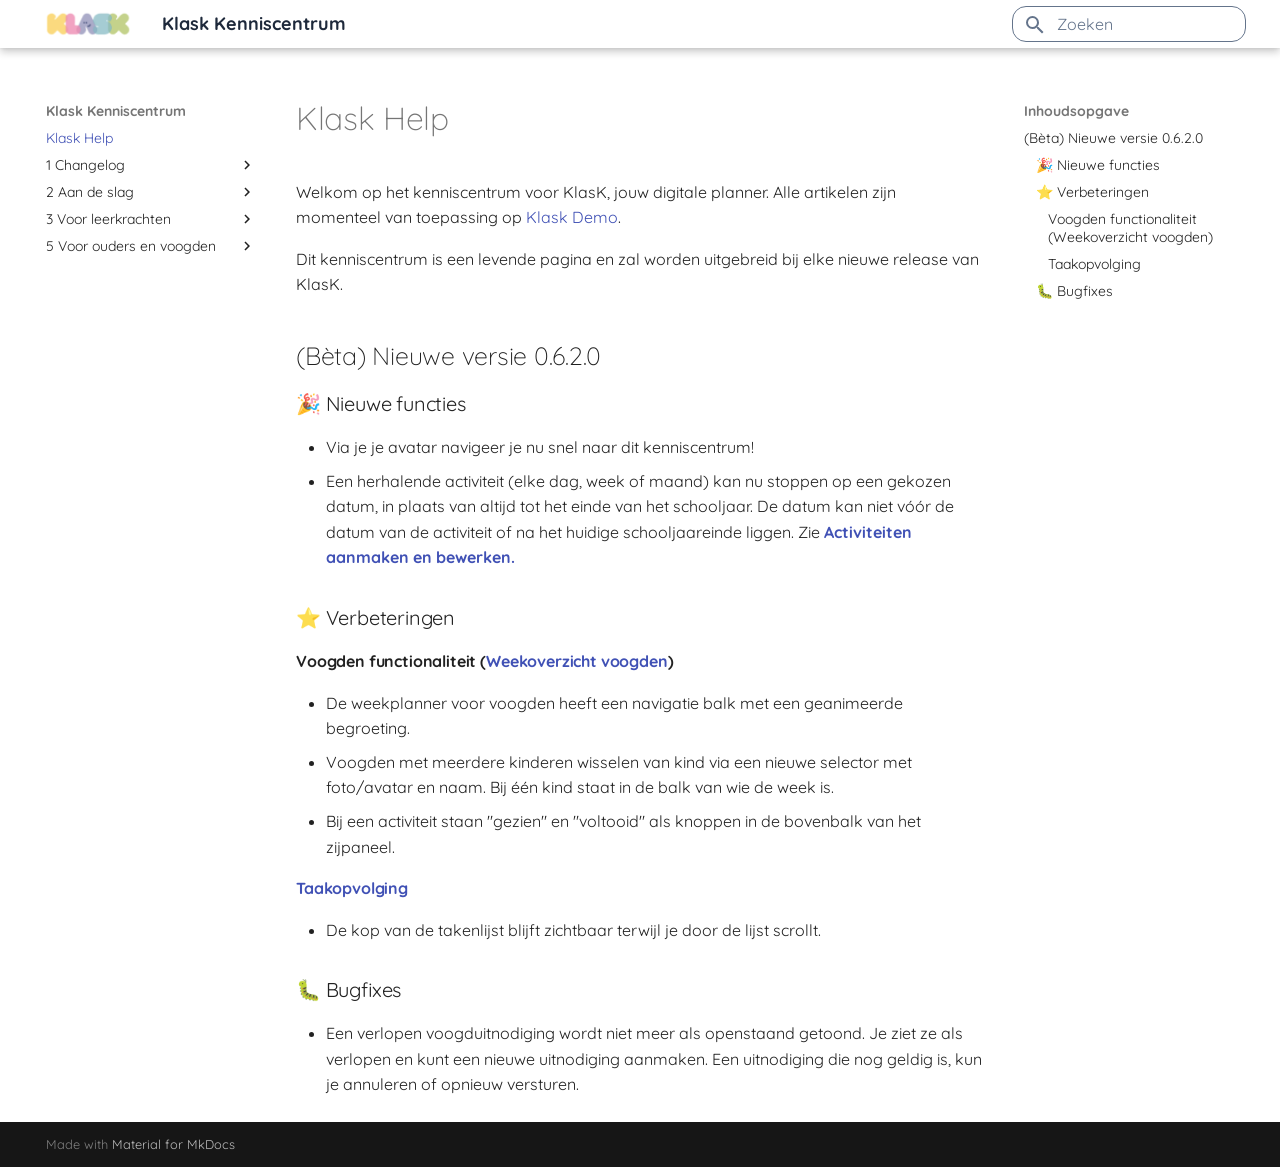
==== index.html @ 97e8dbfc "Deployed 56a7f25 with MkDocs version: 1.6.1" ====
<!doctype html>
<html lang="nl" class="no-js">
  <head>
    
      <meta charset="utf-8">
      <meta name="viewport" content="width=device-width,initial-scale=1">
      
      
      
      
      
        <link rel="next" href="1%20Changelog/v_0_6_2_0/">
      
      
        
      
      
      <link rel="icon" href="assets/favicon.png">
      <meta name="generator" content="mkdocs-1.6.1, mkdocs-material-9.7.7">
    
    
      
        <title>Klask Kenniscentrum</title>
      
    
    
      <link rel="stylesheet" href="assets/stylesheets/main.ec1eaa64.min.css">
      
      


    
    
      
    
    
      
        
        
        <link rel="preconnect" href="https://fonts.gstatic.com" crossorigin>
        <link rel="stylesheet" href="https://fonts.googleapis.com/css?family=Roboto:300,300i,400,400i,700,700i%7CRoboto+Mono:400,400i,700,700i&display=fallback">
        <style>:root{--md-text-font:"Roboto";--md-code-font:"Roboto Mono"}</style>
      
    
    
      <link rel="stylesheet" href="stylesheets/master-design-system.css">
    
      <link rel="stylesheet" href="stylesheets/material-overrides.css">
    
    <script>__md_scope=new URL(".",location),__md_hash=e=>[...e].reduce(((e,_)=>(e<<5)-e+_.charCodeAt(0)),0),__md_get=(e,_=localStorage,t=__md_scope)=>JSON.parse(_.getItem(t.pathname+"."+e)),__md_set=(e,_,t=localStorage,a=__md_scope)=>{try{t.setItem(a.pathname+"."+e,JSON.stringify(_))}catch(e){}}</script>
    
      

    
    
  </head>
  
  
    <body dir="ltr">
  
    
    <input class="md-toggle" data-md-toggle="drawer" type="checkbox" id="__drawer" autocomplete="off">
    <input class="md-toggle" data-md-toggle="search" type="checkbox" id="__search" autocomplete="off">
    <label class="md-overlay" for="__drawer"></label>
    <div data-md-component="skip">
      
        
        <a href="#klask-help" class="md-skip">
          Ga naar inhoud
        </a>
      
    </div>
    <div data-md-component="announce">
      
    </div>
    
    
      

  

<header class="md-header md-header--shadow" data-md-component="header">
  <nav class="md-header__inner md-grid" aria-label="Header">
    <a href="." title="Klask Kenniscentrum" class="md-header__button md-logo" aria-label="Klask Kenniscentrum" data-md-component="logo">
      
  <img src="assets/Logo_KLASK.webp" alt="logo">

    </a>
    <label class="md-header__button md-icon" for="__drawer">
      
      <svg xmlns="http://www.w3.org/2000/svg" viewBox="0 0 24 24"><path d="M3 6h18v2H3zm0 5h18v2H3zm0 5h18v2H3z"/></svg>
    </label>
    <div class="md-header__title" data-md-component="header-title">
      <div class="md-header__ellipsis">
        <div class="md-header__topic">
          <span class="md-ellipsis">
            Klask Kenniscentrum
          </span>
        </div>
        <div class="md-header__topic" data-md-component="header-topic">
          <span class="md-ellipsis">
            
              Klask Help
            
          </span>
        </div>
      </div>
    </div>
    
    
      <script>var palette=__md_get("__palette");if(palette&&palette.color){if("(prefers-color-scheme)"===palette.color.media){var media=matchMedia("(prefers-color-scheme: light)"),input=document.querySelector(media.matches?"[data-md-color-media='(prefers-color-scheme: light)']":"[data-md-color-media='(prefers-color-scheme: dark)']");palette.color.media=input.getAttribute("data-md-color-media"),palette.color.scheme=input.getAttribute("data-md-color-scheme"),palette.color.primary=input.getAttribute("data-md-color-primary"),palette.color.accent=input.getAttribute("data-md-color-accent")}for(var[key,value]of Object.entries(palette.color))document.body.setAttribute("data-md-color-"+key,value)}</script>
    
    
    
      
      
        <label class="md-header__button md-icon" for="__search">
          
          <svg xmlns="http://www.w3.org/2000/svg" viewBox="0 0 24 24"><path d="M9.5 3A6.5 6.5 0 0 1 16 9.5c0 1.61-.59 3.09-1.56 4.23l.27.27h.79l5 5-1.5 1.5-5-5v-.79l-.27-.27A6.52 6.52 0 0 1 9.5 16 6.5 6.5 0 0 1 3 9.5 6.5 6.5 0 0 1 9.5 3m0 2C7 5 5 7 5 9.5S7 14 9.5 14 14 12 14 9.5 12 5 9.5 5"/></svg>
        </label>
        <div class="md-search" data-md-component="search" role="dialog">
  <label class="md-search__overlay" for="__search"></label>
  <div class="md-search__inner" role="search">
    <form class="md-search__form" name="search">
      <input type="text" class="md-search__input" name="query" aria-label="Zoeken" placeholder="Zoeken" autocapitalize="off" autocorrect="off" autocomplete="off" spellcheck="false" data-md-component="search-query" required>
      <label class="md-search__icon md-icon" for="__search">
        
        <svg xmlns="http://www.w3.org/2000/svg" viewBox="0 0 24 24"><path d="M9.5 3A6.5 6.5 0 0 1 16 9.5c0 1.61-.59 3.09-1.56 4.23l.27.27h.79l5 5-1.5 1.5-5-5v-.79l-.27-.27A6.52 6.52 0 0 1 9.5 16 6.5 6.5 0 0 1 3 9.5 6.5 6.5 0 0 1 9.5 3m0 2C7 5 5 7 5 9.5S7 14 9.5 14 14 12 14 9.5 12 5 9.5 5"/></svg>
        
        <svg xmlns="http://www.w3.org/2000/svg" viewBox="0 0 24 24"><path d="M20 11v2H8l5.5 5.5-1.42 1.42L4.16 12l7.92-7.92L13.5 5.5 8 11z"/></svg>
      </label>
      <nav class="md-search__options" aria-label="Zoeken">
        
        <button type="reset" class="md-search__icon md-icon" title="Leegmaken" aria-label="Leegmaken" tabindex="-1">
          
          <svg xmlns="http://www.w3.org/2000/svg" viewBox="0 0 24 24"><path d="M19 6.41 17.59 5 12 10.59 6.41 5 5 6.41 10.59 12 5 17.59 6.41 19 12 13.41 17.59 19 19 17.59 13.41 12z"/></svg>
        </button>
      </nav>
      
    </form>
    <div class="md-search__output">
      <div class="md-search__scrollwrap" tabindex="0" data-md-scrollfix>
        <div class="md-search-result" data-md-component="search-result">
          <div class="md-search-result__meta">
            Zoeken initialiseren
          </div>
          <ol class="md-search-result__list" role="presentation"></ol>
        </div>
      </div>
    </div>
  </div>
</div>
      
    
    
  </nav>
  
</header>
    
    <div class="md-container" data-md-component="container">
      
      
        
          
        
      
      <main class="md-main" data-md-component="main">
        <div class="md-main__inner md-grid">
          
            
              
              <div class="md-sidebar md-sidebar--primary" data-md-component="sidebar" data-md-type="navigation" >
                <div class="md-sidebar__scrollwrap">
                  <div class="md-sidebar__inner">
                    



<nav class="md-nav md-nav--primary" aria-label="Navigatie" data-md-level="0">
  <label class="md-nav__title" for="__drawer">
    <a href="." title="Klask Kenniscentrum" class="md-nav__button md-logo" aria-label="Klask Kenniscentrum" data-md-component="logo">
      
  <img src="assets/Logo_KLASK.webp" alt="logo">

    </a>
    Klask Kenniscentrum
  </label>
  
  <ul class="md-nav__list" data-md-scrollfix>
    
      
      
  
  
    
  
  
  
    <li class="md-nav__item md-nav__item--active">
      
      <input class="md-nav__toggle md-toggle" type="checkbox" id="__toc">
      
      
        
      
      
        <label class="md-nav__link md-nav__link--active" for="__toc">
          
  
  
  <span class="md-ellipsis">
    
  
    Klask Help
  

    
  </span>
  
  

          <span class="md-nav__icon md-icon"></span>
        </label>
      
      <a href="." class="md-nav__link md-nav__link--active">
        
  
  
  <span class="md-ellipsis">
    
  
    Klask Help
  

    
  </span>
  
  

      </a>
      
        

<nav class="md-nav md-nav--secondary" aria-label="Inhoudsopgave">
  
  
  
    
  
  
    <label class="md-nav__title" for="__toc">
      <span class="md-nav__icon md-icon"></span>
      Inhoudsopgave
    </label>
    <ul class="md-nav__list" data-md-component="toc" data-md-scrollfix>
      
        <li class="md-nav__item">
  <a href="#beta-nieuwe-versie-0620" class="md-nav__link">
    <span class="md-ellipsis">
      
        (Bèta) Nieuwe versie 0.6.2.0
      
    </span>
  </a>
  
    <nav class="md-nav" aria-label="(Bèta) Nieuwe versie 0.6.2.0">
      <ul class="md-nav__list">
        
          <li class="md-nav__item">
  <a href="#nieuwe-functies" class="md-nav__link">
    <span class="md-ellipsis">
      
        🎉 Nieuwe functies
      
    </span>
  </a>
  
</li>
        
          <li class="md-nav__item">
  <a href="#verbeteringen" class="md-nav__link">
    <span class="md-ellipsis">
      
        ⭐ Verbeteringen
      
    </span>
  </a>
  
    <nav class="md-nav" aria-label="⭐ Verbeteringen">
      <ul class="md-nav__list">
        
          <li class="md-nav__item">
  <a href="#voogden-functionaliteit-weekoverzicht-voogden" class="md-nav__link">
    <span class="md-ellipsis">
      
        Voogden functionaliteit (Weekoverzicht voogden)
      
    </span>
  </a>
  
</li>
        
          <li class="md-nav__item">
  <a href="#taakopvolging" class="md-nav__link">
    <span class="md-ellipsis">
      
        Taakopvolging
      
    </span>
  </a>
  
</li>
        
      </ul>
    </nav>
  
</li>
        
          <li class="md-nav__item">
  <a href="#bugfixes" class="md-nav__link">
    <span class="md-ellipsis">
      
        🐛 Bugfixes
      
    </span>
  </a>
  
</li>
        
      </ul>
    </nav>
  
</li>
      
    </ul>
  
</nav>
      
    </li>
  

    
      
      
  
  
  
  
    
    
    
    
    
    <li class="md-nav__item md-nav__item--nested">
      
        
        
        <input class="md-nav__toggle md-toggle " type="checkbox" id="__nav_2" >
        
          
          <label class="md-nav__link" for="__nav_2" id="__nav_2_label" tabindex="0">
            
  
  
  <span class="md-ellipsis">
    
  
    1 Changelog
  

    
  </span>
  
  

            <span class="md-nav__icon md-icon"></span>
          </label>
        
        <nav class="md-nav" data-md-level="1" aria-labelledby="__nav_2_label" aria-expanded="false">
          <label class="md-nav__title" for="__nav_2">
            <span class="md-nav__icon md-icon"></span>
            
  
    1 Changelog
  

          </label>
          <ul class="md-nav__list" data-md-scrollfix>
            
              
                
  
  
  
  
    <li class="md-nav__item">
      <a href="1%20Changelog/v_0_6_2_0/" class="md-nav__link">
        
  
  
  <span class="md-ellipsis">
    
  
    05/10/2026
  

    
  </span>
  
  

      </a>
    </li>
  

              
            
          </ul>
        </nav>
      
    </li>
  

    
      
      
  
  
  
  
    
    
    
    
    
    <li class="md-nav__item md-nav__item--nested">
      
        
        
        <input class="md-nav__toggle md-toggle " type="checkbox" id="__nav_3" >
        
          
          <label class="md-nav__link" for="__nav_3" id="__nav_3_label" tabindex="0">
            
  
  
  <span class="md-ellipsis">
    
  
    2 Aan de slag
  

    
  </span>
  
  

            <span class="md-nav__icon md-icon"></span>
          </label>
        
        <nav class="md-nav" data-md-level="1" aria-labelledby="__nav_3_label" aria-expanded="false">
          <label class="md-nav__title" for="__nav_3">
            <span class="md-nav__icon md-icon"></span>
            
  
    2 Aan de slag
  

          </label>
          <ul class="md-nav__list" data-md-scrollfix>
            
              
                
  
  
  
  
    <li class="md-nav__item">
      <a href="2%20Aan%20de%20slag/aanmelden/" class="md-nav__link">
        
  
  
  <span class="md-ellipsis">
    
  
    Aanmelden
  

    
  </span>
  
  

      </a>
    </li>
  

              
            
          </ul>
        </nav>
      
    </li>
  

    
      
      
  
  
  
  
    
    
    
    
    
    <li class="md-nav__item md-nav__item--nested">
      
        
        
        <input class="md-nav__toggle md-toggle " type="checkbox" id="__nav_4" >
        
          
          <label class="md-nav__link" for="__nav_4" id="__nav_4_label" tabindex="0">
            
  
  
  <span class="md-ellipsis">
    
  
    3 Voor leerkrachten
  

    
  </span>
  
  

            <span class="md-nav__icon md-icon"></span>
          </label>
        
        <nav class="md-nav" data-md-level="1" aria-labelledby="__nav_4_label" aria-expanded="false">
          <label class="md-nav__title" for="__nav_4">
            <span class="md-nav__icon md-icon"></span>
            
  
    3 Voor leerkrachten
  

          </label>
          <ul class="md-nav__list" data-md-scrollfix>
            
              
                
  
  
  
  
    <li class="md-nav__item">
      <a href="3%20Voor%20leerkrachten/Activiteiten-aanmaken-en-bewerken/" class="md-nav__link">
        
  
  
  <span class="md-ellipsis">
    
  
    Activiteiten aanmaken en bewerken
  

    
  </span>
  
  

      </a>
    </li>
  

              
            
              
                
  
  
  
  
    <li class="md-nav__item">
      <a href="3%20Voor%20leerkrachten/Taakopvolging/" class="md-nav__link">
        
  
  
  <span class="md-ellipsis">
    
  
    Taakopvolging
  

    
  </span>
  
  

      </a>
    </li>
  

              
            
          </ul>
        </nav>
      
    </li>
  

    
      
      
  
  
  
  
    
    
    
    
    
    <li class="md-nav__item md-nav__item--nested">
      
        
        
        <input class="md-nav__toggle md-toggle " type="checkbox" id="__nav_5" >
        
          
          <label class="md-nav__link" for="__nav_5" id="__nav_5_label" tabindex="0">
            
  
  
  <span class="md-ellipsis">
    
  
    5 Voor ouders en voogden
  

    
  </span>
  
  

            <span class="md-nav__icon md-icon"></span>
          </label>
        
        <nav class="md-nav" data-md-level="1" aria-labelledby="__nav_5_label" aria-expanded="false">
          <label class="md-nav__title" for="__nav_5">
            <span class="md-nav__icon md-icon"></span>
            
  
    5 Voor ouders en voogden
  

          </label>
          <ul class="md-nav__list" data-md-scrollfix>
            
              
                
  
  
  
  
    <li class="md-nav__item">
      <a href="5%20Voor%20ouders%20en%20voogden/Uitnodigingen/" class="md-nav__link">
        
  
  
  <span class="md-ellipsis">
    
  
    Uitnodigingen
  

    
  </span>
  
  

      </a>
    </li>
  

              
            
              
                
  
  
  
  
    <li class="md-nav__item">
      <a href="5%20Voor%20ouders%20en%20voogden/Weekoverzicht/" class="md-nav__link">
        
  
  
  <span class="md-ellipsis">
    
  
    Weekoverzicht
  

    
  </span>
  
  

      </a>
    </li>
  

              
            
          </ul>
        </nav>
      
    </li>
  

    
  </ul>
</nav>
                  </div>
                </div>
              </div>
            
            
              
              <div class="md-sidebar md-sidebar--secondary" data-md-component="sidebar" data-md-type="toc" >
                <div class="md-sidebar__scrollwrap">
                  <div class="md-sidebar__inner">
                    

<nav class="md-nav md-nav--secondary" aria-label="Inhoudsopgave">
  
  
  
    
  
  
    <label class="md-nav__title" for="__toc">
      <span class="md-nav__icon md-icon"></span>
      Inhoudsopgave
    </label>
    <ul class="md-nav__list" data-md-component="toc" data-md-scrollfix>
      
        <li class="md-nav__item">
  <a href="#beta-nieuwe-versie-0620" class="md-nav__link">
    <span class="md-ellipsis">
      
        (Bèta) Nieuwe versie 0.6.2.0
      
    </span>
  </a>
  
    <nav class="md-nav" aria-label="(Bèta) Nieuwe versie 0.6.2.0">
      <ul class="md-nav__list">
        
          <li class="md-nav__item">
  <a href="#nieuwe-functies" class="md-nav__link">
    <span class="md-ellipsis">
      
        🎉 Nieuwe functies
      
    </span>
  </a>
  
</li>
        
          <li class="md-nav__item">
  <a href="#verbeteringen" class="md-nav__link">
    <span class="md-ellipsis">
      
        ⭐ Verbeteringen
      
    </span>
  </a>
  
    <nav class="md-nav" aria-label="⭐ Verbeteringen">
      <ul class="md-nav__list">
        
          <li class="md-nav__item">
  <a href="#voogden-functionaliteit-weekoverzicht-voogden" class="md-nav__link">
    <span class="md-ellipsis">
      
        Voogden functionaliteit (Weekoverzicht voogden)
      
    </span>
  </a>
  
</li>
        
          <li class="md-nav__item">
  <a href="#taakopvolging" class="md-nav__link">
    <span class="md-ellipsis">
      
        Taakopvolging
      
    </span>
  </a>
  
</li>
        
      </ul>
    </nav>
  
</li>
        
          <li class="md-nav__item">
  <a href="#bugfixes" class="md-nav__link">
    <span class="md-ellipsis">
      
        🐛 Bugfixes
      
    </span>
  </a>
  
</li>
        
      </ul>
    </nav>
  
</li>
      
    </ul>
  
</nav>
                  </div>
                </div>
              </div>
            
          
          
            <div class="md-content" data-md-component="content">
              
              <article class="md-content__inner md-typeset">
                
                  



<h1 id="klask-help">Klask Help</h1>
<p>Welkom op het kenniscentrum voor KlasK, jouw digitale planner.
Alle artikelen zijn momenteel van toepassing op <a href="https://klask-demo.be">Klask Demo</a>.</p>
<p>Dit kenniscentrum is een levende pagina en zal worden uitgebreid bij elke nieuwe release van KlasK. </p>
<h2 id="beta-nieuwe-versie-0620">(Bèta) Nieuwe versie 0.6.2.0</h2>
<h3 id="nieuwe-functies">🎉 Nieuwe functies</h3>
<ul>
<li>Via je je avatar navigeer je nu snel naar dit kenniscentrum!</li>
<li>Een herhalende activiteit (elke dag, week of maand) kan nu stoppen op een gekozen datum, in plaats van altijd tot het einde van het schooljaar. De datum kan niet vóór de datum van de activiteit of na het huidige schooljaareinde liggen. Zie <a href="3%20Voor%20leerkrachten/Activiteiten-aanmaken-en-bewerken/"><strong>Activiteiten aanmaken en bewerken.</strong></a></li>
</ul>
<h3 id="verbeteringen">⭐ Verbeteringen</h3>
<h4 id="voogden-functionaliteit-weekoverzicht-voogden">Voogden functionaliteit (<a href="5%20Voor%20ouders%20en%20voogden/Weekoverzicht/"><strong>Weekoverzicht voogden</strong></a>)</h4>
<ul>
<li>De weekplanner voor voogden heeft een navigatie balk met een geanimeerde begroeting.</li>
<li>Voogden met meerdere kinderen wisselen van kind via een nieuwe selector met foto/avatar en naam. Bij één kind staat in de balk van wie de week is.</li>
<li>Bij een activiteit staan "gezien" en "voltooid" als knoppen in de bovenbalk van het zijpaneel.</li>
</ul>
<h4 id="taakopvolging"><a href="3%20Voor%20leerkrachten/Taakopvolging/"><strong>Taakopvolging</strong></a></h4>
<ul>
<li>De kop van de takenlijst blijft zichtbaar terwijl je door de lijst scrollt.</li>
</ul>
<h3 id="bugfixes">🐛 Bugfixes</h3>
<ul>
<li>Een verlopen voogduitnodiging wordt niet meer als openstaand getoond. Je ziet ze als verlopen en kunt een nieuwe uitnodiging aanmaken. Een uitnodiging die nog geldig is, kun je annuleren of opnieuw versturen.</li>
</ul>












                
              </article>
            </div>
          
          
<script>var target=document.getElementById(location.hash.slice(1));target&&target.name&&(target.checked=target.name.startsWith("__tabbed_"))</script>
        </div>
        
      </main>
      
        <footer class="md-footer">
  
  <div class="md-footer-meta md-typeset">
    <div class="md-footer-meta__inner md-grid">
      <div class="md-copyright">
  
  
    Made with
    <a href="https://squidfunk.github.io/mkdocs-material/" target="_blank" rel="noopener">
      Material for MkDocs
    </a>
  
</div>
      
    </div>
  </div>
</footer>
      
    </div>
    <div class="md-dialog" data-md-component="dialog">
      <div class="md-dialog__inner md-typeset"></div>
    </div>
    
    
    
      
      
      <script id="__config" type="application/json">{"annotate": null, "base": ".", "features": [], "search": "assets/javascripts/workers/search.2c215733.min.js", "tags": null, "translations": {"clipboard.copied": "Gekopieerd naar klembord", "clipboard.copy": "Kopi\u00ebren naar klembord", "search.result.more.one": "1 extra overeenkomst op deze pagina", "search.result.more.other": "# extra overeenkomsten op deze pagina", "search.result.none": "Geen overeenkomende documenten", "search.result.one": "1 overeenkomende document", "search.result.other": "# overeenkomende documenten", "search.result.placeholder": "Typ om te beginnen met zoeken", "search.result.term.missing": "Ontbreekt", "select.version": "Selecteer versie"}, "version": null}</script>
    
    
      <script src="assets/javascripts/bundle.d7400e89.min.js"></script>
      
    
  </body>
</html>
---- assets/stylesheets/main.ec1eaa64.min.css ----
@charset "UTF-8";html{-webkit-text-size-adjust:none;-moz-text-size-adjust:none;text-size-adjust:none;box-sizing:border-box}*,:after,:before{box-sizing:inherit}@media (prefers-reduced-motion){*,:after,:before{transition:none!important}}body{margin:0}a,button,input,label{-webkit-tap-highlight-color:transparent}a{color:inherit;text-decoration:none}hr{border:0;box-sizing:initial;display:block;height:.05rem;overflow:visible;padding:0}small{font-size:80%}sub,sup{line-height:1em}img{border-style:none}table{border-collapse:initial;border-spacing:0}td,th{font-weight:400;vertical-align:top}button{background:#0000;border:0;font-family:inherit;font-size:inherit;margin:0;padding:0}input{border:0;outline:none}:root{--md-primary-fg-color:#4051b5;--md-primary-fg-color--light:#5d6cc0;--md-primary-fg-color--dark:#303fa1;--md-primary-bg-color:#fff;--md-primary-bg-color--light:#ffffffb3;--md-accent-fg-color:#526cfe;--md-accent-fg-color--transparent:#526cfe1a;--md-accent-bg-color:#fff;--md-accent-bg-color--light:#ffffffb3}[data-md-color-scheme=default]{color-scheme:light}[data-md-color-scheme=default] img[src$="#gh-dark-mode-only"],[data-md-color-scheme=default] img[src$="#only-dark"]{display:none}:root,[data-md-color-scheme=default]{--md-hue:225deg;--md-default-fg-color:#000000de;--md-default-fg-color--light:#0000008a;--md-default-fg-color--lighter:#00000052;--md-default-fg-color--lightest:#00000012;--md-default-bg-color:#fff;--md-default-bg-color--light:#ffffffb3;--md-default-bg-color--lighter:#ffffff4d;--md-default-bg-color--lightest:#ffffff1f;--md-code-fg-color:#36464e;--md-code-bg-color:#f5f5f5;--md-code-bg-color--light:#f5f5f5b3;--md-code-bg-color--lighter:#f5f5f54d;--md-code-hl-color:#4287ff;--md-code-hl-color--light:#4287ff1a;--md-code-hl-number-color:#d52a2a;--md-code-hl-special-color:#db1457;--md-code-hl-function-color:#a846b9;--md-code-hl-constant-color:#6e59d9;--md-code-hl-keyword-color:#3f6ec6;--md-code-hl-string-color:#1c7d4d;--md-code-hl-name-color:var(--md-code-fg-color);--md-code-hl-operator-color:var(--md-default-fg-color--light);--md-code-hl-punctuation-color:var(--md-default-fg-color--light);--md-code-hl-comment-color:var(--md-default-fg-color--light);--md-code-hl-generic-color:var(--md-default-fg-color--light);--md-code-hl-variable-color:var(--md-default-fg-color--light);--md-typeset-color:var(--md-default-fg-color);--md-typeset-a-color:var(--md-primary-fg-color);--md-typeset-del-color:#f5503d26;--md-typeset-ins-color:#0bd57026;--md-typeset-kbd-color:#fafafa;--md-typeset-kbd-accent-color:#fff;--md-typeset-kbd-border-color:#b8b8b8;--md-typeset-mark-color:#ffff0080;--md-typeset-table-color:#0000001f;--md-typeset-table-color--light:rgba(0,0,0,.035);--md-admonition-fg-color:var(--md-default-fg-color);--md-admonition-bg-color:var(--md-default-bg-color);--md-warning-fg-color:#000000de;--md-warning-bg-color:#ff9;--md-footer-fg-color:#fff;--md-footer-fg-color--light:#ffffffb3;--md-footer-fg-color--lighter:#ffffff73;--md-footer-bg-color:#000000de;--md-footer-bg-color--dark:#00000052;--md-shadow-z1:0 0.2rem 0.5rem #0000000d,0 0 0.05rem #0000001a;--md-shadow-z2:0 0.2rem 0.5rem #0000001a,0 0 0.05rem #00000040;--md-shadow-z3:0 0.2rem 0.5rem #0003,0 0 0.05rem #00000059}.md-icon svg{fill:currentcolor;display:block;height:1.2rem;width:1.2rem}body{-webkit-font-smoothing:antialiased;-moz-osx-font-smoothing:grayscale;--md-text-font-family:var(--md-text-font,_),-apple-system,BlinkMacSystemFont,Helvetica,Arial,sans-serif;--md-code-font-family:var(--md-code-font,_),SFMono-Regular,Consolas,Menlo,monospace}aside,body,input{font-feature-settings:"kern","liga";color:var(--md-typeset-color);font-family:var(--md-text-font-family)}code,kbd,pre{font-feature-settings:"kern";font-family:var(--md-code-font-family)}:root{--md-typeset-table-sort-icon:url('data:image/svg+xml;charset=utf-8,<svg xmlns="http://www.w3.org/2000/svg" viewBox="0 0 24 24"><path d="m18 21-4-4h3V7h-3l4-4 4 4h-3v10h3M2 19v-2h10v2M2 13v-2h7v2M2 7V5h4v2z"/></svg>');--md-typeset-table-sort-icon--asc:url('data:image/svg+xml;charset=utf-8,<svg xmlns="http://www.w3.org/2000/svg" viewBox="0 0 24 24"><path d="M19 17h3l-4 4-4-4h3V3h2M2 17h10v2H2M6 5v2H2V5m0 6h7v2H2z"/></svg>');--md-typeset-table-sort-icon--desc:url('data:image/svg+xml;charset=utf-8,<svg xmlns="http://www.w3.org/2000/svg" viewBox="0 0 24 24"><path d="M19 7h3l-4-4-4 4h3v14h2M2 17h10v2H2M6 5v2H2V5m0 6h7v2H2z"/></svg>')}.md-typeset{-webkit-print-color-adjust:exact;color-adjust:exact;font-size:.8rem;line-height:1.6;overflow-wrap:break-word}@media print{.md-typeset{font-size:.68rem}}.md-typeset blockquote,.md-typeset dl,.md-typeset figure,.md-typeset ol,.md-typeset pre,.md-typeset ul{margin-bottom:1em;margin-top:1em}.md-typeset h1{color:var(--md-default-fg-color--light);font-size:2em;line-height:1.3;margin:0 0 1.25em}.md-typeset h1,.md-typeset h2{font-weight:300;letter-spacing:-.01em}.md-typeset h2{font-size:1.5625em;line-height:1.4;margin:1.6em 0 .64em}.md-typeset h3{font-size:1.25em;font-weight:400;letter-spacing:-.01em;line-height:1.5;margin:1.6em 0 .8em}.md-typeset h2+h3{margin-top:.8em}.md-typeset h4{font-weight:700;letter-spacing:-.01em;margin:1em 0}.md-typeset h5,.md-typeset h6{color:var(--md-default-fg-color--light);font-size:.8em;font-weight:700;letter-spacing:-.01em;margin:1.25em 0}.md-typeset h5{text-transform:uppercase}.md-typeset h5 code{text-transform:none}.md-typeset hr{border-bottom:.05rem solid var(--md-default-fg-color--lightest);display:flow-root;margin:1.5em 0}.md-typeset a{color:var(--md-typeset-a-color);word-break:break-word}.md-typeset a,.md-typeset a:before{transition:color 125ms}.md-typeset a:focus,.md-typeset a:hover{color:var(--md-accent-fg-color)}.md-typeset a:focus code,.md-typeset a:hover code{background-color:var(--md-accent-fg-color--transparent);color:var(--md-accent-fg-color)}.md-typeset a code{color:var(--md-typeset-a-color)}.md-typeset a.focus-visible{outline-color:var(--md-accent-fg-color);outline-offset:.2rem}.md-typeset code,.md-typeset kbd,.md-typeset pre{color:var(--md-code-fg-color);direction:ltr;font-variant-ligatures:none;transition:background-color 125ms}@media print{.md-typeset code,.md-typeset kbd,.md-typeset pre{white-space:pre-wrap}}.md-typeset code{background-color:var(--md-code-bg-color);border-radius:.1rem;-webkit-box-decoration-break:clone;box-decoration-break:clone;font-size:.85em;padding:0 .2941176471em;transition:color 125ms,background-color 125ms;word-break:break-word}.md-typeset code:not(.focus-visible){-webkit-tap-highlight-color:transparent;outline:none}.md-typeset pre{display:flow-root;line-height:1.4;position:relative}.md-typeset pre>code{-webkit-box-decoration-break:slice;box-decoration-break:slice;box-shadow:none;display:block;margin:0;outline-color:var(--md-accent-fg-color);overflow:auto;padding:.7720588235em 1.1764705882em;scrollbar-color:var(--md-default-fg-color--lighter) #0000;scrollbar-width:thin;touch-action:auto;word-break:normal}.md-typeset pre>code:hover{scrollbar-color:var(--md-accent-fg-color) #0000}.md-typeset pre>code::-webkit-scrollbar{height:.2rem;width:.2rem}.md-typeset pre>code::-webkit-scrollbar-thumb{background-color:var(--md-default-fg-color--lighter)}.md-typeset pre>code::-webkit-scrollbar-thumb:hover{background-color:var(--md-accent-fg-color)}.md-typeset kbd{background-color:var(--md-typeset-kbd-color);border-radius:.1rem;box-shadow:0 .1rem 0 .05rem var(--md-typeset-kbd-border-color),0 .1rem 0 var(--md-typeset-kbd-border-color),0 -.1rem .2rem var(--md-typeset-kbd-accent-color) inset;color:var(--md-default-fg-color);display:inline-block;font-size:.75em;padding:0 .6666666667em;vertical-align:text-top;word-break:break-word}.md-typeset mark{background-color:var(--md-typeset-mark-color);-webkit-box-decoration-break:clone;box-decoration-break:clone;color:inherit;word-break:break-word}.md-typeset abbr{cursor:help;text-decoration:none}.md-typeset [data-preview],.md-typeset abbr{border-bottom:.05rem dotted var(--md-default-fg-color--light)}.md-typeset small{opacity:.75}[dir=ltr] .md-typeset sub,[dir=ltr] .md-typeset sup{margin-left:.078125em}[dir=rtl] .md-typeset sub,[dir=rtl] .md-typeset sup{margin-right:.078125em}[dir=ltr] .md-typeset blockquote{padding-left:.6rem}[dir=rtl] .md-typeset blockquote{padding-right:.6rem}[dir=ltr] .md-typeset blockquote{border-left:.2rem solid var(--md-default-fg-color--lighter)}[dir=rtl] .md-typeset blockquote{border-right:.2rem solid var(--md-default-fg-color--lighter)}.md-typeset blockquote{color:var(--md-default-fg-color--light);margin-left:0;margin-right:0}.md-typeset ul{list-style-type:disc}.md-typeset ul[type]{list-style-type:revert-layer}[dir=ltr] .md-typeset ol,[dir=ltr] .md-typeset ul{margin-left:.625em}[dir=rtl] .md-typeset ol,[dir=rtl] .md-typeset ul{margin-right:.625em}.md-typeset ol,.md-typeset ul{padding:0}.md-typeset ol:not([hidden]),.md-typeset ul:not([hidden]){display:flow-root}.md-typeset ol ol,.md-typeset ul ol{list-style-type:lower-alpha}.md-typeset ol ol ol,.md-typeset ul ol ol{list-style-type:lower-roman}.md-typeset ol ol ol ol,.md-typeset ul ol ol ol{list-style-type:upper-alpha}.md-typeset ol ol ol ol ol,.md-typeset ul ol ol ol ol{list-style-type:upper-roman}.md-typeset ol[type],.md-typeset ul[type]{list-style-type:revert-layer}[dir=ltr] .md-typeset ol li,[dir=ltr] .md-typeset ul li{margin-left:1.25em}[dir=rtl] .md-typeset ol li,[dir=rtl] .md-typeset ul li{margin-right:1.25em}.md-typeset ol li,.md-typeset ul li{margin-bottom:.5em}.md-typeset ol li blockquote,.md-typeset ol li p,.md-typeset ul li blockquote,.md-typeset ul li p{margin:.5em 0}.md-typeset ol li:last-child,.md-typeset ul li:last-child{margin-bottom:0}[dir=ltr] .md-typeset ol li ol,[dir=ltr] .md-typeset ol li ul,[dir=ltr] .md-typeset ul li ol,[dir=ltr] .md-typeset ul li ul{margin-left:.625em}[dir=rtl] .md-typeset ol li ol,[dir=rtl] .md-typeset ol li ul,[dir=rtl] .md-typeset ul li ol,[dir=rtl] .md-typeset ul li ul{margin-right:.625em}.md-typeset ol li ol,.md-typeset ol li ul,.md-typeset ul li ol,.md-typeset ul li ul{margin-bottom:.5em;margin-top:.5em}[dir=ltr] .md-typeset dd{margin-left:1.875em}[dir=rtl] .md-typeset dd{margin-right:1.875em}.md-typeset dd{margin-bottom:1.5em;margin-top:1em}.md-typeset img,.md-typeset svg,.md-typeset video{height:auto;max-width:100%}.md-typeset img[align=left]{margin:1em 1em 1em 0}.md-typeset img[align=right]{margin:1em 0 1em 1em}.md-typeset img[align]:only-child{margin-top:0}.md-typeset figure{display:flow-root;margin:1em auto;max-width:100%;text-align:center;width:fit-content}.md-typeset figure img{display:block;margin:0 auto}.md-typeset figcaption{font-style:italic;margin:1em auto;max-width:24rem}.md-typeset iframe{max-width:100%}.md-typeset table:not([class]){background-color:var(--md-default-bg-color);border:.05rem solid var(--md-typeset-table-color);border-radius:.1rem;display:inline-block;font-size:.64rem;max-width:100%;overflow:auto;touch-action:auto}@media print{.md-typeset table:not([class]){display:table}}.md-typeset table:not([class])+*{margin-top:1.5em}.md-typeset table:not([class]) td>:first-child,.md-typeset table:not([class]) th>:first-child{margin-top:0}.md-typeset table:not([class]) td>:last-child,.md-typeset table:not([class]) th>:last-child{margin-bottom:0}.md-typeset table:not([class]) td:not([align]),.md-typeset table:not([class]) th:not([align]){text-align:left}[dir=rtl] .md-typeset table:not([class]) td:not([align]),[dir=rtl] .md-typeset table:not([class]) th:not([align]){text-align:right}.md-typeset table:not([class]) th{font-weight:700;min-width:5rem;padding:.9375em 1.25em;vertical-align:top}.md-typeset table:not([class]) td{border-top:.05rem solid var(--md-typeset-table-color);padding:.9375em 1.25em;vertical-align:top}.md-typeset table:not([class]) tbody tr{transition:background-color 125ms}.md-typeset table:not([class]) tbody tr:hover{background-color:var(--md-typeset-table-color--light);box-shadow:0 .05rem 0 var(--md-default-bg-color) inset}.md-typeset table:not([class]) a{word-break:normal}.md-typeset table th[role=columnheader]{cursor:pointer}[dir=ltr] .md-typeset table th[role=columnheader]:after{margin-left:.5em}[dir=rtl] .md-typeset table th[role=columnheader]:after{margin-right:.5em}.md-typeset table th[role=columnheader]:after{content:"";display:inline-block;height:1.2em;-webkit-mask-image:var(--md-typeset-table-sort-icon);mask-image:var(--md-typeset-table-sort-icon);-webkit-mask-repeat:no-repeat;mask-repeat:no-repeat;-webkit-mask-size:contain;mask-size:contain;transition:background-color 125ms;vertical-align:text-bottom;width:1.2em}.md-typeset table th[role=columnheader]:hover:after{background-color:var(--md-default-fg-color--lighter)}.md-typeset table th[role=columnheader][aria-sort=ascending]:after{background-color:var(--md-default-fg-color--light);-webkit-mask-image:var(--md-typeset-table-sort-icon--asc);mask-image:var(--md-typeset-table-sort-icon--asc)}.md-typeset table th[role=columnheader][aria-sort=descending]:after{background-color:var(--md-default-fg-color--light);-webkit-mask-image:var(--md-typeset-table-sort-icon--desc);mask-image:var(--md-typeset-table-sort-icon--desc)}.md-typeset__scrollwrap{margin:1em -.8rem;overflow-x:auto;touch-action:auto}.md-typeset__table{display:inline-block;margin-bottom:.5em;padding:0 .8rem}@media print{.md-typeset__table{display:block}}html .md-typeset__table table{display:table;margin:0;overflow:hidden;width:100%}@media screen and (max-width:44.984375em){.md-content__inner>pre{margin:1em -.8rem}.md-content__inner>pre code{border-radius:0}}.md-typeset .md-author{border-radius:100%;display:block;flex-shrink:0;height:1.6rem;overflow:hidden;position:relative;transition:color 125ms,transform 125ms;width:1.6rem}.md-typeset .md-author img{display:block}.md-typeset .md-author--more{background:var(--md-default-fg-color--lightest);color:var(--md-default-fg-color--lighter);font-size:.6rem;font-weight:700;line-height:1.6rem;text-align:center}.md-typeset .md-author--long{height:2.4rem;width:2.4rem}.md-typeset a.md-author{transform:scale(1)}.md-typeset a.md-author img{border-radius:100%;filter:grayscale(100%) opacity(75%);transition:filter 125ms}.md-typeset a.md-author:focus,.md-typeset a.md-author:hover{transform:scale(1.1);z-index:1}.md-typeset a.md-author:focus img,.md-typeset a.md-author:hover img{filter:grayscale(0)}.md-banner{background-color:var(--md-footer-bg-color);color:var(--md-footer-fg-color);overflow:auto}@media print{.md-banner{display:none}}.md-banner--warning{background-color:var(--md-warning-bg-color);color:var(--md-warning-fg-color)}.md-banner__inner{font-size:.7rem;margin:.6rem auto;padding:0 .8rem}[dir=ltr] .md-banner__button{float:right}[dir=rtl] .md-banner__button{float:left}.md-banner__button{color:inherit;cursor:pointer;transition:opacity .25s}.no-js .md-banner__button{display:none}.md-banner__button:hover{opacity:.7}html{font-size:125%;height:100%;overflow-x:hidden}@media screen and (min-width:100em){html{font-size:137.5%}}@media screen and (min-width:125em){html{font-size:150%}}body{background-color:var(--md-default-bg-color);display:flex;flex-direction:column;font-size:.5rem;min-height:100%;position:relative;width:100%}@media print{body{display:block}}@media screen and (max-width:59.984375em){body[data-md-scrolllock]{position:fixed}}.md-grid{margin-left:auto;margin-right:auto;max-width:61rem}.md-container{display:flex;flex-direction:column;flex-grow:1}@media print{.md-container{display:block}}.md-main{flex-grow:1}.md-main__inner{display:flex;height:100%;margin-top:1.5rem}.md-ellipsis{overflow:hidden;text-overflow:ellipsis}.md-toggle{display:none}.md-option{height:0;opacity:0;position:absolute;width:0}.md-option:checked+label:not([hidden]){display:block}.md-option.focus-visible+label{outline-color:var(--md-accent-fg-color);outline-style:auto}.md-skip{background-color:var(--md-default-fg-color);border-radius:.1rem;color:var(--md-default-bg-color);font-size:.64rem;margin:.5rem;opacity:0;outline-color:var(--md-accent-fg-color);padding:.3rem .5rem;position:fixed;transform:translateY(.4rem);z-index:-1}.md-skip:focus{opacity:1;transform:translateY(0);transition:transform .25s cubic-bezier(.4,0,.2,1),opacity 175ms 75ms;z-index:10}@page{margin:25mm}:root{--md-clipboard-icon:url('data:image/svg+xml;charset=utf-8,<svg xmlns="http://www.w3.org/2000/svg" viewBox="0 0 24 24"><path d="M19 21H8V7h11m0-2H8a2 2 0 0 0-2 2v14a2 2 0 0 0 2 2h11a2 2 0 0 0 2-2V7a2 2 0 0 0-2-2m-3-4H4a2 2 0 0 0-2 2v14h2V3h12z"/></svg>')}.md-clipboard{border-radius:.1rem;color:var(--md-default-fg-color--lightest);cursor:pointer;height:1.5em;outline-color:var(--md-accent-fg-color);outline-offset:.1rem;transition:color .25s;width:1.5em;z-index:1}@media print{.md-clipboard{display:none}}.md-clipboard:not(.focus-visible){-webkit-tap-highlight-color:transparent;outline:none}:hover>.md-clipboard{color:var(--md-default-fg-color--light)}.md-clipboard:focus,.md-clipboard:hover{color:var(--md-accent-fg-color)}.md-clipboard:after{background-color:currentcolor;content:"";display:block;height:1.125em;margin:0 auto;-webkit-mask-image:var(--md-clipboard-icon);mask-image:var(--md-clipboard-icon);-webkit-mask-position:center;mask-position:center;-webkit-mask-repeat:no-repeat;mask-repeat:no-repeat;-webkit-mask-size:contain;mask-size:contain;width:1.125em}.md-clipboard--inline{cursor:pointer}.md-clipboard--inline code{transition:color .25s,background-color .25s}.md-clipboard--inline:focus code,.md-clipboard--inline:hover code{background-color:var(--md-accent-fg-color--transparent);color:var(--md-accent-fg-color)}:root{--md-code-select-icon:url('data:image/svg+xml;charset=utf-8,<svg xmlns="http://www.w3.org/2000/svg" viewBox="0 0 24 24"><path d="M19 19h-4v2h4c1.1 0 2-.9 2-2v-4h-2m0-12h-4v2h4v4h2V5c0-1.1-.9-2-2-2M5 5h4V3H5c-1.1 0-2 .9-2 2v4h2m0 6H3v4c0 1.1.9 2 2 2h4v-2H5zm2-4h2v2H7zm4 0h2v2h-2zm4 0h2v2h-2zM7 7h2v2H7zm4 0h2v2h-2zm4 0h2v2h-2zm-8 8h2v2H7zm4 0h2v2h-2zm4 0h2v2h-2z"/></svg>');--md-code-copy-icon:url('data:image/svg+xml;charset=utf-8,<svg xmlns="http://www.w3.org/2000/svg" viewBox="0 0 24 24"><path d="M19 21H8V7h11m0-2H8a2 2 0 0 0-2 2v14a2 2 0 0 0 2 2h11a2 2 0 0 0 2-2V7a2 2 0 0 0-2-2m-3-4H4a2 2 0 0 0-2 2v14h2V3h12z"/></svg>')}.md-typeset .md-code__content{display:grid}.md-code__nav{background-color:var(--md-code-bg-color--lighter);border-radius:.1rem;display:flex;gap:.2rem;padding:.2rem;position:absolute;right:.25em;top:.25em;transition:background-color .25s;z-index:1}:hover>.md-code__nav{background-color:var(--md-code-bg-color--light)}.md-code__button{color:var(--md-default-fg-color--lightest);cursor:pointer;display:block;height:1.5em;outline-color:var(--md-accent-fg-color);outline-offset:.1rem;transition:color .25s;width:1.5em}:hover>*>.md-code__button{color:var(--md-default-fg-color--light)}.md-code__button.focus-visible,.md-code__button:hover{color:var(--md-accent-fg-color)}.md-code__button--active{color:var(--md-default-fg-color)!important}.md-code__button:after{background-color:currentcolor;content:"";display:block;height:1.125em;margin:0 auto;-webkit-mask-position:center;mask-position:center;-webkit-mask-repeat:no-repeat;mask-repeat:no-repeat;-webkit-mask-size:contain;mask-size:contain;width:1.125em}.md-code__button[data-md-type=select]:after{-webkit-mask-image:var(--md-code-select-icon);mask-image:var(--md-code-select-icon)}.md-code__button[data-md-type=copy]:after{-webkit-mask-image:var(--md-code-copy-icon);mask-image:var(--md-code-copy-icon)}@keyframes consent{0%{opacity:0;transform:translateY(100%)}to{opacity:1;transform:translateY(0)}}@keyframes overlay{0%{opacity:0}to{opacity:1}}.md-consent__overlay{animation:overlay .25s both;-webkit-backdrop-filter:blur(.1rem);backdrop-filter:blur(.1rem);background-color:#0000008a;height:100%;opacity:1;position:fixed;top:0;width:100%;z-index:5}.md-consent__inner{animation:consent .5s cubic-bezier(.1,.7,.1,1) both;background-color:var(--md-default-bg-color);border:0;border-radius:.1rem;bottom:0;box-shadow:0 0 .2rem #0000001a,0 .2rem .4rem #0003;max-height:100%;overflow:auto;padding:0;position:fixed;width:100%;z-index:5}.md-consent__form{padding:.8rem}.md-consent__settings{display:none;margin:1em 0}input:checked+.md-consent__settings{display:block}.md-consent__controls{margin-bottom:.8rem}.md-typeset .md-consent__controls .md-button{display:inline}@media screen and (max-width:44.984375em){.md-typeset .md-consent__controls .md-button{display:block;margin-top:.4rem;text-align:center;width:100%}}.md-consent label{cursor:pointer}.md-content{flex-grow:1;min-width:0}.md-content__inner{margin:0 .8rem 1.2rem;padding-top:.6rem}@media screen and (min-width:76.25em){[dir=ltr] .md-sidebar--primary:not([hidden])~.md-content>.md-content__inner{margin-left:1.2rem}[dir=ltr] .md-sidebar--secondary:not([hidden])~.md-content>.md-content__inner,[dir=rtl] .md-sidebar--primary:not([hidden])~.md-content>.md-content__inner{margin-right:1.2rem}[dir=rtl] .md-sidebar--secondary:not([hidden])~.md-content>.md-content__inner{margin-left:1.2rem}}.md-content__inner:before{content:"";display:block;height:.4rem}.md-content__inner>:last-child{margin-bottom:0}[dir=ltr] .md-content__button{float:right}[dir=rtl] .md-content__button{float:left}[dir=ltr] .md-content__button{margin-left:.4rem}[dir=rtl] .md-content__button{margin-right:.4rem}.md-content__button{margin:.4rem 0;padding:0}@media print{.md-content__button{display:none}}.md-typeset .md-content__button{color:var(--md-default-fg-color--lighter)}.md-content__button svg{display:inline;vertical-align:top}[dir=rtl] .md-content__button svg{transform:scaleX(-1)}[dir=ltr] .md-dialog{right:.8rem}[dir=rtl] .md-dialog{left:.8rem}.md-dialog{background-color:var(--md-default-fg-color);border-radius:.1rem;bottom:.8rem;box-shadow:var(--md-shadow-z3);min-width:11.1rem;opacity:0;padding:.4rem .6rem;pointer-events:none;position:fixed;transform:translateY(100%);transition:transform 0ms .4s,opacity .4s;z-index:4}@media print{.md-dialog{display:none}}.md-dialog--active{opacity:1;pointer-events:auto;transform:translateY(0);transition:transform .4s cubic-bezier(.075,.85,.175,1),opacity .4s}.md-dialog__inner{color:var(--md-default-bg-color);font-size:.7rem}.md-feedback{margin:2em 0 1em;text-align:center}.md-feedback fieldset{border:none;margin:0;padding:0}.md-feedback__title{font-weight:700;margin:1em auto}.md-feedback__inner{position:relative}.md-feedback__list{display:flex;flex-wrap:wrap;place-content:baseline center;position:relative}.md-feedback__list:hover .md-icon:not(:disabled){color:var(--md-default-fg-color--lighter)}:disabled .md-feedback__list{min-height:1.8rem}.md-feedback__icon{color:var(--md-default-fg-color--light);cursor:pointer;flex-shrink:0;margin:0 .1rem;transition:color 125ms}.md-feedback__icon:not(:disabled).md-icon:hover{color:var(--md-accent-fg-color)}.md-feedback__icon:disabled{color:var(--md-default-fg-color--lightest);pointer-events:none}.md-feedback__note{opacity:0;position:relative;transform:translateY(.4rem);transition:transform .4s cubic-bezier(.1,.7,.1,1),opacity .15s}.md-feedback__note>*{margin:0 auto;max-width:16rem}:disabled .md-feedback__note{opacity:1;transform:translateY(0)}@media print{.md-feedback{display:none}}.md-footer{background-color:var(--md-footer-bg-color);color:var(--md-footer-fg-color)}@media print{.md-footer{display:none}}.md-footer__inner{justify-content:space-between;overflow:auto;padding:.2rem}.md-footer__inner:not([hidden]){display:flex}.md-footer__link{align-items:end;display:flex;flex-grow:0.01;margin-bottom:.4rem;margin-top:1rem;max-width:100%;outline-color:var(--md-accent-fg-color);overflow:hidden;transition:opacity .25s}.md-footer__link:focus,.md-footer__link:hover{opacity:.7}[dir=rtl] .md-footer__link svg{transform:scaleX(-1)}@media screen and (max-width:44.984375em){.md-footer__link--prev{flex-shrink:0}.md-footer__link--prev .md-footer__title{display:none}}[dir=ltr] .md-footer__link--next{margin-left:auto}[dir=rtl] .md-footer__link--next{margin-right:auto}.md-footer__link--next{text-align:right}[dir=rtl] .md-footer__link--next{text-align:left}.md-footer__title{flex-grow:1;font-size:.9rem;margin-bottom:.7rem;max-width:calc(100% - 2.4rem);padding:0 1rem;white-space:nowrap}.md-footer__button{margin:.2rem;padding:.4rem}.md-footer__direction{font-size:.64rem;opacity:.7}.md-footer-meta{background-color:var(--md-footer-bg-color--dark)}.md-footer-meta__inner{display:flex;flex-wrap:wrap;justify-content:space-between;padding:.2rem}html .md-footer-meta.md-typeset a{color:var(--md-footer-fg-color--light)}html .md-footer-meta.md-typeset a:focus,html .md-footer-meta.md-typeset a:hover{color:var(--md-footer-fg-color)}.md-copyright{color:var(--md-footer-fg-color--lighter);font-size:.64rem;margin:auto .6rem;padding:.4rem 0;width:100%}@media screen and (min-width:45em){.md-copyright{width:auto}}.md-copyright__highlight{color:var(--md-footer-fg-color--light)}.md-social{display:inline-flex;gap:.2rem;margin:0 .4rem;padding:.2rem 0 .6rem}@media screen and (min-width:45em){.md-social{padding:.6rem 0}}.md-social__link{display:inline-block;height:1.6rem;text-align:center;width:1.6rem}.md-social__link:before{line-height:1.9}.md-social__link svg{fill:currentcolor;max-height:.8rem;vertical-align:-25%}.md-typeset .md-button{border:.1rem solid;border-radius:.1rem;color:var(--md-primary-fg-color);cursor:pointer;display:inline-block;font-weight:700;padding:.625em 2em;transition:color 125ms,background-color 125ms,border-color 125ms}.md-typeset .md-button--primary{background-color:var(--md-primary-fg-color);border-color:var(--md-primary-fg-color);color:var(--md-primary-bg-color)}.md-typeset .md-button:focus,.md-typeset .md-button:hover{background-color:var(--md-accent-fg-color);border-color:var(--md-accent-fg-color);color:var(--md-accent-bg-color)}[dir=ltr] .md-typeset .md-input{border-top-left-radius:.1rem}[dir=ltr] .md-typeset .md-input,[dir=rtl] .md-typeset .md-input{border-top-right-radius:.1rem}[dir=rtl] .md-typeset .md-input{border-top-left-radius:.1rem}.md-typeset .md-input{border-bottom:.1rem solid var(--md-default-fg-color--lighter);box-shadow:var(--md-shadow-z1);font-size:.8rem;height:1.8rem;padding:0 .6rem;transition:border .25s,box-shadow .25s}.md-typeset .md-input:focus,.md-typeset .md-input:hover{border-bottom-color:var(--md-accent-fg-color);box-shadow:var(--md-shadow-z2)}.md-typeset .md-input--stretch{width:100%}.md-header{background-color:var(--md-primary-fg-color);box-shadow:0 0 .2rem #0000,0 .2rem .4rem #0000;color:var(--md-primary-bg-color);display:block;left:0;position:sticky;right:0;top:0;z-index:4}@media print{.md-header{display:none}}.md-header[hidden]{transform:translateY(-100%);transition:transform .25s cubic-bezier(.8,0,.6,1),box-shadow .25s}.md-header--shadow{box-shadow:0 0 .2rem #0000001a,0 .2rem .4rem #0003;transition:transform .25s cubic-bezier(.1,.7,.1,1),box-shadow .25s}.md-header__inner{align-items:center;display:flex;padding:0 .2rem}.md-header__button{color:currentcolor;cursor:pointer;margin:.2rem;outline-color:var(--md-accent-fg-color);padding:.4rem;position:relative;transition:opacity .25s;vertical-align:middle;z-index:1}.md-header__button:hover{opacity:.7}.md-header__button:not([hidden]){display:inline-block}.md-header__button:not(.focus-visible){-webkit-tap-highlight-color:transparent;outline:none}.md-header__button.md-logo{margin:.2rem;padding:.4rem}@media screen and (max-width:76.234375em){.md-header__button.md-logo{display:none}}.md-header__button.md-logo img,.md-header__button.md-logo svg{fill:currentcolor;display:block;height:1.2rem;width:auto}@media screen and (min-width:60em){.md-header__button[for=__search]{display:none}}.no-js .md-header__button[for=__search]{display:none}[dir=rtl] .md-header__button[for=__search] svg{transform:scaleX(-1)}@media screen and (min-width:76.25em){.md-header__button[for=__drawer]{display:none}}.md-header__topic{display:flex;max-width:100%;position:absolute;transition:transform .4s cubic-bezier(.1,.7,.1,1),opacity .15s;white-space:nowrap}.md-header__topic+.md-header__topic{opacity:0;pointer-events:none;transform:translateX(1.25rem);transition:transform .4s cubic-bezier(1,.7,.1,.1),opacity .15s;z-index:-1}[dir=rtl] .md-header__topic+.md-header__topic{transform:translateX(-1.25rem)}.md-header__topic:first-child{font-weight:700}[dir=ltr] .md-header__title{margin-left:1rem;margin-right:.4rem}[dir=rtl] .md-header__title{margin-left:.4rem;margin-right:1rem}.md-header__title{flex-grow:1;font-size:.9rem;height:2.4rem;line-height:2.4rem}.md-header__title--active .md-header__topic{opacity:0;pointer-events:none;transform:translateX(-1.25rem);transition:transform .4s cubic-bezier(1,.7,.1,.1),opacity .15s;z-index:-1}[dir=rtl] .md-header__title--active .md-header__topic{transform:translateX(1.25rem)}.md-header__title--active .md-header__topic+.md-header__topic{opacity:1;pointer-events:auto;transform:translateX(0);transition:transform .4s cubic-bezier(.1,.7,.1,1),opacity .15s;z-index:0}.md-header__title>.md-header__ellipsis{height:100%;position:relative;width:100%}.md-header__option{display:flex;flex-shrink:0;max-width:100%;transition:max-width 0ms .25s,opacity .25s .25s;white-space:nowrap}[data-md-toggle=search]:checked~.md-header .md-header__option{max-width:0;opacity:0;transition:max-width 0ms,opacity 0ms}.md-header__option>input{bottom:0}.md-header__source{display:none}@media screen and (min-width:60em){[dir=ltr] .md-header__source{margin-left:1rem}[dir=rtl] .md-header__source{margin-right:1rem}.md-header__source{display:block;max-width:11.7rem;width:11.7rem}}@media screen and (min-width:76.25em){[dir=ltr] .md-header__source{margin-left:1.4rem}[dir=rtl] .md-header__source{margin-right:1.4rem}}.md-meta{color:var(--md-default-fg-color--light);font-size:.7rem;line-height:1.3}.md-meta__list{display:inline-flex;flex-wrap:wrap;list-style:none;margin:0;padding:0}.md-meta__item:not(:last-child):after{content:"·";margin-left:.2rem;margin-right:.2rem}.md-meta__link{color:var(--md-typeset-a-color)}.md-meta__link:focus,.md-meta__link:hover{color:var(--md-accent-fg-color)}.md-draft{background-color:#ff1744;border-radius:.125em;color:#fff;display:inline-block;font-weight:700;padding-left:.5714285714em;padding-right:.5714285714em}:root{--md-nav-icon--prev:url('data:image/svg+xml;charset=utf-8,<svg xmlns="http://www.w3.org/2000/svg" viewBox="0 0 24 24"><path d="M20 11v2H8l5.5 5.5-1.42 1.42L4.16 12l7.92-7.92L13.5 5.5 8 11z"/></svg>');--md-nav-icon--next:url('data:image/svg+xml;charset=utf-8,<svg xmlns="http://www.w3.org/2000/svg" viewBox="0 0 24 24"><path d="M8.59 16.58 13.17 12 8.59 7.41 10 6l6 6-6 6z"/></svg>');--md-toc-icon:url('data:image/svg+xml;charset=utf-8,<svg xmlns="http://www.w3.org/2000/svg" viewBox="0 0 24 24"><path d="M3 9h14V7H3zm0 4h14v-2H3zm0 4h14v-2H3zm16 0h2v-2h-2zm0-10v2h2V7zm0 6h2v-2h-2z"/></svg>')}.md-nav{font-size:.7rem;line-height:1.3}.md-nav__title{color:var(--md-default-fg-color--light);display:block;font-weight:700;overflow:hidden;padding:0 .6rem;text-overflow:ellipsis}.md-nav__title .md-nav__button{display:none}.md-nav__title .md-nav__button img{height:100%;width:auto}.md-nav__title .md-nav__button.md-logo img,.md-nav__title .md-nav__button.md-logo svg{fill:currentcolor;display:block;height:2.4rem;max-width:100%;object-fit:contain;width:auto}.md-nav__list{list-style:none;margin:0;padding:0}.md-nav__link{align-items:flex-start;display:flex;gap:.4rem;margin-top:.625em;scroll-snap-align:start;transition:color 125ms}.md-nav__link--passed,.md-nav__link--passed code{color:var(--md-default-fg-color--light)}.md-nav__item .md-nav__link--active,.md-nav__item .md-nav__link--active code{color:var(--md-typeset-a-color)}.md-nav__link .md-ellipsis{position:relative}.md-nav__link .md-ellipsis code{word-break:normal}[dir=ltr] .md-nav__link .md-icon:last-child{margin-left:auto}[dir=rtl] .md-nav__link .md-icon:last-child{margin-right:auto}.md-nav__link .md-typeset{font-size:.7rem;line-height:1.3}.md-nav__link svg{fill:currentcolor;flex-shrink:0;height:1.3em;position:relative}.md-nav__link[for]:focus,.md-nav__link[for]:hover,.md-nav__link[href]:focus,.md-nav__link[href]:hover{color:var(--md-accent-fg-color);cursor:pointer}.md-nav__link[for]:focus code,.md-nav__link[for]:hover code,.md-nav__link[href]:focus code,.md-nav__link[href]:hover code{background-color:var(--md-accent-fg-color--transparent);color:var(--md-accent-fg-color)}.md-nav__link.focus-visible{outline-color:var(--md-accent-fg-color);outline-offset:.2rem}.md-nav--primary .md-nav__link[for=__toc]{display:none}.md-nav--primary .md-nav__link[for=__toc] .md-icon:after{background-color:currentcolor;display:block;height:100%;-webkit-mask-image:var(--md-toc-icon);mask-image:var(--md-toc-icon);width:100%}.md-nav--primary .md-nav__link[for=__toc]~.md-nav{display:none}.md-nav__container>.md-nav__link{margin-top:0}.md-nav__container>.md-nav__link:first-child{flex-grow:1;min-width:0}.md-nav__icon{flex-shrink:0}.md-nav__source{display:none}@media screen and (max-width:76.234375em){.md-nav--primary,.md-nav--primary .md-nav{background-color:var(--md-default-bg-color);display:flex;flex-direction:column;height:100%;left:0;position:absolute;right:0;top:0;z-index:1}.md-nav--primary .md-nav__item,.md-nav--primary .md-nav__title{font-size:.8rem;line-height:1.5}.md-nav--primary .md-nav__title{background-color:var(--md-default-fg-color--lightest);color:var(--md-default-fg-color--light);cursor:pointer;height:5.6rem;line-height:2.4rem;padding:3rem .8rem .2rem;position:relative;white-space:nowrap}[dir=ltr] .md-nav--primary .md-nav__title .md-nav__icon{left:.4rem}[dir=rtl] .md-nav--primary .md-nav__title .md-nav__icon{right:.4rem}.md-nav--primary .md-nav__title .md-nav__icon{display:block;height:1.2rem;margin:.2rem;position:absolute;top:.4rem;width:1.2rem}.md-nav--primary .md-nav__title .md-nav__icon:after{background-color:currentcolor;content:"";display:block;height:100%;-webkit-mask-image:var(--md-nav-icon--prev);mask-image:var(--md-nav-icon--prev);-webkit-mask-position:center;mask-position:center;-webkit-mask-repeat:no-repeat;mask-repeat:no-repeat;-webkit-mask-size:contain;mask-size:contain;width:100%}.md-nav--primary .md-nav__title~.md-nav__list{background-color:var(--md-default-bg-color);box-shadow:0 .05rem 0 var(--md-default-fg-color--lightest) inset;overflow-y:auto;scroll-snap-type:y mandatory;touch-action:pan-y}.md-nav--primary .md-nav__title~.md-nav__list>:first-child{border-top:0}.md-nav--primary .md-nav__title[for=__drawer]{background-color:var(--md-primary-fg-color);color:var(--md-primary-bg-color);font-weight:700}.md-nav--primary .md-nav__title .md-logo{display:block;left:.2rem;margin:.2rem;padding:.4rem;position:absolute;right:.2rem;top:.2rem}.md-nav--primary .md-nav__list{flex:1}.md-nav--primary .md-nav__item{border-top:.05rem solid var(--md-default-fg-color--lightest)}.md-nav--primary .md-nav__item--active>.md-nav__link{color:var(--md-typeset-a-color)}.md-nav--primary .md-nav__item--active>.md-nav__link:focus,.md-nav--primary .md-nav__item--active>.md-nav__link:hover{color:var(--md-accent-fg-color)}.md-nav--primary .md-nav__link{margin-top:0;padding:.6rem .8rem}.md-nav--primary .md-nav__link svg{margin-top:.1em}.md-nav--primary .md-nav__link>.md-nav__link{padding:0}[dir=ltr] .md-nav--primary .md-nav__link .md-nav__icon{margin-right:-.2rem}[dir=rtl] .md-nav--primary .md-nav__link .md-nav__icon{margin-left:-.2rem}.md-nav--primary .md-nav__link .md-nav__icon{font-size:1.2rem;height:1.2rem;width:1.2rem}.md-nav--primary .md-nav__link .md-nav__icon:after{background-color:currentcolor;content:"";display:block;height:100%;-webkit-mask-image:var(--md-nav-icon--next);mask-image:var(--md-nav-icon--next);-webkit-mask-position:center;mask-position:center;-webkit-mask-repeat:no-repeat;mask-repeat:no-repeat;-webkit-mask-size:contain;mask-size:contain;width:100%}[dir=rtl] .md-nav--primary .md-nav__icon:after{transform:scale(-1)}.md-nav--primary .md-nav--secondary .md-nav{background-color:initial;position:static}[dir=ltr] .md-nav--primary .md-nav--secondary .md-nav .md-nav__link{padding-left:1.4rem}[dir=rtl] .md-nav--primary .md-nav--secondary .md-nav .md-nav__link{padding-right:1.4rem}[dir=ltr] .md-nav--primary .md-nav--secondary .md-nav .md-nav .md-nav__link{padding-left:2rem}[dir=rtl] .md-nav--primary .md-nav--secondary .md-nav .md-nav .md-nav__link{padding-right:2rem}[dir=ltr] .md-nav--primary .md-nav--secondary .md-nav .md-nav .md-nav .md-nav__link{padding-left:2.6rem}[dir=rtl] .md-nav--primary .md-nav--secondary .md-nav .md-nav .md-nav .md-nav__link{padding-right:2.6rem}[dir=ltr] .md-nav--primary .md-nav--secondary .md-nav .md-nav .md-nav .md-nav .md-nav__link{padding-left:3.2rem}[dir=rtl] .md-nav--primary .md-nav--secondary .md-nav .md-nav .md-nav .md-nav .md-nav__link{padding-right:3.2rem}.md-nav--secondary{background-color:initial}.md-nav__toggle~.md-nav{display:flex;opacity:0;transform:translateX(100%);transition:transform .25s cubic-bezier(.8,0,.6,1),opacity 125ms 50ms}[dir=rtl] .md-nav__toggle~.md-nav{transform:translateX(-100%)}.md-nav__toggle:checked~.md-nav{opacity:1;transform:translateX(0);transition:transform .25s cubic-bezier(.4,0,.2,1),opacity 125ms 125ms}.md-nav__toggle:checked~.md-nav>.md-nav__list{backface-visibility:hidden}}@media screen and (max-width:59.984375em){.md-nav--primary .md-nav__link[for=__toc]{display:flex}.md-nav--primary .md-nav__link[for=__toc] .md-icon:after{content:""}.md-nav--primary .md-nav__link[for=__toc]+.md-nav__link{display:none}.md-nav--primary .md-nav__link[for=__toc]~.md-nav{display:flex}.md-nav__source{background-color:var(--md-primary-fg-color--dark);color:var(--md-primary-bg-color);display:block;padding:0 .2rem}}@media screen and (min-width:60em) and (max-width:76.234375em){.md-nav--integrated .md-nav__link[for=__toc]{display:flex}.md-nav--integrated .md-nav__link[for=__toc] .md-icon:after{content:""}.md-nav--integrated .md-nav__link[for=__toc]+.md-nav__link{display:none}.md-nav--integrated .md-nav__link[for=__toc]~.md-nav{display:flex}}@media screen and (min-width:60em){.md-nav{margin-bottom:-.4rem}.md-nav--secondary .md-nav__title{background:var(--md-default-bg-color);box-shadow:0 0 .4rem .4rem var(--md-default-bg-color);position:sticky;top:0;z-index:1}.md-nav--secondary .md-nav__title[for=__toc]{scroll-snap-align:start}.md-nav--secondary .md-nav__title .md-nav__icon{display:none}[dir=ltr] .md-nav--secondary .md-nav__list{padding-left:.6rem}[dir=rtl] .md-nav--secondary .md-nav__list{padding-right:.6rem}.md-nav--secondary .md-nav__list{padding-bottom:.4rem}[dir=ltr] .md-nav--secondary .md-nav__item>.md-nav__link{margin-right:.4rem}[dir=rtl] .md-nav--secondary .md-nav__item>.md-nav__link{margin-left:.4rem}}@media screen and (min-width:76.25em){.md-nav{margin-bottom:-.4rem;transition:max-height .25s cubic-bezier(.86,0,.07,1)}.md-nav--primary .md-nav__title{background:var(--md-default-bg-color);box-shadow:0 0 .4rem .4rem var(--md-default-bg-color);position:sticky;top:0;z-index:1}.md-nav--primary .md-nav__title[for=__drawer]{scroll-snap-align:start}.md-nav--primary .md-nav__title .md-nav__icon{display:none}[dir=ltr] .md-nav--primary .md-nav__list{padding-left:.6rem}[dir=rtl] .md-nav--primary .md-nav__list{padding-right:.6rem}.md-nav--primary .md-nav__list{padding-bottom:.4rem}[dir=ltr] .md-nav--primary .md-nav__item>.md-nav__link{margin-right:.4rem}[dir=rtl] .md-nav--primary .md-nav__item>.md-nav__link{margin-left:.4rem}.md-nav__toggle~.md-nav{display:grid;grid-template-rows:minmax(.4rem,0fr);opacity:0;transition:grid-template-rows .25s cubic-bezier(.86,0,.07,1),opacity .25s,visibility 0ms .25s;visibility:collapse}.md-nav__toggle~.md-nav>.md-nav__list{overflow:hidden}.md-nav__toggle.md-toggle--indeterminate~.md-nav,.md-nav__toggle:checked~.md-nav{grid-template-rows:minmax(.4rem,1fr);opacity:1;transition:grid-template-rows .25s cubic-bezier(.86,0,.07,1),opacity .15s .1s,visibility 0ms;visibility:visible}.md-nav__toggle.md-toggle--indeterminate~.md-nav{transition:none}.md-nav__item--nested>.md-nav>.md-nav__title{display:none}.md-nav__item--section{display:block;margin:1.25em 0}.md-nav__item--section:last-child{margin-bottom:0}.md-nav__item--section>.md-nav__link{font-weight:700}.md-nav__item--section>.md-nav__link[for]{color:var(--md-default-fg-color--light)}.md-nav__item--section>.md-nav__link:not(.md-nav__container){pointer-events:none}.md-nav__item--section>.md-nav__link .md-icon,.md-nav__item--section>.md-nav__link>[for]{display:none}[dir=ltr] .md-nav__item--section>.md-nav{margin-left:-.6rem}[dir=rtl] .md-nav__item--section>.md-nav{margin-right:-.6rem}.md-nav__item--section>.md-nav{display:block;opacity:1;visibility:visible}.md-nav__item--section>.md-nav>.md-nav__list>.md-nav__item{padding:0}.md-nav__icon{border-radius:100%;height:.9rem;transition:background-color .25s;width:.9rem}.md-nav__icon:hover{background-color:var(--md-accent-fg-color--transparent)}.md-nav__icon:after{background-color:currentcolor;border-radius:100%;content:"";display:inline-block;height:100%;-webkit-mask-image:var(--md-nav-icon--next);mask-image:var(--md-nav-icon--next);-webkit-mask-position:center;mask-position:center;-webkit-mask-repeat:no-repeat;mask-repeat:no-repeat;-webkit-mask-size:contain;mask-size:contain;transition:transform .25s;vertical-align:-.1rem;width:100%}[dir=rtl] .md-nav__icon:after{transform:rotate(180deg)}.md-nav__item--nested .md-nav__toggle:checked~.md-nav__link .md-nav__icon:after,.md-nav__item--nested .md-toggle--indeterminate~.md-nav__link .md-nav__icon:after{transform:rotate(90deg)}.md-nav--lifted>.md-nav__list>.md-nav__item,.md-nav--lifted>.md-nav__title{display:none}.md-nav--lifted>.md-nav__list>.md-nav__item--active{display:block}.md-nav--lifted>.md-nav__list>.md-nav__item--active>.md-nav__link{background:var(--md-default-bg-color);box-shadow:0 0 .4rem .4rem var(--md-default-bg-color);margin-top:0;position:sticky;top:0;z-index:1}.md-nav--lifted>.md-nav__list>.md-nav__item--active>.md-nav__link:not(.md-nav__container){pointer-events:none}.md-nav--lifted>.md-nav__list>.md-nav__item--active.md-nav__item--section{margin:0}[dir=ltr] .md-nav--lifted>.md-nav__list>.md-nav__item>.md-nav:not(.md-nav--secondary){margin-left:-.6rem}[dir=rtl] .md-nav--lifted>.md-nav__list>.md-nav__item>.md-nav:not(.md-nav--secondary){margin-right:-.6rem}.md-nav--lifted>.md-nav__list>.md-nav__item>[for]{color:var(--md-default-fg-color--light)}.md-nav--lifted .md-nav[data-md-level="1"]{grid-template-rows:minmax(.4rem,1fr);opacity:1;visibility:visible}[dir=ltr] .md-nav--integrated>.md-nav__list>.md-nav__item--active .md-nav--secondary{border-left:.05rem solid var(--md-primary-fg-color)}[dir=rtl] .md-nav--integrated>.md-nav__list>.md-nav__item--active .md-nav--secondary{border-right:.05rem solid var(--md-primary-fg-color)}.md-nav--integrated>.md-nav__list>.md-nav__item--active .md-nav--secondary{display:block;margin-bottom:1.25em;opacity:1;visibility:visible}.md-nav--integrated>.md-nav__list>.md-nav__item--active .md-nav--secondary>.md-nav__list{overflow:visible;padding-bottom:0}.md-nav--integrated>.md-nav__list>.md-nav__item--active .md-nav--secondary>.md-nav__title{display:none}}.md-pagination{font-size:.8rem;font-weight:700;gap:.4rem}.md-pagination,.md-pagination>*{align-items:center;display:flex;justify-content:center}.md-pagination>*{border-radius:.2rem;height:1.8rem;min-width:1.8rem;text-align:center}.md-pagination__current{background-color:var(--md-default-fg-color--lightest);color:var(--md-default-fg-color--light)}.md-pagination__link{transition:color 125ms,background-color 125ms}.md-pagination__link:focus,.md-pagination__link:hover{background-color:var(--md-accent-fg-color--transparent);color:var(--md-accent-fg-color)}.md-pagination__link:focus svg,.md-pagination__link:hover svg{color:var(--md-accent-fg-color)}.md-pagination__link.focus-visible{outline-color:var(--md-accent-fg-color);outline-offset:.2rem}.md-pagination__link svg{fill:currentcolor;color:var(--md-default-fg-color--lighter);display:block;max-height:100%;width:1.2rem}:root{--md-path-icon:url('data:image/svg+xml;charset=utf-8,<svg xmlns="http://www.w3.org/2000/svg" viewBox="0 0 24 24"><path d="M8.59 16.58 13.17 12 8.59 7.41 10 6l6 6-6 6z"/></svg>')}.md-path{font-size:.7rem;margin:0 .8rem;overflow:auto;padding-top:1.2rem}.md-path:not([hidden]){display:block}@media screen and (min-width:76.25em){.md-path{margin:0 1.2rem}}.md-path__list{align-items:center;display:flex;gap:.2rem;list-style:none;margin:0;padding:0}.md-path__item:not(:first-child){display:inline-flex;gap:.2rem;white-space:nowrap}.md-path__item:not(:first-child):before{background-color:var(--md-default-fg-color--lighter);content:"";display:inline;height:.8rem;-webkit-mask-image:var(--md-path-icon);mask-image:var(--md-path-icon);width:.8rem}.md-path__link{align-items:center;color:var(--md-default-fg-color--light);display:flex}.md-path__link:focus,.md-path__link:hover{color:var(--md-accent-fg-color)}:root{--md-post-pin-icon:url('data:image/svg+xml;charset=utf-8,<svg xmlns="http://www.w3.org/2000/svg" viewBox="0 0 24 24"><path d="M16 12V4h1V2H7v2h1v8l-2 2v2h5.2v6h1.6v-6H18v-2z"/></svg>')}.md-post__back{border-bottom:.05rem solid var(--md-default-fg-color--lightest);margin-bottom:1.2rem;padding-bottom:1.2rem}@media screen and (max-width:76.234375em){.md-post__back{display:none}}[dir=rtl] .md-post__back svg{transform:scaleX(-1)}.md-post__authors{display:flex;flex-direction:column;gap:.6rem;margin:0 .6rem 1.2rem}.md-post .md-post__meta a{transition:color 125ms}.md-post .md-post__meta a:focus,.md-post .md-post__meta a:hover{color:var(--md-accent-fg-color)}.md-post__title{color:var(--md-default-fg-color--light);font-weight:700}.md-post--excerpt{margin-bottom:3.2rem}.md-post--excerpt .md-post__header{align-items:center;display:flex;gap:.6rem;min-height:1.6rem}.md-post--excerpt .md-post__authors{align-items:center;display:inline-flex;flex-direction:row;gap:.2rem;margin:0;min-height:2.4rem}[dir=ltr] .md-post--excerpt .md-post__meta .md-meta__list{margin-right:.4rem}[dir=rtl] .md-post--excerpt .md-post__meta .md-meta__list{margin-left:.4rem}.md-post--excerpt .md-post__content>:first-child{--md-scroll-margin:6rem;margin-top:0}.md-post>.md-nav--secondary{margin:1em 0}.md-pin{background:var(--md-default-fg-color--lightest);border-radius:1rem;margin-top:-.05rem;padding:.2rem}.md-pin:after{background-color:currentcolor;content:"";display:block;height:.6rem;margin:0 auto;-webkit-mask-image:var(--md-post-pin-icon);mask-image:var(--md-post-pin-icon);-webkit-mask-position:center;mask-position:center;-webkit-mask-repeat:no-repeat;mask-repeat:no-repeat;-webkit-mask-size:contain;mask-size:contain;width:.6rem}.md-profile{align-items:center;display:flex;font-size:.7rem;gap:.6rem;line-height:1.4;width:100%}.md-profile__description{flex-grow:1}.md-content--post{display:flex}@media screen and (max-width:76.234375em){.md-content--post{flex-flow:column-reverse}}.md-content--post>.md-content__inner{flex-grow:1;min-width:0}@media screen and (min-width:76.25em){[dir=ltr] .md-content--post>.md-content__inner{margin-left:1.2rem}[dir=rtl] .md-content--post>.md-content__inner{margin-right:1.2rem}}@media screen and (max-width:76.234375em){.md-sidebar.md-sidebar--post{padding:0;position:static;width:100%}.md-sidebar.md-sidebar--post .md-sidebar__scrollwrap{overflow:visible}.md-sidebar.md-sidebar--post .md-sidebar__inner{padding:0}.md-sidebar.md-sidebar--post .md-post__meta{margin-left:.6rem;margin-right:.6rem}.md-sidebar.md-sidebar--post .md-nav__item{border:none;display:inline}.md-sidebar.md-sidebar--post .md-nav__list{display:inline-flex;flex-wrap:wrap;gap:.6rem;padding-bottom:.6rem;padding-top:.6rem}.md-sidebar.md-sidebar--post .md-nav__link{padding:0}.md-sidebar.md-sidebar--post .md-nav{height:auto;margin-bottom:0;position:static}}:root{--md-progress-value:0;--md-progress-delay:400ms}.md-progress{background:var(--md-primary-bg-color);height:.075rem;opacity:min(clamp(0,var(--md-progress-value),1),clamp(0,100 - var(--md-progress-value),1));position:fixed;top:0;transform:scaleX(calc(var(--md-progress-value)*1%));transform-origin:left;transition:transform .5s cubic-bezier(.19,1,.22,1),opacity .25s var(--md-progress-delay);width:100%;z-index:4}:root{--md-search-result-icon:url('data:image/svg+xml;charset=utf-8,<svg xmlns="http://www.w3.org/2000/svg" viewBox="0 0 24 24"><path d="M14 2H6a2 2 0 0 0-2 2v16a2 2 0 0 0 2 2h7c-.41-.25-.8-.56-1.14-.9-.33-.33-.61-.7-.86-1.1H6V4h7v5h5v1.18c.71.16 1.39.43 2 .82V8zm6.31 16.9c1.33-2.11.69-4.9-1.4-6.22-2.11-1.33-4.91-.68-6.22 1.4-1.34 2.11-.69 4.89 1.4 6.22 1.46.93 3.32.93 4.79.02L22 23.39 23.39 22zm-3.81.1a2.5 2.5 0 0 1-2.5-2.5 2.5 2.5 0 0 1 2.5-2.5 2.5 2.5 0 0 1 2.5 2.5 2.5 2.5 0 0 1-2.5 2.5"/></svg>')}.md-search{position:relative}@media screen and (min-width:60em){.md-search{padding:.2rem 0}}.no-js .md-search{display:none}.md-search__overlay{opacity:0;z-index:1}@media screen and (max-width:59.984375em){[dir=ltr] .md-search__overlay{left:-2.2rem}[dir=rtl] .md-search__overlay{right:-2.2rem}.md-search__overlay{background-color:var(--md-default-bg-color);border-radius:1rem;height:2rem;overflow:hidden;pointer-events:none;position:absolute;top:-1rem;transform-origin:center;transition:transform .3s .1s,opacity .2s .2s;width:2rem}[data-md-toggle=search]:checked~.md-header .md-search__overlay{opacity:1;transition:transform .4s,opacity .1s}}@media screen and (min-width:60em){[dir=ltr] .md-search__overlay{left:0}[dir=rtl] .md-search__overlay{right:0}.md-search__overlay{background-color:#0000008a;cursor:pointer;height:0;position:fixed;top:0;transition:width 0ms .25s,height 0ms .25s,opacity .25s;width:0}[data-md-toggle=search]:checked~.md-header .md-search__overlay{height:200vh;opacity:1;transition:width 0ms,height 0ms,opacity .25s;width:100%}}@media screen and (max-width:29.984375em){[data-md-toggle=search]:checked~.md-header .md-search__overlay{transform:scale(45)}}@media screen and (min-width:30em) and (max-width:44.984375em){[data-md-toggle=search]:checked~.md-header .md-search__overlay{transform:scale(60)}}@media screen and (min-width:45em) and (max-width:59.984375em){[data-md-toggle=search]:checked~.md-header .md-search__overlay{transform:scale(75)}}.md-search__inner{backface-visibility:hidden}@media screen and (max-width:59.984375em){[dir=ltr] .md-search__inner{left:0}[dir=rtl] .md-search__inner{right:0}.md-search__inner{height:0;opacity:0;overflow:hidden;position:fixed;top:0;transform:translateX(5%);transition:width 0ms .3s,height 0ms .3s,transform .15s cubic-bezier(.4,0,.2,1) .15s,opacity .15s .15s;width:0;z-index:2}[dir=rtl] .md-search__inner{transform:translateX(-5%)}[data-md-toggle=search]:checked~.md-header .md-search__inner{height:100%;opacity:1;transform:translateX(0);transition:width 0ms 0ms,height 0ms 0ms,transform .15s cubic-bezier(.1,.7,.1,1) .15s,opacity .15s .15s;width:100%}}@media screen and (min-width:60em){[dir=ltr] .md-search__inner{float:right}[dir=rtl] .md-search__inner{float:left}.md-search__inner{padding:.1rem 0;position:relative;transition:width .25s cubic-bezier(.1,.7,.1,1);width:11.7rem}}@media screen and (min-width:60em) and (max-width:76.234375em){[data-md-toggle=search]:checked~.md-header .md-search__inner{width:23.4rem}}@media screen and (min-width:76.25em){[data-md-toggle=search]:checked~.md-header .md-search__inner{width:34.4rem}}.md-search__form{background-color:var(--md-default-bg-color);box-shadow:0 0 .6rem #0000;height:2.4rem;position:relative;transition:color .25s,background-color .25s;z-index:2}@media screen and (min-width:60em){.md-search__form{background-color:#00000042;border-radius:.1rem;height:1.8rem}.md-search__form:hover{background-color:#ffffff1f}}[data-md-toggle=search]:checked~.md-header .md-search__form{background-color:var(--md-default-bg-color);border-radius:.1rem .1rem 0 0;box-shadow:0 0 .6rem #00000012;color:var(--md-default-fg-color)}[dir=ltr] .md-search__input{padding-left:3.6rem;padding-right:2.2rem}[dir=rtl] .md-search__input{padding-left:2.2rem;padding-right:3.6rem}.md-search__input{background:#0000;font-size:.9rem;height:100%;position:relative;text-overflow:ellipsis;width:100%;z-index:2}.md-search__input::placeholder{transition:color .25s}.md-search__input::placeholder,.md-search__input~.md-search__icon{color:var(--md-default-fg-color--light)}.md-search__input::-ms-clear{display:none}@media screen and (max-width:59.984375em){.md-search__input{font-size:.9rem;height:2.4rem;width:100%}}@media screen and (min-width:60em){[dir=ltr] .md-search__input{padding-left:2.2rem}[dir=rtl] .md-search__input{padding-right:2.2rem}.md-search__input{color:inherit;font-size:.8rem}.md-search__input::placeholder{color:var(--md-primary-bg-color--light)}.md-search__input+.md-search__icon{color:var(--md-primary-bg-color)}[data-md-toggle=search]:checked~.md-header .md-search__input{text-overflow:clip}[data-md-toggle=search]:checked~.md-header .md-search__input+.md-search__icon{color:var(--md-default-fg-color--light)}[data-md-toggle=search]:checked~.md-header .md-search__input::placeholder{color:#0000}}.md-search__icon{cursor:pointer;display:inline-block;height:1.2rem;transition:color .25s,opacity .25s;width:1.2rem}.md-search__icon:hover{opacity:.7}[dir=ltr] .md-search__icon[for=__search]{left:.5rem}[dir=rtl] .md-search__icon[for=__search]{right:.5rem}.md-search__icon[for=__search]{position:absolute;top:.3rem;z-index:2}[dir=rtl] .md-search__icon[for=__search] svg{transform:scaleX(-1)}@media screen and (max-width:59.984375em){[dir=ltr] .md-search__icon[for=__search]{left:.8rem}[dir=rtl] .md-search__icon[for=__search]{right:.8rem}.md-search__icon[for=__search]{top:.6rem}.md-search__icon[for=__search] svg:first-child{display:none}}@media screen and (min-width:60em){.md-search__icon[for=__search]{pointer-events:none}.md-search__icon[for=__search] svg:last-child{display:none}}[dir=ltr] .md-search__options{right:.5rem}[dir=rtl] .md-search__options{left:.5rem}.md-search__options{pointer-events:none;position:absolute;top:.3rem;z-index:2}@media screen and (max-width:59.984375em){[dir=ltr] .md-search__options{right:.8rem}[dir=rtl] .md-search__options{left:.8rem}.md-search__options{top:.6rem}}[dir=ltr] .md-search__options>.md-icon{margin-left:.2rem}[dir=rtl] .md-search__options>.md-icon{margin-right:.2rem}.md-search__options>.md-icon{color:var(--md-default-fg-color--light);opacity:0;transform:scale(.75);transition:transform .15s cubic-bezier(.1,.7,.1,1),opacity .15s}.md-search__options>.md-icon:not(.focus-visible){-webkit-tap-highlight-color:transparent;outline:none}[data-md-toggle=search]:checked~.md-header .md-search__input:valid~.md-search__options>.md-icon{opacity:1;pointer-events:auto;transform:scale(1)}[data-md-toggle=search]:checked~.md-header .md-search__input:valid~.md-search__options>.md-icon:hover{opacity:.7}[dir=ltr] .md-search__suggest{padding-left:3.6rem;padding-right:2.2rem}[dir=rtl] .md-search__suggest{padding-left:2.2rem;padding-right:3.6rem}.md-search__suggest{align-items:center;color:var(--md-default-fg-color--lighter);display:flex;font-size:.9rem;height:100%;opacity:0;position:absolute;top:0;transition:opacity 50ms;white-space:pre;width:100%}@media screen and (min-width:60em){[dir=ltr] .md-search__suggest{padding-left:2.2rem}[dir=rtl] .md-search__suggest{padding-right:2.2rem}.md-search__suggest{font-size:.8rem}}[data-md-toggle=search]:checked~.md-header .md-search__suggest{opacity:1;transition:opacity .3s .1s}[dir=ltr] .md-search__output{border-bottom-left-radius:.1rem}[dir=ltr] .md-search__output,[dir=rtl] .md-search__output{border-bottom-right-radius:.1rem}[dir=rtl] .md-search__output{border-bottom-left-radius:.1rem}.md-search__output{overflow:hidden;position:absolute;width:100%;z-index:1}@media screen and (max-width:59.984375em){.md-search__output{bottom:0;top:2.4rem}}@media screen and (min-width:60em){.md-search__output{opacity:0;top:1.9rem;transition:opacity .4s}[data-md-toggle=search]:checked~.md-header .md-search__output{box-shadow:var(--md-shadow-z3);opacity:1}}.md-search__scrollwrap{backface-visibility:hidden;background-color:var(--md-default-bg-color);height:100%;overflow-y:auto;touch-action:pan-y}@media (-webkit-max-device-pixel-ratio:1),(max-resolution:1dppx){.md-search__scrollwrap{transform:translateZ(0)}}@media screen and (min-width:60em) and (max-width:76.234375em){.md-search__scrollwrap{width:23.4rem}}@media screen and (min-width:76.25em){.md-search__scrollwrap{width:34.4rem}}@media screen and (min-width:60em){.md-search__scrollwrap{max-height:0;scrollbar-color:var(--md-default-fg-color--lighter) #0000;scrollbar-width:thin}[data-md-toggle=search]:checked~.md-header .md-search__scrollwrap{max-height:75vh}.md-search__scrollwrap:hover{scrollbar-color:var(--md-accent-fg-color) #0000}.md-search__scrollwrap::-webkit-scrollbar{height:.2rem;width:.2rem}.md-search__scrollwrap::-webkit-scrollbar-thumb{background-color:var(--md-default-fg-color--lighter)}.md-search__scrollwrap::-webkit-scrollbar-thumb:hover{background-color:var(--md-accent-fg-color)}}.md-search-result{color:var(--md-default-fg-color);word-break:break-word}.md-search-result__meta{background-color:var(--md-default-fg-color--lightest);color:var(--md-default-fg-color--light);font-size:.64rem;line-height:1.8rem;padding:0 .8rem;scroll-snap-align:start}@media screen and (min-width:60em){[dir=ltr] .md-search-result__meta{padding-left:2.2rem}[dir=rtl] .md-search-result__meta{padding-right:2.2rem}}.md-search-result__list{list-style:none;margin:0;padding:0;-webkit-user-select:none;user-select:none}.md-search-result__item{box-shadow:0 -.05rem var(--md-default-fg-color--lightest)}.md-search-result__item:first-child{box-shadow:none}.md-search-result__link{display:block;outline:none;scroll-snap-align:start;transition:background-color .25s}.md-search-result__link:focus,.md-search-result__link:hover{background-color:var(--md-accent-fg-color--transparent)}.md-search-result__link:last-child p:last-child{margin-bottom:.6rem}.md-search-result__more>summary{cursor:pointer;display:block;outline:none;position:sticky;scroll-snap-align:start;top:0;z-index:1}.md-search-result__more>summary::marker{display:none}.md-search-result__more>summary::-webkit-details-marker{display:none}.md-search-result__more>summary>div{color:var(--md-typeset-a-color);font-size:.64rem;padding:.75em .8rem;transition:color .25s,background-color .25s}@media screen and (min-width:60em){[dir=ltr] .md-search-result__more>summary>div{padding-left:2.2rem}[dir=rtl] .md-search-result__more>summary>div{padding-right:2.2rem}}.md-search-result__more>summary:focus>div,.md-search-result__more>summary:hover>div{background-color:var(--md-accent-fg-color--transparent);color:var(--md-accent-fg-color)}.md-search-result__more[open]>summary{background-color:var(--md-default-bg-color)}.md-search-result__article{overflow:hidden;padding:0 .8rem;position:relative}@media screen and (min-width:60em){[dir=ltr] .md-search-result__article{padding-left:2.2rem}[dir=rtl] .md-search-result__article{padding-right:2.2rem}}[dir=ltr] .md-search-result__icon{left:0}[dir=rtl] .md-search-result__icon{right:0}.md-search-result__icon{color:var(--md-default-fg-color--light);height:1.2rem;margin:.5rem;position:absolute;width:1.2rem}@media screen and (max-width:59.984375em){.md-search-result__icon{display:none}}.md-search-result__icon:after{background-color:currentcolor;content:"";display:inline-block;height:100%;-webkit-mask-image:var(--md-search-result-icon);mask-image:var(--md-search-result-icon);-webkit-mask-position:center;mask-position:center;-webkit-mask-repeat:no-repeat;mask-repeat:no-repeat;-webkit-mask-size:contain;mask-size:contain;width:100%}[dir=rtl] .md-search-result__icon:after{transform:scaleX(-1)}.md-search-result .md-typeset{color:var(--md-default-fg-color--light);font-size:.64rem;line-height:1.6}.md-search-result .md-typeset h1{color:var(--md-default-fg-color);font-size:.8rem;font-weight:400;line-height:1.4;margin:.55rem 0}.md-search-result .md-typeset h1 mark{text-decoration:none}.md-search-result .md-typeset h2{color:var(--md-default-fg-color);font-size:.64rem;font-weight:700;line-height:1.6;margin:.5em 0}.md-search-result .md-typeset h2 mark{text-decoration:none}.md-search-result__terms{color:var(--md-default-fg-color);display:block;font-size:.64rem;font-style:italic;margin:.5em 0}.md-search-result mark{background-color:initial;color:var(--md-accent-fg-color);text-decoration:underline}.md-select{position:relative;z-index:1}.md-select__inner{background-color:var(--md-default-bg-color);border-radius:.1rem;box-shadow:var(--md-shadow-z2);color:var(--md-default-fg-color);left:50%;margin-top:.2rem;max-height:0;opacity:0;position:absolute;top:calc(100% - .2rem);transform:translate3d(-50%,.3rem,0);transition:transform .25s 375ms,opacity .25s .25s,max-height 0ms .5s}.md-select:focus-within .md-select__inner,.md-select:hover .md-select__inner{max-height:10rem;opacity:1;transform:translate3d(-50%,0,0);transition:transform .25s cubic-bezier(.1,.7,.1,1),opacity .25s,max-height 0ms}.md-select__inner:after{border-bottom:.2rem solid #0000;border-bottom-color:var(--md-default-bg-color);border-left:.2rem solid #0000;border-right:.2rem solid #0000;border-top:0;content:"";height:0;left:50%;margin-left:-.2rem;margin-top:-.2rem;position:absolute;top:0;width:0}.md-select__list{border-radius:.1rem;font-size:.8rem;list-style-type:none;margin:0;max-height:inherit;overflow:auto;padding:0}.md-select__item{line-height:1.8rem}[dir=ltr] .md-select__link{padding-left:.6rem;padding-right:1.2rem}[dir=rtl] .md-select__link{padding-left:1.2rem;padding-right:.6rem}.md-select__link{cursor:pointer;display:block;outline:none;scroll-snap-align:start;transition:background-color .25s,color .25s;width:100%}.md-select__link:focus,.md-select__link:hover{color:var(--md-accent-fg-color)}.md-select__link:focus{background-color:var(--md-default-fg-color--lightest)}.md-sidebar{align-self:flex-start;flex-shrink:0;padding:1.2rem 0;position:sticky;top:2.4rem;width:12.1rem}@media print{.md-sidebar{display:none}}@media screen and (max-width:76.234375em){[dir=ltr] .md-sidebar--primary{left:-12.1rem}[dir=rtl] .md-sidebar--primary{right:-12.1rem}.md-sidebar--primary{background-color:var(--md-default-bg-color);display:block;height:100%;position:fixed;top:0;transform:translateX(0);transition:transform .25s cubic-bezier(.4,0,.2,1),box-shadow .25s;width:12.1rem;z-index:5}[data-md-toggle=drawer]:checked~.md-container .md-sidebar--primary{box-shadow:var(--md-shadow-z3);transform:translateX(12.1rem)}[dir=rtl] [data-md-toggle=drawer]:checked~.md-container .md-sidebar--primary{transform:translateX(-12.1rem)}.md-sidebar--primary .md-sidebar__scrollwrap{bottom:0;left:0;margin:0;overflow:hidden;position:absolute;right:0;scroll-snap-type:none;top:0}}@media screen and (min-width:76.25em){.md-sidebar{height:0}.no-js .md-sidebar{height:auto}.md-header--lifted~.md-container .md-sidebar{top:4.8rem}}.md-sidebar--secondary{display:none;order:2}@media screen and (min-width:60em){.md-sidebar--secondary{height:0}.no-js .md-sidebar--secondary{height:auto}.md-sidebar--secondary:not([hidden]){display:block}.md-sidebar--secondary .md-sidebar__scrollwrap{touch-action:pan-y}}.md-sidebar__scrollwrap{backface-visibility:hidden;margin:0 .2rem;overflow-y:auto;scrollbar-color:var(--md-default-fg-color--lighter) #0000}@media screen and (min-width:60em){.md-sidebar__scrollwrap{scrollbar-gutter:stable;scrollbar-width:thin}}.md-sidebar__scrollwrap::-webkit-scrollbar{height:.2rem;width:.2rem}.md-sidebar__scrollwrap:focus-within,.md-sidebar__scrollwrap:hover{scrollbar-color:var(--md-accent-fg-color) #0000}.md-sidebar__scrollwrap:focus-within::-webkit-scrollbar-thumb,.md-sidebar__scrollwrap:hover::-webkit-scrollbar-thumb{background-color:var(--md-default-fg-color--lighter)}.md-sidebar__scrollwrap:focus-within::-webkit-scrollbar-thumb:hover,.md-sidebar__scrollwrap:hover::-webkit-scrollbar-thumb:hover{background-color:var(--md-accent-fg-color)}@supports selector(::-webkit-scrollbar){.md-sidebar__scrollwrap{scrollbar-gutter:auto}[dir=ltr] .md-sidebar__inner{padding-right:calc(100% - 11.5rem)}[dir=rtl] .md-sidebar__inner{padding-left:calc(100% - 11.5rem)}}@media screen and (max-width:76.234375em){.md-overlay{background-color:#0000008a;height:0;opacity:0;position:fixed;top:0;transition:width 0ms .25s,height 0ms .25s,opacity .25s;width:0;z-index:5}[data-md-toggle=drawer]:checked~.md-overlay{height:100%;opacity:1;transition:width 0ms,height 0ms,opacity .25s;width:100%}}@keyframes facts{0%{height:0}to{height:.65rem}}@keyframes fact{0%{opacity:0;transform:translateY(100%)}50%{opacity:0}to{opacity:1;transform:translateY(0)}}:root{--md-source-forks-icon:url('data:image/svg+xml;charset=utf-8,<svg xmlns="http://www.w3.org/2000/svg" viewBox="0 0 16 16"><path d="M5 5.372v.878c0 .414.336.75.75.75h4.5a.75.75 0 0 0 .75-.75v-.878a2.25 2.25 0 1 1 1.5 0v.878a2.25 2.25 0 0 1-2.25 2.25h-1.5v2.128a2.251 2.251 0 1 1-1.5 0V8.5h-1.5A2.25 2.25 0 0 1 3.5 6.25v-.878a2.25 2.25 0 1 1 1.5 0M5 3.25a.75.75 0 1 0-1.5 0 .75.75 0 0 0 1.5 0m6.75.75a.75.75 0 1 0 0-1.5.75.75 0 0 0 0 1.5m-3 8.75a.75.75 0 1 0-1.5 0 .75.75 0 0 0 1.5 0"/></svg>');--md-source-repositories-icon:url('data:image/svg+xml;charset=utf-8,<svg xmlns="http://www.w3.org/2000/svg" viewBox="0 0 16 16"><path d="M2 2.5A2.5 2.5 0 0 1 4.5 0h8.75a.75.75 0 0 1 .75.75v12.5a.75.75 0 0 1-.75.75h-2.5a.75.75 0 0 1 0-1.5h1.75v-2h-8a1 1 0 0 0-.714 1.7.75.75 0 1 1-1.072 1.05A2.5 2.5 0 0 1 2 11.5Zm10.5-1h-8a1 1 0 0 0-1 1v6.708A2.5 2.5 0 0 1 4.5 9h8ZM5 12.25a.25.25 0 0 1 .25-.25h3.5a.25.25 0 0 1 .25.25v3.25a.25.25 0 0 1-.4.2l-1.45-1.087a.25.25 0 0 0-.3 0L5.4 15.7a.25.25 0 0 1-.4-.2Z"/></svg>');--md-source-stars-icon:url('data:image/svg+xml;charset=utf-8,<svg xmlns="http://www.w3.org/2000/svg" viewBox="0 0 16 16"><path d="M8 .25a.75.75 0 0 1 .673.418l1.882 3.815 4.21.612a.75.75 0 0 1 .416 1.279l-3.046 2.97.719 4.192a.751.751 0 0 1-1.088.791L8 12.347l-3.766 1.98a.75.75 0 0 1-1.088-.79l.72-4.194L.818 6.374a.75.75 0 0 1 .416-1.28l4.21-.611L7.327.668A.75.75 0 0 1 8 .25m0 2.445L6.615 5.5a.75.75 0 0 1-.564.41l-3.097.45 2.24 2.184a.75.75 0 0 1 .216.664l-.528 3.084 2.769-1.456a.75.75 0 0 1 .698 0l2.77 1.456-.53-3.084a.75.75 0 0 1 .216-.664l2.24-2.183-3.096-.45a.75.75 0 0 1-.564-.41z"/></svg>');--md-source-version-icon:url('data:image/svg+xml;charset=utf-8,<svg xmlns="http://www.w3.org/2000/svg" viewBox="0 0 16 16"><path d="M1 7.775V2.75C1 1.784 1.784 1 2.75 1h5.025c.464 0 .91.184 1.238.513l6.25 6.25a1.75 1.75 0 0 1 0 2.474l-5.026 5.026a1.75 1.75 0 0 1-2.474 0l-6.25-6.25A1.75 1.75 0 0 1 1 7.775m1.5 0c0 .066.026.13.073.177l6.25 6.25a.25.25 0 0 0 .354 0l5.025-5.025a.25.25 0 0 0 0-.354l-6.25-6.25a.25.25 0 0 0-.177-.073H2.75a.25.25 0 0 0-.25.25ZM6 5a1 1 0 1 1 0 2 1 1 0 0 1 0-2"/></svg>')}.md-source{backface-visibility:hidden;display:block;font-size:.65rem;line-height:1.2;outline-color:var(--md-accent-fg-color);transition:opacity .25s;white-space:nowrap}.md-source:hover{opacity:.7}.md-source__icon{display:inline-block;height:2.4rem;vertical-align:middle;width:2rem}[dir=ltr] .md-source__icon svg{margin-left:.6rem}[dir=rtl] .md-source__icon svg{margin-right:.6rem}.md-source__icon svg{margin-top:.6rem}[dir=ltr] .md-source__icon+.md-source__repository{padding-left:2rem}[dir=rtl] .md-source__icon+.md-source__repository{padding-right:2rem}[dir=ltr] .md-source__icon+.md-source__repository{margin-left:-2rem}[dir=rtl] .md-source__icon+.md-source__repository{margin-right:-2rem}[dir=ltr] .md-source__repository{margin-left:.6rem}[dir=rtl] .md-source__repository{margin-right:.6rem}.md-source__repository{display:inline-block;max-width:calc(100% - 1.2rem);overflow:hidden;text-overflow:ellipsis;vertical-align:middle}.md-source__facts{display:flex;font-size:.55rem;gap:.4rem;list-style-type:none;margin:.1rem 0 0;opacity:.75;overflow:hidden;padding:0;width:100%}.md-source__repository--active .md-source__facts{animation:facts .25s ease-in}.md-source__fact{overflow:hidden;text-overflow:ellipsis}.md-source__repository--active .md-source__fact{animation:fact .4s ease-out}[dir=ltr] .md-source__fact:before{margin-right:.1rem}[dir=rtl] .md-source__fact:before{margin-left:.1rem}.md-source__fact:before{background-color:currentcolor;content:"";display:inline-block;height:.6rem;-webkit-mask-position:center;mask-position:center;-webkit-mask-repeat:no-repeat;mask-repeat:no-repeat;-webkit-mask-size:contain;mask-size:contain;vertical-align:text-top;width:.6rem}.md-source__fact:nth-child(1n+2){flex-shrink:0}.md-source__fact--version:before{-webkit-mask-image:var(--md-source-version-icon);mask-image:var(--md-source-version-icon)}.md-source__fact--stars:before{-webkit-mask-image:var(--md-source-stars-icon);mask-image:var(--md-source-stars-icon)}.md-source__fact--forks:before{-webkit-mask-image:var(--md-source-forks-icon);mask-image:var(--md-source-forks-icon)}.md-source__fact--repositories:before{-webkit-mask-image:var(--md-source-repositories-icon);mask-image:var(--md-source-repositories-icon)}.md-source-file{margin:1em 0}[dir=ltr] .md-source-file__fact{margin-right:.6rem}[dir=rtl] .md-source-file__fact{margin-left:.6rem}.md-source-file__fact{align-items:center;color:var(--md-default-fg-color--light);display:inline-flex;font-size:.68rem;gap:.3rem}.md-source-file__fact .md-icon{flex-shrink:0;margin-bottom:.05rem}[dir=ltr] .md-source-file__fact .md-author{float:left}[dir=rtl] .md-source-file__fact .md-author{float:right}.md-source-file__fact .md-author{margin-right:.2rem}.md-source-file__fact svg{width:.9rem}:root{--md-status:url('data:image/svg+xml;charset=utf-8,<svg xmlns="http://www.w3.org/2000/svg" viewBox="0 0 24 24"><path d="M11 9h2V7h-2m1 13c-4.41 0-8-3.59-8-8s3.59-8 8-8 8 3.59 8 8-3.59 8-8 8m0-18A10 10 0 0 0 2 12a10 10 0 0 0 10 10 10 10 0 0 0 10-10A10 10 0 0 0 12 2m-1 15h2v-6h-2z"/></svg>');--md-status--new:url('data:image/svg+xml;charset=utf-8,<svg xmlns="http://www.w3.org/2000/svg" viewBox="0 0 24 24"><path d="m23 12-2.44-2.78.34-3.68-3.61-.82-1.89-3.18L12 3 8.6 1.54 6.71 4.72l-3.61.81.34 3.68L1 12l2.44 2.78-.34 3.69 3.61.82 1.89 3.18L12 21l3.4 1.46 1.89-3.18 3.61-.82-.34-3.68zm-10 5h-2v-2h2zm0-4h-2V7h2z"/></svg>');--md-status--deprecated:url('data:image/svg+xml;charset=utf-8,<svg xmlns="http://www.w3.org/2000/svg" viewBox="0 0 24 24"><path d="M9 3v1H4v2h1v13a2 2 0 0 0 2 2h10a2 2 0 0 0 2-2V6h1V4h-5V3zm0 5h2v9H9zm4 0h2v9h-2z"/></svg>');--md-status--encrypted:url('data:image/svg+xml;charset=utf-8,<svg xmlns="http://www.w3.org/2000/svg" viewBox="0 0 24 24"><path d="M12 1 3 5v6c0 5.55 3.84 10.74 9 12 5.16-1.26 9-6.45 9-12V5zm0 6c1.4 0 2.8 1.1 2.8 2.5V11c.6 0 1.2.6 1.2 1.3v3.5c0 .6-.6 1.2-1.3 1.2H9.2c-.6 0-1.2-.6-1.2-1.3v-3.5c0-.6.6-1.2 1.2-1.2V9.5C9.2 8.1 10.6 7 12 7m0 1.2c-.8 0-1.5.5-1.5 1.3V11h3V9.5c0-.8-.7-1.3-1.5-1.3"/></svg>')}.md-status:after{background-color:var(--md-default-fg-color--light);content:"";display:inline-block;height:1.125em;-webkit-mask-image:var(--md-status);mask-image:var(--md-status);-webkit-mask-position:center;mask-position:center;-webkit-mask-repeat:no-repeat;mask-repeat:no-repeat;-webkit-mask-size:contain;mask-size:contain;vertical-align:text-bottom;width:1.125em}.md-status:hover:after{background-color:currentcolor}.md-status--new:after{-webkit-mask-image:var(--md-status--new);mask-image:var(--md-status--new)}.md-status--deprecated:after{-webkit-mask-image:var(--md-status--deprecated);mask-image:var(--md-status--deprecated)}.md-status--encrypted:after{-webkit-mask-image:var(--md-status--encrypted);mask-image:var(--md-status--encrypted)}.md-tabs{background-color:var(--md-primary-fg-color);color:var(--md-primary-bg-color);display:block;line-height:1.3;overflow:auto;width:100%;z-index:3}@media print{.md-tabs{display:none}}@media screen and (max-width:76.234375em){.md-tabs{display:none}}.md-tabs[hidden]{pointer-events:none}[dir=ltr] .md-tabs__list{margin-left:.2rem}[dir=rtl] .md-tabs__list{margin-right:.2rem}.md-tabs__list{contain:content;display:flex;list-style:none;margin:0;overflow:auto;padding:0;scrollbar-width:none;white-space:nowrap}.md-tabs__list::-webkit-scrollbar{display:none}.md-tabs__item{height:2.4rem;padding-left:.6rem;padding-right:.6rem}.md-tabs__item--active .md-tabs__link{color:inherit;opacity:1}.md-tabs__link{backface-visibility:hidden;display:flex;font-size:.7rem;margin-top:.8rem;opacity:.7;outline-color:var(--md-accent-fg-color);outline-offset:.2rem;transition:transform .4s cubic-bezier(.1,.7,.1,1),opacity .25s}.md-tabs__link:focus,.md-tabs__link:hover{color:inherit;opacity:1}[dir=ltr] .md-tabs__link svg{margin-right:.4rem}[dir=rtl] .md-tabs__link svg{margin-left:.4rem}.md-tabs__link svg{fill:currentcolor;height:1.3em}.md-tabs__item:nth-child(2) .md-tabs__link{transition-delay:20ms}.md-tabs__item:nth-child(3) .md-tabs__link{transition-delay:40ms}.md-tabs__item:nth-child(4) .md-tabs__link{transition-delay:60ms}.md-tabs__item:nth-child(5) .md-tabs__link{transition-delay:80ms}.md-tabs__item:nth-child(6) .md-tabs__link{transition-delay:.1s}.md-tabs__item:nth-child(7) .md-tabs__link{transition-delay:.12s}.md-tabs__item:nth-child(8) .md-tabs__link{transition-delay:.14s}.md-tabs__item:nth-child(9) .md-tabs__link{transition-delay:.16s}.md-tabs__item:nth-child(10) .md-tabs__link{transition-delay:.18s}.md-tabs__item:nth-child(11) .md-tabs__link{transition-delay:.2s}.md-tabs__item:nth-child(12) .md-tabs__link{transition-delay:.22s}.md-tabs__item:nth-child(13) .md-tabs__link{transition-delay:.24s}.md-tabs__item:nth-child(14) .md-tabs__link{transition-delay:.26s}.md-tabs__item:nth-child(15) .md-tabs__link{transition-delay:.28s}.md-tabs__item:nth-child(16) .md-tabs__link{transition-delay:.3s}.md-tabs[hidden] .md-tabs__link{opacity:0;transform:translateY(50%);transition:transform 0ms .1s,opacity .1s}:root{--md-tag-icon:url('data:image/svg+xml;charset=utf-8,<svg xmlns="http://www.w3.org/2000/svg" viewBox="0 0 24 24"><path d="m5.41 21 .71-4h-4l.35-2h4l1.06-6h-4l.35-2h4l.71-4h2l-.71 4h6l.71-4h2l-.71 4h4l-.35 2h-4l-1.06 6h4l-.35 2h-4l-.71 4h-2l.71-4h-6l-.71 4zM9.53 9l-1.06 6h6l1.06-6z"/></svg>')}.md-typeset .md-tags:not([hidden]){display:inline-flex;flex-wrap:wrap;gap:.5em;margin-bottom:.75em;margin-top:-.125em}.md-typeset .md-tag{align-items:center;background:var(--md-default-fg-color--lightest);border-radius:2.4rem;display:inline-flex;font-size:.64rem;font-size:min(.8em,.64rem);font-weight:700;gap:.5em;letter-spacing:normal;line-height:1.6;padding:.3125em .78125em}.md-typeset .md-tag[href]{-webkit-tap-highlight-color:transparent;color:inherit;outline:none;transition:color 125ms,background-color 125ms}.md-typeset .md-tag[href]:focus,.md-typeset .md-tag[href]:hover{background-color:var(--md-accent-fg-color);color:var(--md-accent-bg-color)}[id]>.md-typeset .md-tag{vertical-align:text-top}.md-typeset .md-tag-shadow{opacity:.5}.md-typeset .md-tag-icon:before{background-color:var(--md-default-fg-color--lighter);content:"";display:inline-block;height:1.2em;-webkit-mask-image:var(--md-tag-icon);mask-image:var(--md-tag-icon);-webkit-mask-position:center;mask-position:center;-webkit-mask-repeat:no-repeat;mask-repeat:no-repeat;-webkit-mask-size:contain;mask-size:contain;transition:background-color 125ms;vertical-align:text-bottom;width:1.2em}.md-typeset .md-tag-icon[href]:focus:before,.md-typeset .md-tag-icon[href]:hover:before{background-color:var(--md-accent-bg-color)}@keyframes pulse{0%{transform:scale(.95)}75%{transform:scale(1)}to{transform:scale(.95)}}:root{--md-annotation-bg-icon:url('data:image/svg+xml;charset=utf-8,<svg xmlns="http://www.w3.org/2000/svg" viewBox="0 0 24 24"><path d="M12 2A10 10 0 0 0 2 12a10 10 0 0 0 10 10 10 10 0 0 0 10-10A10 10 0 0 0 12 2"/></svg>');--md-annotation-icon:url('data:image/svg+xml;charset=utf-8,<svg xmlns="http://www.w3.org/2000/svg" viewBox="0 0 24 24"><path d="M17 13h-4v4h-2v-4H7v-2h4V7h2v4h4m-5-9A10 10 0 0 0 2 12a10 10 0 0 0 10 10 10 10 0 0 0 10-10A10 10 0 0 0 12 2"/></svg>')}.md-tooltip{backface-visibility:hidden;background-color:var(--md-default-bg-color);border-radius:.1rem;box-shadow:var(--md-shadow-z2);color:var(--md-default-fg-color);font-family:var(--md-text-font-family);left:clamp(var(--md-tooltip-0,0rem) + .8rem,var(--md-tooltip-x),100vw + var(--md-tooltip-0,0rem) + .8rem - var(--md-tooltip-width) - 2 * .8rem);max-width:calc(100vw - 1.6rem);opacity:0;position:absolute;top:var(--md-tooltip-y);transform:translateY(-.4rem);transition:transform 0ms .25s,opacity .25s,z-index .25s;width:var(--md-tooltip-width);z-index:0}.md-tooltip--active{opacity:1;transform:translateY(0);transition:transform .25s cubic-bezier(.1,.7,.1,1),opacity .25s,z-index 0ms;z-index:2}.md-tooltip--inline{font-weight:700;-webkit-user-select:none;user-select:none;width:auto}.md-tooltip--inline:not(.md-tooltip--active){transform:translateY(.2rem) scale(.9)}.md-tooltip--inline .md-tooltip__inner{font-size:.5rem;padding:.2rem .4rem}[hidden]+.md-tooltip--inline{display:none}.focus-visible>.md-tooltip,.md-tooltip:target{outline:var(--md-accent-fg-color) auto}.md-tooltip__inner{font-size:.64rem;padding:.8rem}.md-tooltip__inner.md-typeset>:first-child{margin-top:0}.md-tooltip__inner.md-typeset>:last-child{margin-bottom:0}.md-annotation{font-style:normal;font-weight:400;outline:none;text-align:initial;vertical-align:text-bottom;white-space:normal}[dir=rtl] .md-annotation{direction:rtl}code .md-annotation{font-family:var(--md-code-font-family);font-size:inherit}.md-annotation:not([hidden]){display:inline-block;line-height:1.25}.md-annotation__index{border-radius:.01px;cursor:pointer;display:inline-block;margin-left:.4ch;margin-right:.4ch;outline:none;overflow:hidden;position:relative;-webkit-user-select:none;user-select:none;vertical-align:text-top;z-index:0}.md-annotation .md-annotation__index{transition:z-index .25s}@media screen{.md-annotation__index{width:2.2ch}[data-md-visible]>.md-annotation__index{animation:pulse 2s infinite}.md-annotation__index:before{background:var(--md-default-bg-color);-webkit-mask-image:var(--md-annotation-bg-icon);mask-image:var(--md-annotation-bg-icon)}.md-annotation__index:after,.md-annotation__index:before{content:"";height:2.2ch;-webkit-mask-position:center;mask-position:center;-webkit-mask-repeat:no-repeat;mask-repeat:no-repeat;-webkit-mask-size:contain;mask-size:contain;position:absolute;top:-.1ch;width:2.2ch;z-index:-1}.md-annotation__index:after{background-color:var(--md-default-fg-color--lighter);-webkit-mask-image:var(--md-annotation-icon);mask-image:var(--md-annotation-icon);transform:scale(1.0001);transition:background-color .25s,transform .25s}.md-tooltip--active+.md-annotation__index:after{transform:rotate(45deg)}.md-tooltip--active+.md-annotation__index:after,:hover>.md-annotation__index:after{background-color:var(--md-accent-fg-color)}}.md-tooltip--active+.md-annotation__index{animation-play-state:paused;transition-duration:0ms;z-index:2}.md-annotation__index [data-md-annotation-id]{display:inline-block}@media print{.md-annotation__index [data-md-annotation-id]{background:var(--md-default-fg-color--lighter);border-radius:2ch;color:var(--md-default-bg-color);font-weight:700;padding:0 .6ch;white-space:nowrap}.md-annotation__index [data-md-annotation-id]:after{content:attr(data-md-annotation-id)}}.md-typeset .md-annotation-list{counter-reset:annotation;list-style:none!important}.md-typeset .md-annotation-list li{position:relative}[dir=ltr] .md-typeset .md-annotation-list li:before{left:-2.125em}[dir=rtl] .md-typeset .md-annotation-list li:before{right:-2.125em}.md-typeset .md-annotation-list li:before{background:var(--md-default-fg-color--lighter);border-radius:2ch;color:var(--md-default-bg-color);content:counter(annotation);counter-increment:annotation;font-size:.8875em;font-weight:700;height:2ch;line-height:1.25;min-width:2ch;padding:0 .6ch;position:absolute;text-align:center;top:.25em}:root{--md-tooltip-width:20rem;--md-tooltip-tail:0.3rem}.md-tooltip2{backface-visibility:hidden;color:var(--md-default-fg-color);font-family:var(--md-text-font-family);opacity:0;pointer-events:none;position:absolute;top:calc(var(--md-tooltip-host-y) + var(--md-tooltip-y));transform:translateY(-.4rem);transform-origin:calc(var(--md-tooltip-host-x) + var(--md-tooltip-x)) 0;transition:transform 0ms .25s,opacity .25s,z-index .25s;width:100%;z-index:0}.md-tooltip2:before{border-left:var(--md-tooltip-tail) solid #0000;border-right:var(--md-tooltip-tail) solid #0000;content:"";display:block;left:clamp(1.5 * .8rem,var(--md-tooltip-host-x) + var(--md-tooltip-x) - var(--md-tooltip-tail),100vw - 2 * var(--md-tooltip-tail) - 1.5 * .8rem);position:absolute;z-index:1}.md-tooltip2--top:before{border-top:var(--md-tooltip-tail) solid var(--md-default-bg-color);bottom:calc(var(--md-tooltip-tail)*-1 + .025rem);filter:drop-shadow(0 1px 0 hsla(0,0%,0%,.05))}.md-tooltip2--bottom:before{border-bottom:var(--md-tooltip-tail) solid var(--md-default-bg-color);filter:drop-shadow(0 -1px 0 hsla(0,0%,0%,.05));top:calc(var(--md-tooltip-tail)*-1 + .025rem)}.md-tooltip2--active{opacity:1;transform:translateY(0);transition:transform .4s cubic-bezier(0,1,.5,1),opacity .25s,z-index 0ms;z-index:2}.md-tooltip2__inner{scrollbar-gutter:stable;background-color:var(--md-default-bg-color);border-radius:.1rem;box-shadow:var(--md-shadow-z2);left:clamp(.8rem,var(--md-tooltip-host-x) - .8rem,100vw - var(--md-tooltip-width) - .8rem);max-height:40vh;max-width:calc(100vw - 1.6rem);position:relative;scrollbar-width:thin}.md-tooltip2__inner::-webkit-scrollbar{height:.2rem;width:.2rem}.md-tooltip2__inner::-webkit-scrollbar-thumb{background-color:var(--md-default-fg-color--lighter)}.md-tooltip2__inner::-webkit-scrollbar-thumb:hover{background-color:var(--md-accent-fg-color)}[role=dialog]>.md-tooltip2__inner{font-size:.64rem;overflow:auto;padding:0 .8rem;pointer-events:auto;width:var(--md-tooltip-width)}[role=dialog]>.md-tooltip2__inner:after,[role=dialog]>.md-tooltip2__inner:before{content:"";display:block;height:.8rem;position:sticky;width:100%;z-index:10}[role=dialog]>.md-tooltip2__inner:before{background:linear-gradient(var(--md-default-bg-color),#0000 75%);top:0}[role=dialog]>.md-tooltip2__inner:after{background:linear-gradient(#0000,var(--md-default-bg-color) 75%);bottom:0}[role=tooltip]>.md-tooltip2__inner{font-size:.5rem;font-weight:700;left:clamp(.8rem,var(--md-tooltip-host-x) + var(--md-tooltip-x) - var(--md-tooltip-width)/2,100vw - var(--md-tooltip-width) - .8rem);max-width:min(100vw - 2 * .8rem,400px);padding:.2rem .4rem;-webkit-user-select:none;user-select:none;width:fit-content}.md-tooltip2__inner.md-typeset>:first-child{margin-top:0}.md-tooltip2__inner.md-typeset>:last-child{margin-bottom:0}[dir=ltr] .md-top{margin-left:50%}[dir=rtl] .md-top{margin-right:50%}.md-top{background-color:var(--md-default-bg-color);border-radius:1.6rem;box-shadow:var(--md-shadow-z2);color:var(--md-default-fg-color--light);cursor:pointer;display:block;font-size:.7rem;outline:none;padding:.4rem .8rem;position:fixed;top:3.2rem;transform:translate(-50%);transition:color 125ms,background-color 125ms,transform 125ms cubic-bezier(.4,0,.2,1),opacity 125ms;z-index:2}@media print{.md-top{display:none}}[dir=rtl] .md-top{transform:translate(50%)}.md-top[hidden]{opacity:0;pointer-events:none;transform:translate(-50%,.2rem);transition-duration:0ms}[dir=rtl] .md-top[hidden]{transform:translate(50%,.2rem)}.md-top:focus,.md-top:hover{background-color:var(--md-accent-fg-color);color:var(--md-accent-bg-color)}.md-top svg{display:inline-block;vertical-align:-.5em}@keyframes hoverfix{0%{pointer-events:none}}:root{--md-version-icon:url('data:image/svg+xml;charset=utf-8,<svg xmlns="http://www.w3.org/2000/svg" viewBox="0 0 320 512"><!--! Font Awesome Free 7.1.0 by @fontawesome - https://fontawesome.com License - https://fontawesome.com/license/free (Icons: CC BY 4.0, Fonts: SIL OFL 1.1, Code: MIT License) Copyright 2025 Fonticons, Inc.--><path d="M140.3 376.8c12.6 10.2 31.1 9.5 42.8-2.2l128-128c9.2-9.2 11.9-22.9 6.9-34.9S301.4 192 288.5 192h-256c-12.9 0-24.6 7.8-29.6 19.8s-2.2 25.7 7 34.8l128 128z"/></svg>')}.md-version{flex-shrink:0;font-size:.8rem;height:2.4rem}[dir=ltr] .md-version__current{margin-left:1.4rem;margin-right:.4rem}[dir=rtl] .md-version__current{margin-left:.4rem;margin-right:1.4rem}.md-version__current{color:inherit;cursor:pointer;outline:none;position:relative;top:.05rem}[dir=ltr] .md-version__current:after{margin-left:.4rem}[dir=rtl] .md-version__current:after{margin-right:.4rem}.md-version__current:after{background-color:currentcolor;content:"";display:inline-block;height:.6rem;-webkit-mask-image:var(--md-version-icon);mask-image:var(--md-version-icon);-webkit-mask-position:center;mask-position:center;-webkit-mask-repeat:no-repeat;mask-repeat:no-repeat;-webkit-mask-size:contain;mask-size:contain;width:.4rem}.md-version__alias{margin-left:.3rem;opacity:.7}.md-version__list{background-color:var(--md-default-bg-color);border-radius:.1rem;box-shadow:var(--md-shadow-z2);color:var(--md-default-fg-color);list-style-type:none;margin:.2rem .8rem;max-height:0;opacity:0;overflow:auto;padding:0;position:absolute;scroll-snap-type:y mandatory;top:.15rem;transition:max-height 0ms .5s,opacity .25s .25s;z-index:3}.md-version:focus-within .md-version__list,.md-version:hover .md-version__list{max-height:10rem;opacity:1;transition:max-height 0ms,opacity .25s}@media (hover:none),(pointer:coarse){.md-version:hover .md-version__list{animation:hoverfix .25s forwards}.md-version:focus-within .md-version__list{animation:none}}.md-version__item{line-height:1.8rem}[dir=ltr] .md-version__link{padding-left:.6rem;padding-right:1.2rem}[dir=rtl] .md-version__link{padding-left:1.2rem;padding-right:.6rem}.md-version__link{cursor:pointer;display:block;outline:none;scroll-snap-align:start;transition:color .25s,background-color .25s;white-space:nowrap;width:100%}.md-version__link:focus,.md-version__link:hover{color:var(--md-accent-fg-color)}.md-version__link:focus{background-color:var(--md-default-fg-color--lightest)}:root{--md-admonition-icon--note:url('data:image/svg+xml;charset=utf-8,<svg xmlns="http://www.w3.org/2000/svg" viewBox="0 0 24 24"><path d="M12 2C6.47 2 2 6.47 2 12s4.47 10 10 10 10-4.47 10-10S17.53 2 12 2m3.1 5.07c.14 0 .28.05.4.16l1.27 1.27c.23.22.23.57 0 .78l-1 1-2.05-2.05 1-1c.1-.11.24-.16.38-.16m-1.97 1.74 2.06 2.06-6.06 6.06H7.07v-2.06z"/></svg>');--md-admonition-icon--abstract:url('data:image/svg+xml;charset=utf-8,<svg xmlns="http://www.w3.org/2000/svg" viewBox="0 0 24 24"><path d="M17 9H7V7h10m0 6H7v-2h10m-3 6H7v-2h7M12 3a1 1 0 0 1 1 1 1 1 0 0 1-1 1 1 1 0 0 1-1-1 1 1 0 0 1 1-1m7 0h-4.18C14.4 1.84 13.3 1 12 1s-2.4.84-2.82 2H5a2 2 0 0 0-2 2v14a2 2 0 0 0 2 2h14a2 2 0 0 0 2-2V5a2 2 0 0 0-2-2"/></svg>');--md-admonition-icon--info:url('data:image/svg+xml;charset=utf-8,<svg xmlns="http://www.w3.org/2000/svg" viewBox="0 0 24 24"><path d="M13 9h-2V7h2m0 10h-2v-6h2m-1-9A10 10 0 0 0 2 12a10 10 0 0 0 10 10 10 10 0 0 0 10-10A10 10 0 0 0 12 2"/></svg>');--md-admonition-icon--tip:url('data:image/svg+xml;charset=utf-8,<svg xmlns="http://www.w3.org/2000/svg" viewBox="0 0 24 24"><path d="M17.66 11.2c-.23-.3-.51-.56-.77-.82-.67-.6-1.43-1.03-2.07-1.66C13.33 7.26 13 4.85 13.95 3c-.95.23-1.78.75-2.49 1.32-2.59 2.08-3.61 5.75-2.39 8.9.04.1.08.2.08.33 0 .22-.15.42-.35.5-.23.1-.47.04-.66-.12a.6.6 0 0 1-.14-.17c-1.13-1.43-1.31-3.48-.55-5.12C5.78 10 4.87 12.3 5 14.47c.06.5.12 1 .29 1.5.14.6.41 1.2.71 1.73 1.08 1.73 2.95 2.97 4.96 3.22 2.14.27 4.43-.12 6.07-1.6 1.83-1.66 2.47-4.32 1.53-6.6l-.13-.26c-.21-.46-.77-1.26-.77-1.26m-3.16 6.3c-.28.24-.74.5-1.1.6-1.12.4-2.24-.16-2.9-.82 1.19-.28 1.9-1.16 2.11-2.05.17-.8-.15-1.46-.28-2.23-.12-.74-.1-1.37.17-2.06.19.38.39.76.63 1.06.77 1 1.98 1.44 2.24 2.8.04.14.06.28.06.43.03.82-.33 1.72-.93 2.27"/></svg>');--md-admonition-icon--success:url('data:image/svg+xml;charset=utf-8,<svg xmlns="http://www.w3.org/2000/svg" viewBox="0 0 24 24"><path d="M21 7 9 19l-5.5-5.5 1.41-1.41L9 16.17 19.59 5.59z"/></svg>');--md-admonition-icon--question:url('data:image/svg+xml;charset=utf-8,<svg xmlns="http://www.w3.org/2000/svg" viewBox="0 0 24 24"><path d="m15.07 11.25-.9.92C13.45 12.89 13 13.5 13 15h-2v-.5c0-1.11.45-2.11 1.17-2.83l1.24-1.26c.37-.36.59-.86.59-1.41a2 2 0 0 0-2-2 2 2 0 0 0-2 2H8a4 4 0 0 1 4-4 4 4 0 0 1 4 4 3.2 3.2 0 0 1-.93 2.25M13 19h-2v-2h2M12 2A10 10 0 0 0 2 12a10 10 0 0 0 10 10 10 10 0 0 0 10-10c0-5.53-4.5-10-10-10"/></svg>');--md-admonition-icon--warning:url('data:image/svg+xml;charset=utf-8,<svg xmlns="http://www.w3.org/2000/svg" viewBox="0 0 24 24"><path d="M13 14h-2V9h2m0 9h-2v-2h2M1 21h22L12 2z"/></svg>');--md-admonition-icon--failure:url('data:image/svg+xml;charset=utf-8,<svg xmlns="http://www.w3.org/2000/svg" viewBox="0 0 24 24"><path d="M19 6.41 17.59 5 12 10.59 6.41 5 5 6.41 10.59 12 5 17.59 6.41 19 12 13.41 17.59 19 19 17.59 13.41 12z"/></svg>');--md-admonition-icon--danger:url('data:image/svg+xml;charset=utf-8,<svg xmlns="http://www.w3.org/2000/svg" viewBox="0 0 24 24"><path d="m11.5 20 4.86-9.73H13V4l-5 9.73h3.5zM12 2c2.75 0 5.1 1 7.05 2.95S22 9.25 22 12s-1 5.1-2.95 7.05S14.75 22 12 22s-5.1-1-7.05-2.95S2 14.75 2 12s1-5.1 2.95-7.05S9.25 2 12 2"/></svg>');--md-admonition-icon--bug:url('data:image/svg+xml;charset=utf-8,<svg xmlns="http://www.w3.org/2000/svg" viewBox="0 0 24 24"><path d="M11 13h2v1h-2zm10-8v6c0 5.5-3.8 10.7-9 12-5.2-1.3-9-6.5-9-12V5l9-4zm-4 5h-2.2c-.2-.6-.6-1.1-1.1-1.5l1.2-1.2-.7-.7L12.8 8H12c-.2 0-.5 0-.7.1L9.9 6.6l-.8.8 1.2 1.2c-.5.3-.9.8-1.1 1.4H7v1h2v1H7v1h2v1H7v1h2.2c.4 1.2 1.5 2 2.8 2s2.4-.8 2.8-2H17v-1h-2v-1h2v-1h-2v-1h2zm-6 2h2v-1h-2z"/></svg>');--md-admonition-icon--example:url('data:image/svg+xml;charset=utf-8,<svg xmlns="http://www.w3.org/2000/svg" viewBox="0 0 24 24"><path d="M7 2v2h1v14a4 4 0 0 0 4 4 4 4 0 0 0 4-4V4h1V2zm4 14c-.6 0-1-.4-1-1s.4-1 1-1 1 .4 1 1-.4 1-1 1m2-4c-.6 0-1-.4-1-1s.4-1 1-1 1 .4 1 1-.4 1-1 1m1-5h-4V4h4z"/></svg>');--md-admonition-icon--quote:url('data:image/svg+xml;charset=utf-8,<svg xmlns="http://www.w3.org/2000/svg" viewBox="0 0 24 24"><path d="M14 17h3l2-4V7h-6v6h3M6 17h3l2-4V7H5v6h3z"/></svg>')}.md-typeset .admonition,.md-typeset details{background-color:var(--md-admonition-bg-color);border:.075rem solid #448aff;border-radius:.2rem;box-shadow:var(--md-shadow-z1);color:var(--md-admonition-fg-color);display:flow-root;font-size:.64rem;margin:1.5625em 0;padding:0 .6rem;page-break-inside:avoid;transition:box-shadow 125ms}@media print{.md-typeset .admonition,.md-typeset details{box-shadow:none}}.md-typeset .admonition:focus-within,.md-typeset details:focus-within{box-shadow:0 0 0 .2rem #448aff1a}.md-typeset .admonition>*,.md-typeset details>*{box-sizing:border-box}.md-typeset .admonition .admonition,.md-typeset .admonition details,.md-typeset details .admonition,.md-typeset details details{margin-bottom:1em;margin-top:1em}.md-typeset .admonition .md-typeset__scrollwrap,.md-typeset details .md-typeset__scrollwrap{margin:1em -.6rem}.md-typeset .admonition .md-typeset__table,.md-typeset details .md-typeset__table{padding:0 .6rem}.md-typeset .admonition>.tabbed-set:only-child,.md-typeset details>.tabbed-set:only-child{margin-top:0}html .md-typeset .admonition>:last-child,html .md-typeset details>:last-child{margin-bottom:.6rem}[dir=ltr] .md-typeset .admonition-title,[dir=ltr] .md-typeset summary{padding-left:2rem;padding-right:.6rem}[dir=rtl] .md-typeset .admonition-title,[dir=rtl] .md-typeset summary{padding-left:.6rem;padding-right:2rem}[dir=ltr] .md-typeset .admonition-title,[dir=ltr] .md-typeset summary{border-left-width:.2rem}[dir=rtl] .md-typeset .admonition-title,[dir=rtl] .md-typeset summary{border-right-width:.2rem}[dir=ltr] .md-typeset .admonition-title,[dir=ltr] .md-typeset summary{border-top-left-radius:.1rem}[dir=ltr] .md-typeset .admonition-title,[dir=ltr] .md-typeset summary,[dir=rtl] .md-typeset .admonition-title,[dir=rtl] .md-typeset summary{border-top-right-radius:.1rem}[dir=rtl] .md-typeset .admonition-title,[dir=rtl] .md-typeset summary{border-top-left-radius:.1rem}.md-typeset .admonition-title,.md-typeset summary{background-color:#448aff1a;border:none;font-weight:700;margin:0 -.6rem;padding-bottom:.4rem;padding-top:.4rem;position:relative}html .md-typeset .admonition-title:last-child,html .md-typeset summary:last-child{margin-bottom:0}[dir=ltr] .md-typeset .admonition-title:before,[dir=ltr] .md-typeset summary:before{left:.6rem}[dir=rtl] .md-typeset .admonition-title:before,[dir=rtl] .md-typeset summary:before{right:.6rem}.md-typeset .admonition-title:before,.md-typeset summary:before{background-color:#448aff;content:"";height:1rem;-webkit-mask-image:var(--md-admonition-icon--note);mask-image:var(--md-admonition-icon--note);-webkit-mask-position:center;mask-position:center;-webkit-mask-repeat:no-repeat;mask-repeat:no-repeat;-webkit-mask-size:contain;mask-size:contain;position:absolute;top:.625em;width:1rem}.md-typeset .admonition-title code,.md-typeset summary code{box-shadow:0 0 0 .05rem var(--md-default-fg-color--lightest)}.md-typeset .admonition.note,.md-typeset details.note{border-color:#448aff}.md-typeset .admonition.note:focus-within,.md-typeset details.note:focus-within{box-shadow:0 0 0 .2rem #448aff1a}.md-typeset .note>.admonition-title,.md-typeset .note>summary{background-color:#448aff1a}.md-typeset .note>.admonition-title:before,.md-typeset .note>summary:before{background-color:#448aff;-webkit-mask-image:var(--md-admonition-icon--note);mask-image:var(--md-admonition-icon--note)}.md-typeset .note>.admonition-title:after,.md-typeset .note>summary:after{color:#448aff}.md-typeset .admonition.abstract,.md-typeset details.abstract{border-color:#00b0ff}.md-typeset .admonition.abstract:focus-within,.md-typeset details.abstract:focus-within{box-shadow:0 0 0 .2rem #00b0ff1a}.md-typeset .abstract>.admonition-title,.md-typeset .abstract>summary{background-color:#00b0ff1a}.md-typeset .abstract>.admonition-title:before,.md-typeset .abstract>summary:before{background-color:#00b0ff;-webkit-mask-image:var(--md-admonition-icon--abstract);mask-image:var(--md-admonition-icon--abstract)}.md-typeset .abstract>.admonition-title:after,.md-typeset .abstract>summary:after{color:#00b0ff}.md-typeset .admonition.info,.md-typeset details.info{border-color:#00b8d4}.md-typeset .admonition.info:focus-within,.md-typeset details.info:focus-within{box-shadow:0 0 0 .2rem #00b8d41a}.md-typeset .info>.admonition-title,.md-typeset .info>summary{background-color:#00b8d41a}.md-typeset .info>.admonition-title:before,.md-typeset .info>summary:before{background-color:#00b8d4;-webkit-mask-image:var(--md-admonition-icon--info);mask-image:var(--md-admonition-icon--info)}.md-typeset .info>.admonition-title:after,.md-typeset .info>summary:after{color:#00b8d4}.md-typeset .admonition.tip,.md-typeset details.tip{border-color:#00bfa5}.md-typeset .admonition.tip:focus-within,.md-typeset details.tip:focus-within{box-shadow:0 0 0 .2rem #00bfa51a}.md-typeset .tip>.admonition-title,.md-typeset .tip>summary{background-color:#00bfa51a}.md-typeset .tip>.admonition-title:before,.md-typeset .tip>summary:before{background-color:#00bfa5;-webkit-mask-image:var(--md-admonition-icon--tip);mask-image:var(--md-admonition-icon--tip)}.md-typeset .tip>.admonition-title:after,.md-typeset .tip>summary:after{color:#00bfa5}.md-typeset .admonition.success,.md-typeset details.success{border-color:#00c853}.md-typeset .admonition.success:focus-within,.md-typeset details.success:focus-within{box-shadow:0 0 0 .2rem #00c8531a}.md-typeset .success>.admonition-title,.md-typeset .success>summary{background-color:#00c8531a}.md-typeset .success>.admonition-title:before,.md-typeset .success>summary:before{background-color:#00c853;-webkit-mask-image:var(--md-admonition-icon--success);mask-image:var(--md-admonition-icon--success)}.md-typeset .success>.admonition-title:after,.md-typeset .success>summary:after{color:#00c853}.md-typeset .admonition.question,.md-typeset details.question{border-color:#64dd17}.md-typeset .admonition.question:focus-within,.md-typeset details.question:focus-within{box-shadow:0 0 0 .2rem #64dd171a}.md-typeset .question>.admonition-title,.md-typeset .question>summary{background-color:#64dd171a}.md-typeset .question>.admonition-title:before,.md-typeset .question>summary:before{background-color:#64dd17;-webkit-mask-image:var(--md-admonition-icon--question);mask-image:var(--md-admonition-icon--question)}.md-typeset .question>.admonition-title:after,.md-typeset .question>summary:after{color:#64dd17}.md-typeset .admonition.warning,.md-typeset details.warning{border-color:#ff9100}.md-typeset .admonition.warning:focus-within,.md-typeset details.warning:focus-within{box-shadow:0 0 0 .2rem #ff91001a}.md-typeset .warning>.admonition-title,.md-typeset .warning>summary{background-color:#ff91001a}.md-typeset .warning>.admonition-title:before,.md-typeset .warning>summary:before{background-color:#ff9100;-webkit-mask-image:var(--md-admonition-icon--warning);mask-image:var(--md-admonition-icon--warning)}.md-typeset .warning>.admonition-title:after,.md-typeset .warning>summary:after{color:#ff9100}.md-typeset .admonition.failure,.md-typeset details.failure{border-color:#ff5252}.md-typeset .admonition.failure:focus-within,.md-typeset details.failure:focus-within{box-shadow:0 0 0 .2rem #ff52521a}.md-typeset .failure>.admonition-title,.md-typeset .failure>summary{background-color:#ff52521a}.md-typeset .failure>.admonition-title:before,.md-typeset .failure>summary:before{background-color:#ff5252;-webkit-mask-image:var(--md-admonition-icon--failure);mask-image:var(--md-admonition-icon--failure)}.md-typeset .failure>.admonition-title:after,.md-typeset .failure>summary:after{color:#ff5252}.md-typeset .admonition.danger,.md-typeset details.danger{border-color:#ff1744}.md-typeset .admonition.danger:focus-within,.md-typeset details.danger:focus-within{box-shadow:0 0 0 .2rem #ff17441a}.md-typeset .danger>.admonition-title,.md-typeset .danger>summary{background-color:#ff17441a}.md-typeset .danger>.admonition-title:before,.md-typeset .danger>summary:before{background-color:#ff1744;-webkit-mask-image:var(--md-admonition-icon--danger);mask-image:var(--md-admonition-icon--danger)}.md-typeset .danger>.admonition-title:after,.md-typeset .danger>summary:after{color:#ff1744}.md-typeset .admonition.bug,.md-typeset details.bug{border-color:#f50057}.md-typeset .admonition.bug:focus-within,.md-typeset details.bug:focus-within{box-shadow:0 0 0 .2rem #f500571a}.md-typeset .bug>.admonition-title,.md-typeset .bug>summary{background-color:#f500571a}.md-typeset .bug>.admonition-title:before,.md-typeset .bug>summary:before{background-color:#f50057;-webkit-mask-image:var(--md-admonition-icon--bug);mask-image:var(--md-admonition-icon--bug)}.md-typeset .bug>.admonition-title:after,.md-typeset .bug>summary:after{color:#f50057}.md-typeset .admonition.example,.md-typeset details.example{border-color:#7c4dff}.md-typeset .admonition.example:focus-within,.md-typeset details.example:focus-within{box-shadow:0 0 0 .2rem #7c4dff1a}.md-typeset .example>.admonition-title,.md-typeset .example>summary{background-color:#7c4dff1a}.md-typeset .example>.admonition-title:before,.md-typeset .example>summary:before{background-color:#7c4dff;-webkit-mask-image:var(--md-admonition-icon--example);mask-image:var(--md-admonition-icon--example)}.md-typeset .example>.admonition-title:after,.md-typeset .example>summary:after{color:#7c4dff}.md-typeset .admonition.quote,.md-typeset details.quote{border-color:#9e9e9e}.md-typeset .admonition.quote:focus-within,.md-typeset details.quote:focus-within{box-shadow:0 0 0 .2rem #9e9e9e1a}.md-typeset .quote>.admonition-title,.md-typeset .quote>summary{background-color:#9e9e9e1a}.md-typeset .quote>.admonition-title:before,.md-typeset .quote>summary:before{background-color:#9e9e9e;-webkit-mask-image:var(--md-admonition-icon--quote);mask-image:var(--md-admonition-icon--quote)}.md-typeset .quote>.admonition-title:after,.md-typeset .quote>summary:after{color:#9e9e9e}:root{--md-footnotes-icon:url('data:image/svg+xml;charset=utf-8,<svg xmlns="http://www.w3.org/2000/svg" viewBox="0 0 24 24"><path d="M19 7v4H5.83l3.58-3.59L8 6l-6 6 6 6 1.41-1.42L5.83 13H21V7z"/></svg>')}.md-typeset .footnote{color:var(--md-default-fg-color--light);font-size:.64rem}[dir=ltr] .md-typeset .footnote>ol{margin-left:0}[dir=rtl] .md-typeset .footnote>ol{margin-right:0}.md-typeset .footnote>ol>li{transition:color 125ms}.md-typeset .footnote>ol>li:target{color:var(--md-default-fg-color)}.md-typeset .footnote>ol>li:focus-within .footnote-backref{opacity:1;transform:translateX(0);transition:none}.md-typeset .footnote>ol>li:hover .footnote-backref,.md-typeset .footnote>ol>li:target .footnote-backref{opacity:1;transform:translateX(0)}.md-typeset .footnote>ol>li>:first-child{margin-top:0}.md-typeset .footnote-ref{font-size:.75em;font-weight:700}html .md-typeset .footnote-ref{outline-offset:.1rem}.md-typeset [id^="fnref:"]:target>.footnote-ref{outline:auto}.md-typeset .footnote-backref{color:var(--md-typeset-a-color);display:inline-block;font-size:0;opacity:0;transform:translateX(.25rem);transition:color .25s,transform .25s .25s,opacity 125ms .25s;vertical-align:text-bottom}@media print{.md-typeset .footnote-backref{color:var(--md-typeset-a-color);opacity:1;transform:translateX(0)}}[dir=rtl] .md-typeset .footnote-backref{transform:translateX(-.25rem)}.md-typeset .footnote-backref:hover{color:var(--md-accent-fg-color)}.md-typeset .footnote-backref:before{background-color:currentcolor;content:"";display:inline-block;height:.8rem;-webkit-mask-image:var(--md-footnotes-icon);mask-image:var(--md-footnotes-icon);-webkit-mask-position:center;mask-position:center;-webkit-mask-repeat:no-repeat;mask-repeat:no-repeat;-webkit-mask-size:contain;mask-size:contain;width:.8rem}[dir=rtl] .md-typeset .footnote-backref:before{transform:scaleX(-1)}[dir=ltr] .md-typeset .headerlink{margin-left:.5rem}[dir=rtl] .md-typeset .headerlink{margin-right:.5rem}.md-typeset .headerlink{color:var(--md-default-fg-color--lighter);display:inline-block;opacity:0;transition:color .25s,opacity 125ms}@media print{.md-typeset .headerlink{display:none}}.md-typeset .headerlink:focus,.md-typeset :hover>.headerlink,.md-typeset :target>.headerlink{opacity:1;transition:color .25s,opacity 125ms}.md-typeset .headerlink:focus,.md-typeset .headerlink:hover,.md-typeset :target>.headerlink{color:var(--md-accent-fg-color)}.md-typeset :target{--md-scroll-margin:3.6rem;--md-scroll-offset:0rem;scroll-margin-top:calc(var(--md-scroll-margin) - var(--md-scroll-offset))}@media screen and (min-width:76.25em){.md-header--lifted~.md-container .md-typeset :target{--md-scroll-margin:6rem}}.md-typeset h1:target,.md-typeset h2:target,.md-typeset h3:target{--md-scroll-offset:0.2rem}.md-typeset h4:target{--md-scroll-offset:0.15rem}.md-typeset div.arithmatex{overflow:auto}@media screen and (max-width:44.984375em){.md-typeset div.arithmatex{margin:0 -.8rem}.md-typeset div.arithmatex>*{width:min-content}}.md-typeset div.arithmatex>*{margin-left:auto!important;margin-right:auto!important;padding:0 .8rem;touch-action:auto}.md-typeset div.arithmatex>* mjx-container{margin:0!important}.md-typeset div.arithmatex mjx-assistive-mml{height:0}.md-typeset .katex-html svg{max-width:revert}.md-typeset del.critic{background-color:var(--md-typeset-del-color)}.md-typeset del.critic,.md-typeset ins.critic{-webkit-box-decoration-break:clone;box-decoration-break:clone}.md-typeset ins.critic{background-color:var(--md-typeset-ins-color)}.md-typeset .critic.comment{-webkit-box-decoration-break:clone;box-decoration-break:clone;color:var(--md-code-hl-comment-color)}.md-typeset .critic.comment:before{content:"/* "}.md-typeset .critic.comment:after{content:" */"}.md-typeset .critic.block{box-shadow:none;display:block;margin:1em 0;overflow:auto;padding-left:.8rem;padding-right:.8rem}.md-typeset .critic.block>:first-child{margin-top:.5em}.md-typeset .critic.block>:last-child{margin-bottom:.5em}:root{--md-details-icon:url('data:image/svg+xml;charset=utf-8,<svg xmlns="http://www.w3.org/2000/svg" viewBox="0 0 24 24"><path d="M8.59 16.58 13.17 12 8.59 7.41 10 6l6 6-6 6z"/></svg>')}.md-typeset details{display:flow-root;overflow:visible;padding-top:0}.md-typeset details[open]>summary:after{transform:rotate(90deg)}.md-typeset details:not([open]){box-shadow:none;padding-bottom:0}.md-typeset details:not([open])>summary{border-radius:.1rem}[dir=ltr] .md-typeset summary{padding-right:1.8rem}[dir=rtl] .md-typeset summary{padding-left:1.8rem}[dir=ltr] .md-typeset summary{border-top-left-radius:.1rem}[dir=ltr] .md-typeset summary,[dir=rtl] .md-typeset summary{border-top-right-radius:.1rem}[dir=rtl] .md-typeset summary{border-top-left-radius:.1rem}.md-typeset summary{cursor:pointer;display:block;min-height:1rem;overflow:hidden}.md-typeset summary.focus-visible{outline-color:var(--md-accent-fg-color);outline-offset:.2rem}.md-typeset summary:not(.focus-visible){-webkit-tap-highlight-color:transparent;outline:none}[dir=ltr] .md-typeset summary:after{right:.4rem}[dir=rtl] .md-typeset summary:after{left:.4rem}.md-typeset summary:after{background-color:currentcolor;content:"";height:1rem;-webkit-mask-image:var(--md-details-icon);mask-image:var(--md-details-icon);-webkit-mask-position:center;mask-position:center;-webkit-mask-repeat:no-repeat;mask-repeat:no-repeat;-webkit-mask-size:contain;mask-size:contain;position:absolute;top:.625em;transform:rotate(0deg);transition:transform .25s;width:1rem}[dir=rtl] .md-typeset summary:after{transform:rotate(180deg)}.md-typeset summary::marker{display:none}.md-typeset summary::-webkit-details-marker{display:none}.md-typeset .emojione,.md-typeset .gemoji,.md-typeset .twemoji{--md-icon-size:1.125em;display:inline-flex;height:var(--md-icon-size);vertical-align:text-top}.md-typeset .emojione svg,.md-typeset .gemoji svg,.md-typeset .twemoji svg{fill:currentcolor;max-height:100%;width:var(--md-icon-size)}.md-typeset .lg,.md-typeset .xl,.md-typeset .xxl,.md-typeset .xxxl{vertical-align:text-bottom}.md-typeset .middle{vertical-align:middle}.md-typeset .lg{--md-icon-size:1.5em}.md-typeset .xl{--md-icon-size:2.25em}.md-typeset .xxl{--md-icon-size:3em}.md-typeset .xxxl{--md-icon-size:4em}.highlight .o,.highlight .ow{color:var(--md-code-hl-operator-color)}.highlight .p{color:var(--md-code-hl-punctuation-color)}.highlight .cpf,.highlight .l,.highlight .s,.highlight .s1,.highlight .s2,.highlight .sb,.highlight .sc,.highlight .si,.highlight .ss{color:var(--md-code-hl-string-color)}.highlight .cp,.highlight .se,.highlight .sh,.highlight .sr,.highlight .sx{color:var(--md-code-hl-special-color)}.highlight .il,.highlight .m,.highlight .mb,.highlight .mf,.highlight .mh,.highlight .mi,.highlight .mo{color:var(--md-code-hl-number-color)}.highlight .k,.highlight .kd,.highlight .kn,.highlight .kp,.highlight .kr,.highlight .kt{color:var(--md-code-hl-keyword-color)}.highlight .kc,.highlight .n{color:var(--md-code-hl-name-color)}.highlight .bp,.highlight .nb,.highlight .no{color:var(--md-code-hl-constant-color)}.highlight .nc,.highlight .ne,.highlight .nf,.highlight .nn{color:var(--md-code-hl-function-color)}.highlight .nd,.highlight .ni,.highlight .nl,.highlight .nt{color:var(--md-code-hl-keyword-color)}.highlight .c,.highlight .c1,.highlight .ch,.highlight .cm,.highlight .cs,.highlight .sd{color:var(--md-code-hl-comment-color)}.highlight .na,.highlight .nv,.highlight .vc,.highlight .vg,.highlight .vi{color:var(--md-code-hl-variable-color)}.highlight .ge,.highlight .gh,.highlight .go,.highlight .gp,.highlight .gr,.highlight .gs,.highlight .gt,.highlight .gu{color:var(--md-code-hl-generic-color)}.highlight .gd,.highlight .gi{border-radius:.1rem;margin:0 -.125em;padding:0 .125em}.highlight .gd{background-color:var(--md-typeset-del-color)}.highlight .gi{background-color:var(--md-typeset-ins-color)}.highlight .hll{background-color:var(--md-code-hl-color--light);box-shadow:2px 0 0 0 var(--md-code-hl-color) inset;display:block;margin:0 -1.1764705882em;padding:0 1.1764705882em}.highlight span.filename{background-color:var(--md-code-bg-color);border-bottom:.05rem solid var(--md-default-fg-color--lightest);border-top-left-radius:.1rem;border-top-right-radius:.1rem;display:flow-root;font-size:.85em;font-weight:700;margin-top:1em;padding:.6617647059em 1.1764705882em;position:relative}.highlight span.filename+pre{margin-top:0}.highlight span.filename+pre>code{border-top-left-radius:0;border-top-right-radius:0}.highlight [data-linenos]:before{background-color:var(--md-code-bg-color);box-shadow:-.05rem 0 var(--md-default-fg-color--lightest) inset;color:var(--md-default-fg-color--light);content:attr(data-linenos);float:left;left:-1.1764705882em;margin-left:-1.1764705882em;margin-right:1.1764705882em;padding-left:1.1764705882em;position:sticky;-webkit-user-select:none;user-select:none;z-index:3}.highlight code a[id]{position:absolute;visibility:hidden}.highlight code[data-md-copying]{display:initial}.highlight code[data-md-copying] .hll{display:contents}.highlight code[data-md-copying] .md-annotation{display:none}.highlighttable{display:flow-root}.highlighttable tbody,.highlighttable td{display:block;padding:0}.highlighttable tr{display:flex}.highlighttable pre{margin:0}.highlighttable th.filename{flex-grow:1;padding:0;text-align:left}.highlighttable th.filename span.filename{margin-top:0}.highlighttable .linenos{background-color:var(--md-code-bg-color);border-bottom-left-radius:.1rem;border-top-left-radius:.1rem;font-size:.85em;padding:.7720588235em 0 .7720588235em 1.1764705882em;-webkit-user-select:none;user-select:none}.highlighttable .linenodiv{box-shadow:-.05rem 0 var(--md-default-fg-color--lightest) inset}.highlighttable .linenodiv pre{color:var(--md-default-fg-color--light);text-align:right}.highlighttable .linenodiv span[class]{padding-right:.5882352941em}.highlighttable .code{flex:1;min-width:0}.linenodiv a{color:inherit}.md-typeset .highlighttable{direction:ltr;margin:1em 0}.md-typeset .highlighttable>tbody>tr>.code>div>pre>code{border-bottom-left-radius:0;border-top-left-radius:0}.md-typeset .highlight+.result{border:.05rem solid var(--md-code-bg-color);border-bottom-left-radius:.1rem;border-bottom-right-radius:.1rem;border-top-width:.1rem;margin-top:-1.125em;overflow:visible;padding:0 1em}.md-typeset .highlight+.result:after{clear:both;content:"";display:block}@media screen and (max-width:44.984375em){.md-content__inner>.highlight{margin:1em -.8rem}.md-content__inner>.highlight>.filename,.md-content__inner>.highlight>.highlighttable>tbody>tr>.code>div>pre>code,.md-content__inner>.highlight>.highlighttable>tbody>tr>.filename span.filename,.md-content__inner>.highlight>.highlighttable>tbody>tr>.linenos,.md-content__inner>.highlight>pre>code{border-radius:0}.md-content__inner>.highlight+.result{border-left-width:0;border-radius:0;border-right-width:0;margin-left:-.8rem;margin-right:-.8rem}}.md-typeset .keys kbd:after,.md-typeset .keys kbd:before{-moz-osx-font-smoothing:initial;-webkit-font-smoothing:initial;color:inherit;margin:0;position:relative}.md-typeset .keys span{color:var(--md-default-fg-color--light);padding:0 .2em}.md-typeset .keys .key-alt:before,.md-typeset .keys .key-left-alt:before,.md-typeset .keys .key-right-alt:before{content:"⎇";padding-right:.4em}.md-typeset .keys .key-command:before,.md-typeset .keys .key-left-command:before,.md-typeset .keys .key-right-command:before{content:"⌘";padding-right:.4em}.md-typeset .keys .key-control:before,.md-typeset .keys .key-left-control:before,.md-typeset .keys .key-right-control:before{content:"⌃";padding-right:.4em}.md-typeset .keys .key-left-meta:before,.md-typeset .keys .key-meta:before,.md-typeset .keys .key-right-meta:before{content:"◆";padding-right:.4em}.md-typeset .keys .key-left-option:before,.md-typeset .keys .key-option:before,.md-typeset .keys .key-right-option:before{content:"⌥";padding-right:.4em}.md-typeset .keys .key-left-shift:before,.md-typeset .keys .key-right-shift:before,.md-typeset .keys .key-shift:before{content:"⇧";padding-right:.4em}.md-typeset .keys .key-left-super:before,.md-typeset .keys .key-right-super:before,.md-typeset .keys .key-super:before{content:"❖";padding-right:.4em}.md-typeset .keys .key-left-windows:before,.md-typeset .keys .key-right-windows:before,.md-typeset .keys .key-windows:before{content:"⊞";padding-right:.4em}.md-typeset .keys .key-arrow-down:before{content:"↓";padding-right:.4em}.md-typeset .keys .key-arrow-left:before{content:"←";padding-right:.4em}.md-typeset .keys .key-arrow-right:before{content:"→";padding-right:.4em}.md-typeset .keys .key-arrow-up:before{content:"↑";padding-right:.4em}.md-typeset .keys .key-backspace:before{content:"⌫";padding-right:.4em}.md-typeset .keys .key-backtab:before{content:"⇤";padding-right:.4em}.md-typeset .keys .key-caps-lock:before{content:"⇪";padding-right:.4em}.md-typeset .keys .key-clear:before{content:"⌧";padding-right:.4em}.md-typeset .keys .key-context-menu:before{content:"☰";padding-right:.4em}.md-typeset .keys .key-delete:before{content:"⌦";padding-right:.4em}.md-typeset .keys .key-eject:before{content:"⏏";padding-right:.4em}.md-typeset .keys .key-end:before{content:"⤓";padding-right:.4em}.md-typeset .keys .key-escape:before{content:"⎋";padding-right:.4em}.md-typeset .keys .key-home:before{content:"⤒";padding-right:.4em}.md-typeset .keys .key-insert:before{content:"⎀";padding-right:.4em}.md-typeset .keys .key-page-down:before{content:"⇟";padding-right:.4em}.md-typeset .keys .key-page-up:before{content:"⇞";padding-right:.4em}.md-typeset .keys .key-print-screen:before{content:"⎙";padding-right:.4em}.md-typeset .keys .key-tab:after{content:"⇥";padding-left:.4em}.md-typeset .keys .key-num-enter:after{content:"⌤";padding-left:.4em}.md-typeset .keys .key-enter:after{content:"⏎";padding-left:.4em}:root{--md-tabbed-icon--prev:url('data:image/svg+xml;charset=utf-8,<svg xmlns="http://www.w3.org/2000/svg" viewBox="0 0 24 24"><path d="M15.41 16.58 10.83 12l4.58-4.59L14 6l-6 6 6 6z"/></svg>');--md-tabbed-icon--next:url('data:image/svg+xml;charset=utf-8,<svg xmlns="http://www.w3.org/2000/svg" viewBox="0 0 24 24"><path d="M8.59 16.58 13.17 12 8.59 7.41 10 6l6 6-6 6z"/></svg>')}.md-typeset .tabbed-set{border-radius:.1rem;display:flex;flex-flow:column wrap;margin:1em 0;position:relative}.md-typeset .tabbed-set>input{height:0;opacity:0;position:absolute;width:0}.md-typeset .tabbed-set>input:target{--md-scroll-offset:0.625em}.md-typeset .tabbed-set>input.focus-visible~.tabbed-labels:before{background-color:var(--md-accent-fg-color)}.md-typeset .tabbed-labels{-ms-overflow-style:none;box-shadow:0 -.05rem var(--md-default-fg-color--lightest) inset;display:flex;max-width:100%;overflow:auto;scrollbar-width:none}@media print{.md-typeset .tabbed-labels{display:contents}}@media screen{.js .md-typeset .tabbed-labels{position:relative}.js .md-typeset .tabbed-labels:before{background:var(--md-default-fg-color);bottom:0;content:"";display:block;height:2px;left:0;position:absolute;transform:translateX(var(--md-indicator-x));transition:width 225ms,background-color .25s,transform .25s;transition-timing-function:cubic-bezier(.4,0,.2,1);width:var(--md-indicator-width)}}.md-typeset .tabbed-labels::-webkit-scrollbar{display:none}.md-typeset .tabbed-labels>label{border-bottom:.1rem solid #0000;border-radius:.1rem .1rem 0 0;color:var(--md-default-fg-color--light);cursor:pointer;flex-shrink:0;font-size:.64rem;font-weight:700;padding:.78125em 1.25em .625em;scroll-margin-inline-start:1rem;transition:background-color .25s,color .25s;white-space:nowrap;width:auto}@media print{.md-typeset .tabbed-labels>label:first-child{order:1}.md-typeset .tabbed-labels>label:nth-child(2){order:2}.md-typeset .tabbed-labels>label:nth-child(3){order:3}.md-typeset .tabbed-labels>label:nth-child(4){order:4}.md-typeset .tabbed-labels>label:nth-child(5){order:5}.md-typeset .tabbed-labels>label:nth-child(6){order:6}.md-typeset .tabbed-labels>label:nth-child(7){order:7}.md-typeset .tabbed-labels>label:nth-child(8){order:8}.md-typeset .tabbed-labels>label:nth-child(9){order:9}.md-typeset .tabbed-labels>label:nth-child(10){order:10}.md-typeset .tabbed-labels>label:nth-child(11){order:11}.md-typeset .tabbed-labels>label:nth-child(12){order:12}.md-typeset .tabbed-labels>label:nth-child(13){order:13}.md-typeset .tabbed-labels>label:nth-child(14){order:14}.md-typeset .tabbed-labels>label:nth-child(15){order:15}.md-typeset .tabbed-labels>label:nth-child(16){order:16}.md-typeset .tabbed-labels>label:nth-child(17){order:17}.md-typeset .tabbed-labels>label:nth-child(18){order:18}.md-typeset .tabbed-labels>label:nth-child(19){order:19}.md-typeset .tabbed-labels>label:nth-child(20){order:20}}.md-typeset .tabbed-labels>label:hover{color:var(--md-default-fg-color)}.md-typeset .tabbed-labels>label>[href]:first-child{color:inherit}.md-typeset .tabbed-labels--linked>label{padding:0}.md-typeset .tabbed-labels--linked>label>a{display:block;padding:.78125em 1.25em .625em}.md-typeset .tabbed-content{width:100%}@media print{.md-typeset .tabbed-content{display:contents}}.md-typeset .tabbed-block{display:none}@media print{.md-typeset .tabbed-block{display:block}.md-typeset .tabbed-block:first-child{order:1}.md-typeset .tabbed-block:nth-child(2){order:2}.md-typeset .tabbed-block:nth-child(3){order:3}.md-typeset .tabbed-block:nth-child(4){order:4}.md-typeset .tabbed-block:nth-child(5){order:5}.md-typeset .tabbed-block:nth-child(6){order:6}.md-typeset .tabbed-block:nth-child(7){order:7}.md-typeset .tabbed-block:nth-child(8){order:8}.md-typeset .tabbed-block:nth-child(9){order:9}.md-typeset .tabbed-block:nth-child(10){order:10}.md-typeset .tabbed-block:nth-child(11){order:11}.md-typeset .tabbed-block:nth-child(12){order:12}.md-typeset .tabbed-block:nth-child(13){order:13}.md-typeset .tabbed-block:nth-child(14){order:14}.md-typeset .tabbed-block:nth-child(15){order:15}.md-typeset .tabbed-block:nth-child(16){order:16}.md-typeset .tabbed-block:nth-child(17){order:17}.md-typeset .tabbed-block:nth-child(18){order:18}.md-typeset .tabbed-block:nth-child(19){order:19}.md-typeset .tabbed-block:nth-child(20){order:20}}.md-typeset .tabbed-block>.highlight:first-child>pre,.md-typeset .tabbed-block>pre:first-child{margin:0}.md-typeset .tabbed-block>.highlight:first-child>pre>code,.md-typeset .tabbed-block>pre:first-child>code{border-top-left-radius:0;border-top-right-radius:0}.md-typeset .tabbed-block>.highlight:first-child>.filename{border-top-left-radius:0;border-top-right-radius:0;margin:0}.md-typeset .tabbed-block>.highlight:first-child>.highlighttable{margin:0}.md-typeset .tabbed-block>.highlight:first-child>.highlighttable>tbody>tr>.filename span.filename,.md-typeset .tabbed-block>.highlight:first-child>.highlighttable>tbody>tr>.linenos{border-top-left-radius:0;border-top-right-radius:0;margin:0}.md-typeset .tabbed-block>.highlight:first-child>.highlighttable>tbody>tr>.code>div>pre>code{border-top-left-radius:0;border-top-right-radius:0}.md-typeset .tabbed-block>.highlight:first-child+.result{margin-top:-.125em}.md-typeset .tabbed-block>.tabbed-set{margin:0}.md-typeset .tabbed-button{align-self:center;border-radius:100%;color:var(--md-default-fg-color--light);cursor:pointer;display:block;height:.9rem;margin-top:.1rem;pointer-events:auto;transition:background-color .25s;width:.9rem}.md-typeset .tabbed-button:hover{background-color:var(--md-accent-fg-color--transparent);color:var(--md-accent-fg-color)}.md-typeset .tabbed-button:after{background-color:currentcolor;content:"";display:block;height:100%;-webkit-mask-image:var(--md-tabbed-icon--prev);mask-image:var(--md-tabbed-icon--prev);-webkit-mask-position:center;mask-position:center;-webkit-mask-repeat:no-repeat;mask-repeat:no-repeat;-webkit-mask-size:contain;mask-size:contain;transition:background-color .25s,transform .25s;width:100%}.md-typeset .tabbed-control{background:linear-gradient(to right,var(--md-default-bg-color) 60%,#0000);display:flex;height:1.9rem;justify-content:start;pointer-events:none;position:absolute;transition:opacity 125ms;width:1.2rem}[dir=rtl] .md-typeset .tabbed-control{transform:rotate(180deg)}.md-typeset .tabbed-control[hidden]{opacity:0}.md-typeset .tabbed-control--next{background:linear-gradient(to left,var(--md-default-bg-color) 60%,#0000);justify-content:end;right:0}.md-typeset .tabbed-control--next .tabbed-button:after{-webkit-mask-image:var(--md-tabbed-icon--next);mask-image:var(--md-tabbed-icon--next)}@media screen and (max-width:44.984375em){[dir=ltr] .md-content__inner>.tabbed-set .tabbed-labels{padding-left:.8rem}[dir=rtl] .md-content__inner>.tabbed-set .tabbed-labels{padding-right:.8rem}.md-content__inner>.tabbed-set .tabbed-labels{margin:0 -.8rem;max-width:100vw;scroll-padding-inline-start:.8rem}[dir=ltr] .md-content__inner>.tabbed-set .tabbed-labels:after{padding-right:.8rem}[dir=rtl] .md-content__inner>.tabbed-set .tabbed-labels:after{padding-left:.8rem}.md-content__inner>.tabbed-set .tabbed-labels:after{content:""}[dir=ltr] .md-content__inner>.tabbed-set .tabbed-labels~.tabbed-control--prev{padding-left:.8rem}[dir=rtl] .md-content__inner>.tabbed-set .tabbed-labels~.tabbed-control--prev{padding-right:.8rem}[dir=ltr] .md-content__inner>.tabbed-set .tabbed-labels~.tabbed-control--prev{margin-left:-.8rem}[dir=rtl] .md-content__inner>.tabbed-set .tabbed-labels~.tabbed-control--prev{margin-right:-.8rem}.md-content__inner>.tabbed-set .tabbed-labels~.tabbed-control--prev{width:2rem}[dir=ltr] .md-content__inner>.tabbed-set .tabbed-labels~.tabbed-control--next{padding-right:.8rem}[dir=rtl] .md-content__inner>.tabbed-set .tabbed-labels~.tabbed-control--next{padding-left:.8rem}[dir=ltr] .md-content__inner>.tabbed-set .tabbed-labels~.tabbed-control--next{margin-right:-.8rem}[dir=rtl] .md-content__inner>.tabbed-set .tabbed-labels~.tabbed-control--next{margin-left:-.8rem}.md-content__inner>.tabbed-set .tabbed-labels~.tabbed-control--next{width:2rem}}@media screen{.md-typeset .tabbed-set>input:first-child:checked~.tabbed-labels>:first-child,.md-typeset .tabbed-set>input:nth-child(10):checked~.tabbed-labels>:nth-child(10),.md-typeset .tabbed-set>input:nth-child(11):checked~.tabbed-labels>:nth-child(11),.md-typeset .tabbed-set>input:nth-child(12):checked~.tabbed-labels>:nth-child(12),.md-typeset .tabbed-set>input:nth-child(13):checked~.tabbed-labels>:nth-child(13),.md-typeset .tabbed-set>input:nth-child(14):checked~.tabbed-labels>:nth-child(14),.md-typeset .tabbed-set>input:nth-child(15):checked~.tabbed-labels>:nth-child(15),.md-typeset .tabbed-set>input:nth-child(16):checked~.tabbed-labels>:nth-child(16),.md-typeset .tabbed-set>input:nth-child(17):checked~.tabbed-labels>:nth-child(17),.md-typeset .tabbed-set>input:nth-child(18):checked~.tabbed-labels>:nth-child(18),.md-typeset .tabbed-set>input:nth-child(19):checked~.tabbed-labels>:nth-child(19),.md-typeset .tabbed-set>input:nth-child(2):checked~.tabbed-labels>:nth-child(2),.md-typeset .tabbed-set>input:nth-child(20):checked~.tabbed-labels>:nth-child(20),.md-typeset .tabbed-set>input:nth-child(3):checked~.tabbed-labels>:nth-child(3),.md-typeset .tabbed-set>input:nth-child(4):checked~.tabbed-labels>:nth-child(4),.md-typeset .tabbed-set>input:nth-child(5):checked~.tabbed-labels>:nth-child(5),.md-typeset .tabbed-set>input:nth-child(6):checked~.tabbed-labels>:nth-child(6),.md-typeset .tabbed-set>input:nth-child(7):checked~.tabbed-labels>:nth-child(7),.md-typeset .tabbed-set>input:nth-child(8):checked~.tabbed-labels>:nth-child(8),.md-typeset .tabbed-set>input:nth-child(9):checked~.tabbed-labels>:nth-child(9){color:var(--md-default-fg-color)}.md-typeset .no-js .tabbed-set>input:first-child:checked~.tabbed-labels>:first-child,.md-typeset .no-js .tabbed-set>input:nth-child(10):checked~.tabbed-labels>:nth-child(10),.md-typeset .no-js .tabbed-set>input:nth-child(11):checked~.tabbed-labels>:nth-child(11),.md-typeset .no-js .tabbed-set>input:nth-child(12):checked~.tabbed-labels>:nth-child(12),.md-typeset .no-js .tabbed-set>input:nth-child(13):checked~.tabbed-labels>:nth-child(13),.md-typeset .no-js .tabbed-set>input:nth-child(14):checked~.tabbed-labels>:nth-child(14),.md-typeset .no-js .tabbed-set>input:nth-child(15):checked~.tabbed-labels>:nth-child(15),.md-typeset .no-js .tabbed-set>input:nth-child(16):checked~.tabbed-labels>:nth-child(16),.md-typeset .no-js .tabbed-set>input:nth-child(17):checked~.tabbed-labels>:nth-child(17),.md-typeset .no-js .tabbed-set>input:nth-child(18):checked~.tabbed-labels>:nth-child(18),.md-typeset .no-js .tabbed-set>input:nth-child(19):checked~.tabbed-labels>:nth-child(19),.md-typeset .no-js .tabbed-set>input:nth-child(2):checked~.tabbed-labels>:nth-child(2),.md-typeset .no-js .tabbed-set>input:nth-child(20):checked~.tabbed-labels>:nth-child(20),.md-typeset .no-js .tabbed-set>input:nth-child(3):checked~.tabbed-labels>:nth-child(3),.md-typeset .no-js .tabbed-set>input:nth-child(4):checked~.tabbed-labels>:nth-child(4),.md-typeset .no-js .tabbed-set>input:nth-child(5):checked~.tabbed-labels>:nth-child(5),.md-typeset .no-js .tabbed-set>input:nth-child(6):checked~.tabbed-labels>:nth-child(6),.md-typeset .no-js .tabbed-set>input:nth-child(7):checked~.tabbed-labels>:nth-child(7),.md-typeset .no-js .tabbed-set>input:nth-child(8):checked~.tabbed-labels>:nth-child(8),.md-typeset .no-js .tabbed-set>input:nth-child(9):checked~.tabbed-labels>:nth-child(9),.md-typeset [role=dialog] .tabbed-set>input:first-child:checked~.tabbed-labels>:first-child,.md-typeset [role=dialog] .tabbed-set>input:nth-child(10):checked~.tabbed-labels>:nth-child(10),.md-typeset [role=dialog] .tabbed-set>input:nth-child(11):checked~.tabbed-labels>:nth-child(11),.md-typeset [role=dialog] .tabbed-set>input:nth-child(12):checked~.tabbed-labels>:nth-child(12),.md-typeset [role=dialog] .tabbed-set>input:nth-child(13):checked~.tabbed-labels>:nth-child(13),.md-typeset [role=dialog] .tabbed-set>input:nth-child(14):checked~.tabbed-labels>:nth-child(14),.md-typeset [role=dialog] .tabbed-set>input:nth-child(15):checked~.tabbed-labels>:nth-child(15),.md-typeset [role=dialog] .tabbed-set>input:nth-child(16):checked~.tabbed-labels>:nth-child(16),.md-typeset [role=dialog] .tabbed-set>input:nth-child(17):checked~.tabbed-labels>:nth-child(17),.md-typeset [role=dialog] .tabbed-set>input:nth-child(18):checked~.tabbed-labels>:nth-child(18),.md-typeset [role=dialog] .tabbed-set>input:nth-child(19):checked~.tabbed-labels>:nth-child(19),.md-typeset [role=dialog] .tabbed-set>input:nth-child(2):checked~.tabbed-labels>:nth-child(2),.md-typeset [role=dialog] .tabbed-set>input:nth-child(20):checked~.tabbed-labels>:nth-child(20),.md-typeset [role=dialog] .tabbed-set>input:nth-child(3):checked~.tabbed-labels>:nth-child(3),.md-typeset [role=dialog] .tabbed-set>input:nth-child(4):checked~.tabbed-labels>:nth-child(4),.md-typeset [role=dialog] .tabbed-set>input:nth-child(5):checked~.tabbed-labels>:nth-child(5),.md-typeset [role=dialog] .tabbed-set>input:nth-child(6):checked~.tabbed-labels>:nth-child(6),.md-typeset [role=dialog] .tabbed-set>input:nth-child(7):checked~.tabbed-labels>:nth-child(7),.md-typeset [role=dialog] .tabbed-set>input:nth-child(8):checked~.tabbed-labels>:nth-child(8),.md-typeset [role=dialog] .tabbed-set>input:nth-child(9):checked~.tabbed-labels>:nth-child(9),.no-js .md-typeset .tabbed-set>input:first-child:checked~.tabbed-labels>:first-child,.no-js .md-typeset .tabbed-set>input:nth-child(10):checked~.tabbed-labels>:nth-child(10),.no-js .md-typeset .tabbed-set>input:nth-child(11):checked~.tabbed-labels>:nth-child(11),.no-js .md-typeset .tabbed-set>input:nth-child(12):checked~.tabbed-labels>:nth-child(12),.no-js .md-typeset .tabbed-set>input:nth-child(13):checked~.tabbed-labels>:nth-child(13),.no-js .md-typeset .tabbed-set>input:nth-child(14):checked~.tabbed-labels>:nth-child(14),.no-js .md-typeset .tabbed-set>input:nth-child(15):checked~.tabbed-labels>:nth-child(15),.no-js .md-typeset .tabbed-set>input:nth-child(16):checked~.tabbed-labels>:nth-child(16),.no-js .md-typeset .tabbed-set>input:nth-child(17):checked~.tabbed-labels>:nth-child(17),.no-js .md-typeset .tabbed-set>input:nth-child(18):checked~.tabbed-labels>:nth-child(18),.no-js .md-typeset .tabbed-set>input:nth-child(19):checked~.tabbed-labels>:nth-child(19),.no-js .md-typeset .tabbed-set>input:nth-child(2):checked~.tabbed-labels>:nth-child(2),.no-js .md-typeset .tabbed-set>input:nth-child(20):checked~.tabbed-labels>:nth-child(20),.no-js .md-typeset .tabbed-set>input:nth-child(3):checked~.tabbed-labels>:nth-child(3),.no-js .md-typeset .tabbed-set>input:nth-child(4):checked~.tabbed-labels>:nth-child(4),.no-js .md-typeset .tabbed-set>input:nth-child(5):checked~.tabbed-labels>:nth-child(5),.no-js .md-typeset .tabbed-set>input:nth-child(6):checked~.tabbed-labels>:nth-child(6),.no-js .md-typeset .tabbed-set>input:nth-child(7):checked~.tabbed-labels>:nth-child(7),.no-js .md-typeset .tabbed-set>input:nth-child(8):checked~.tabbed-labels>:nth-child(8),.no-js .md-typeset .tabbed-set>input:nth-child(9):checked~.tabbed-labels>:nth-child(9),[role=dialog] .md-typeset .tabbed-set>input:first-child:checked~.tabbed-labels>:first-child,[role=dialog] .md-typeset .tabbed-set>input:nth-child(10):checked~.tabbed-labels>:nth-child(10),[role=dialog] .md-typeset .tabbed-set>input:nth-child(11):checked~.tabbed-labels>:nth-child(11),[role=dialog] .md-typeset .tabbed-set>input:nth-child(12):checked~.tabbed-labels>:nth-child(12),[role=dialog] .md-typeset .tabbed-set>input:nth-child(13):checked~.tabbed-labels>:nth-child(13),[role=dialog] .md-typeset .tabbed-set>input:nth-child(14):checked~.tabbed-labels>:nth-child(14),[role=dialog] .md-typeset .tabbed-set>input:nth-child(15):checked~.tabbed-labels>:nth-child(15),[role=dialog] .md-typeset .tabbed-set>input:nth-child(16):checked~.tabbed-labels>:nth-child(16),[role=dialog] .md-typeset .tabbed-set>input:nth-child(17):checked~.tabbed-labels>:nth-child(17),[role=dialog] .md-typeset .tabbed-set>input:nth-child(18):checked~.tabbed-labels>:nth-child(18),[role=dialog] .md-typeset .tabbed-set>input:nth-child(19):checked~.tabbed-labels>:nth-child(19),[role=dialog] .md-typeset .tabbed-set>input:nth-child(2):checked~.tabbed-labels>:nth-child(2),[role=dialog] .md-typeset .tabbed-set>input:nth-child(20):checked~.tabbed-labels>:nth-child(20),[role=dialog] .md-typeset .tabbed-set>input:nth-child(3):checked~.tabbed-labels>:nth-child(3),[role=dialog] .md-typeset .tabbed-set>input:nth-child(4):checked~.tabbed-labels>:nth-child(4),[role=dialog] .md-typeset .tabbed-set>input:nth-child(5):checked~.tabbed-labels>:nth-child(5),[role=dialog] .md-typeset .tabbed-set>input:nth-child(6):checked~.tabbed-labels>:nth-child(6),[role=dialog] .md-typeset .tabbed-set>input:nth-child(7):checked~.tabbed-labels>:nth-child(7),[role=dialog] .md-typeset .tabbed-set>input:nth-child(8):checked~.tabbed-labels>:nth-child(8),[role=dialog] .md-typeset .tabbed-set>input:nth-child(9):checked~.tabbed-labels>:nth-child(9){border-color:var(--md-default-fg-color)}}.md-typeset .tabbed-set>input:first-child.focus-visible~.tabbed-labels>:first-child,.md-typeset .tabbed-set>input:nth-child(10).focus-visible~.tabbed-labels>:nth-child(10),.md-typeset .tabbed-set>input:nth-child(11).focus-visible~.tabbed-labels>:nth-child(11),.md-typeset .tabbed-set>input:nth-child(12).focus-visible~.tabbed-labels>:nth-child(12),.md-typeset .tabbed-set>input:nth-child(13).focus-visible~.tabbed-labels>:nth-child(13),.md-typeset .tabbed-set>input:nth-child(14).focus-visible~.tabbed-labels>:nth-child(14),.md-typeset .tabbed-set>input:nth-child(15).focus-visible~.tabbed-labels>:nth-child(15),.md-typeset .tabbed-set>input:nth-child(16).focus-visible~.tabbed-labels>:nth-child(16),.md-typeset .tabbed-set>input:nth-child(17).focus-visible~.tabbed-labels>:nth-child(17),.md-typeset .tabbed-set>input:nth-child(18).focus-visible~.tabbed-labels>:nth-child(18),.md-typeset .tabbed-set>input:nth-child(19).focus-visible~.tabbed-labels>:nth-child(19),.md-typeset .tabbed-set>input:nth-child(2).focus-visible~.tabbed-labels>:nth-child(2),.md-typeset .tabbed-set>input:nth-child(20).focus-visible~.tabbed-labels>:nth-child(20),.md-typeset .tabbed-set>input:nth-child(3).focus-visible~.tabbed-labels>:nth-child(3),.md-typeset .tabbed-set>input:nth-child(4).focus-visible~.tabbed-labels>:nth-child(4),.md-typeset .tabbed-set>input:nth-child(5).focus-visible~.tabbed-labels>:nth-child(5),.md-typeset .tabbed-set>input:nth-child(6).focus-visible~.tabbed-labels>:nth-child(6),.md-typeset .tabbed-set>input:nth-child(7).focus-visible~.tabbed-labels>:nth-child(7),.md-typeset .tabbed-set>input:nth-child(8).focus-visible~.tabbed-labels>:nth-child(8),.md-typeset .tabbed-set>input:nth-child(9).focus-visible~.tabbed-labels>:nth-child(9){color:var(--md-accent-fg-color)}.md-typeset .tabbed-set>input:first-child:checked~.tabbed-content>:first-child,.md-typeset .tabbed-set>input:nth-child(10):checked~.tabbed-content>:nth-child(10),.md-typeset .tabbed-set>input:nth-child(11):checked~.tabbed-content>:nth-child(11),.md-typeset .tabbed-set>input:nth-child(12):checked~.tabbed-content>:nth-child(12),.md-typeset .tabbed-set>input:nth-child(13):checked~.tabbed-content>:nth-child(13),.md-typeset .tabbed-set>input:nth-child(14):checked~.tabbed-content>:nth-child(14),.md-typeset .tabbed-set>input:nth-child(15):checked~.tabbed-content>:nth-child(15),.md-typeset .tabbed-set>input:nth-child(16):checked~.tabbed-content>:nth-child(16),.md-typeset .tabbed-set>input:nth-child(17):checked~.tabbed-content>:nth-child(17),.md-typeset .tabbed-set>input:nth-child(18):checked~.tabbed-content>:nth-child(18),.md-typeset .tabbed-set>input:nth-child(19):checked~.tabbed-content>:nth-child(19),.md-typeset .tabbed-set>input:nth-child(2):checked~.tabbed-content>:nth-child(2),.md-typeset .tabbed-set>input:nth-child(20):checked~.tabbed-content>:nth-child(20),.md-typeset .tabbed-set>input:nth-child(3):checked~.tabbed-content>:nth-child(3),.md-typeset .tabbed-set>input:nth-child(4):checked~.tabbed-content>:nth-child(4),.md-typeset .tabbed-set>input:nth-child(5):checked~.tabbed-content>:nth-child(5),.md-typeset .tabbed-set>input:nth-child(6):checked~.tabbed-content>:nth-child(6),.md-typeset .tabbed-set>input:nth-child(7):checked~.tabbed-content>:nth-child(7),.md-typeset .tabbed-set>input:nth-child(8):checked~.tabbed-content>:nth-child(8),.md-typeset .tabbed-set>input:nth-child(9):checked~.tabbed-content>:nth-child(9){display:block}:root{--md-tasklist-icon:url('data:image/svg+xml;charset=utf-8,<svg xmlns="http://www.w3.org/2000/svg" viewBox="0 0 24 24"><path d="M1 12C1 5.925 5.925 1 12 1s11 4.925 11 11-4.925 11-11 11S1 18.075 1 12m16.28-2.72a.75.75 0 0 0-.018-1.042.75.75 0 0 0-1.042-.018l-5.97 5.97-2.47-2.47a.75.75 0 0 0-1.042.018.75.75 0 0 0-.018 1.042l3 3a.75.75 0 0 0 1.06 0Z"/></svg>');--md-tasklist-icon--checked:url('data:image/svg+xml;charset=utf-8,<svg xmlns="http://www.w3.org/2000/svg" viewBox="0 0 24 24"><path d="M1 12C1 5.925 5.925 1 12 1s11 4.925 11 11-4.925 11-11 11S1 18.075 1 12m16.28-2.72a.75.75 0 0 0-.018-1.042.75.75 0 0 0-1.042-.018l-5.97 5.97-2.47-2.47a.75.75 0 0 0-1.042.018.75.75 0 0 0-.018 1.042l3 3a.75.75 0 0 0 1.06 0Z"/></svg>')}.md-typeset .task-list-item{list-style-type:none;position:relative}[dir=ltr] .md-typeset .task-list-item [type=checkbox]{left:-2em}[dir=rtl] .md-typeset .task-list-item [type=checkbox]{right:-2em}.md-typeset .task-list-item [type=checkbox]{position:absolute;top:.45em}.md-typeset .task-list-control [type=checkbox]{opacity:0;z-index:-1}[dir=ltr] .md-typeset .task-list-indicator:before{left:-1.5em}[dir=rtl] .md-typeset .task-list-indicator:before{right:-1.5em}.md-typeset .task-list-indicator:before{background-color:var(--md-default-fg-color--lightest);content:"";height:1.25em;-webkit-mask-image:var(--md-tasklist-icon);mask-image:var(--md-tasklist-icon);-webkit-mask-position:center;mask-position:center;-webkit-mask-repeat:no-repeat;mask-repeat:no-repeat;-webkit-mask-size:contain;mask-size:contain;position:absolute;top:.15em;width:1.25em}.md-typeset [type=checkbox]:checked+.task-list-indicator:before{background-color:#00e676;-webkit-mask-image:var(--md-tasklist-icon--checked);mask-image:var(--md-tasklist-icon--checked)}@media print{.giscus,[id=__comments]{display:none}}:root>*{--md-mermaid-font-family:var(--md-text-font-family),sans-serif;--md-mermaid-edge-color:var(--md-code-fg-color);--md-mermaid-node-bg-color:var(--md-accent-fg-color--transparent);--md-mermaid-node-fg-color:var(--md-accent-fg-color);--md-mermaid-label-bg-color:var(--md-default-bg-color);--md-mermaid-label-fg-color:var(--md-code-fg-color);--md-mermaid-sequence-actor-bg-color:var(--md-mermaid-label-bg-color);--md-mermaid-sequence-actor-fg-color:var(--md-mermaid-label-fg-color);--md-mermaid-sequence-actor-border-color:var(--md-mermaid-node-fg-color);--md-mermaid-sequence-actor-line-color:var(--md-default-fg-color--lighter);--md-mermaid-sequence-actorman-bg-color:var(--md-mermaid-label-bg-color);--md-mermaid-sequence-actorman-line-color:var(--md-mermaid-node-fg-color);--md-mermaid-sequence-box-bg-color:var(--md-mermaid-node-bg-color);--md-mermaid-sequence-box-fg-color:var(--md-mermaid-edge-color);--md-mermaid-sequence-label-bg-color:var(--md-mermaid-node-bg-color);--md-mermaid-sequence-label-fg-color:var(--md-mermaid-node-fg-color);--md-mermaid-sequence-loop-bg-color:var(--md-mermaid-node-bg-color);--md-mermaid-sequence-loop-fg-color:var(--md-mermaid-edge-color);--md-mermaid-sequence-loop-border-color:var(--md-mermaid-node-fg-color);--md-mermaid-sequence-message-fg-color:var(--md-mermaid-edge-color);--md-mermaid-sequence-message-line-color:var(--md-mermaid-edge-color);--md-mermaid-sequence-note-bg-color:var(--md-mermaid-label-bg-color);--md-mermaid-sequence-note-fg-color:var(--md-mermaid-edge-color);--md-mermaid-sequence-note-border-color:var(--md-mermaid-label-fg-color);--md-mermaid-sequence-number-bg-color:var(--md-mermaid-node-fg-color);--md-mermaid-sequence-number-fg-color:var(--md-accent-bg-color)}.mermaid{line-height:normal;margin:1em 0}.md-typeset .grid{grid-gap:.4rem;display:grid;grid-template-columns:repeat(auto-fit,minmax(min(100%,16rem),1fr));margin:1em 0}.md-typeset .grid.cards>ol,.md-typeset .grid.cards>ul{display:contents}.md-typeset .grid.cards>ol>li,.md-typeset .grid.cards>ul>li,.md-typeset .grid>.card{border:.05rem solid var(--md-default-fg-color--lightest);border-radius:.1rem;display:block;margin:0;padding:.8rem;transition:border .25s,box-shadow .25s}.md-typeset .grid.cards>ol>li:focus-within,.md-typeset .grid.cards>ol>li:hover,.md-typeset .grid.cards>ul>li:focus-within,.md-typeset .grid.cards>ul>li:hover,.md-typeset .grid>.card:focus-within,.md-typeset .grid>.card:hover{border-color:#0000;box-shadow:var(--md-shadow-z2)}.md-typeset .grid.cards>ol>li>hr,.md-typeset .grid.cards>ul>li>hr,.md-typeset .grid>.card>hr{margin-bottom:1em;margin-top:1em}.md-typeset .grid.cards>ol>li>:first-child,.md-typeset .grid.cards>ul>li>:first-child,.md-typeset .grid>.card>:first-child{margin-top:0}.md-typeset .grid.cards>ol>li>:last-child,.md-typeset .grid.cards>ul>li>:last-child,.md-typeset .grid>.card>:last-child{margin-bottom:0}.md-typeset .grid>*,.md-typeset .grid>.admonition,.md-typeset .grid>.highlight>*,.md-typeset .grid>.highlighttable,.md-typeset .grid>.md-typeset details,.md-typeset .grid>details,.md-typeset .grid>pre{margin-bottom:0;margin-top:0}.md-typeset .grid>.highlight>pre:only-child,.md-typeset .grid>.highlight>pre>code,.md-typeset .grid>.highlighttable,.md-typeset .grid>.highlighttable>tbody,.md-typeset .grid>.highlighttable>tbody>tr,.md-typeset .grid>.highlighttable>tbody>tr>.code,.md-typeset .grid>.highlighttable>tbody>tr>.code>.highlight,.md-typeset .grid>.highlighttable>tbody>tr>.code>.highlight>pre,.md-typeset .grid>.highlighttable>tbody>tr>.code>.highlight>pre>code{height:100%}.md-typeset .grid>.tabbed-set{margin-bottom:0;margin-top:0}@media screen and (min-width:45em){[dir=ltr] .md-typeset .inline{float:left}[dir=rtl] .md-typeset .inline{float:right}[dir=ltr] .md-typeset .inline{margin-right:.8rem}[dir=rtl] .md-typeset .inline{margin-left:.8rem}.md-typeset .inline{margin-bottom:.8rem;margin-top:0;width:11.7rem}[dir=ltr] .md-typeset .inline.end{float:right}[dir=rtl] .md-typeset .inline.end{float:left}[dir=ltr] .md-typeset .inline.end{margin-left:.8rem;margin-right:0}[dir=rtl] .md-typeset .inline.end{margin-left:0;margin-right:.8rem}}
---- stylesheets/master-design-system.css ----
@import url('https://fonts.googleapis.com/css2?family=Nunito:wght@400;600;700;800&display=swap');
@import url('https://fonts.googleapis.com/css2?family=Fredoka:wght@300..700&display=swap');
@import url('https://fonts.googleapis.com/css2?family=Quicksand:wght@300..700&display=swap');
@import url('https://fonts.googleapis.com/css2?family=Sour+Gummy:ital,wght@0,100..900;1,100..900&display=swap');

:root{
    /* Colors*/
    --white: #ffffff;
    --divider: linear-gradient(90deg, #A78BFA 0%, #60A5FA 50%, rgba(0, 0, 0, 0.00) 100%);
    --bg-gradient: linear-gradient(145deg, #F8F7FF 12.17%, #FAFAFA 50%, rgb(139, 92, 246) 93.83%);
    --new-bg-gradient: linear-gradient(to right, #ede9fe, #efecfe, #f1efff, #f3f1ff, #f5f4ff, #f4f4ff, #f3f3ff, #f2f3ff, #edf1ff, #e8eeff, #e2ecfe, #dbeafe);
    
    /* Purple */
    --primary: #A78BFA;
    --primary-strong: #8B5CF6;
    --primary-soft: rgb(139, 92, 246, 0.28);
    --primary-bg: #F8F7FF;

    /* Red */
    --danger: #fb7185;
    --danger-soft: rgba(244, 63, 94, 0.28);
    --danger-surface: #FFE4E6;
    --danger-strong: #BE123C;
    
    /* Green */
    --success: #34d399;
    --success-soft: #DCFCE7;
    --success-strong: #10B981;
    
    /* Blue */
    --info: #60a5fa;
    --info-bg: #F1F5F9;
    --info-soft: rgb(59, 130, 246, 0.28);
    --info-surface: #DBEAFE;
    --info-strong: #3B82F6;

    /* Orange */
    --warning: #F8BD4F;
    --warning-strong: #F59E0B;
    --warning-soft: rgba(245, 158, 11, 0.28);
    --warning-surface: #FFEDD5;

    /* Cyan */
    --accent: #22D3EE;
    --accent-strong: #06B6D4;
    --accent-soft: rgba(6, 182, 212, 0.28);
    --accent-surface: #CFFAFE;
    
    --border-color: rgba(30, 41, 59, 0.14);
    --border-color-subtle: rgba(30, 41, 59, 0.08);
    --shadow-color: rgba(30, 41, 59, 0.12);
    --shadow-color-soft: rgba(30, 41, 59, 0.06);

    --detail-surface: #f8fbff;

    --text-color-default: #1e293b;
    --text-color-muted: #64748b;
    --text-color-soft: #94a3b8;
    
    /* Radius */

    --radius-sm: 14px;
    --radius-md: 20px;
    --radius-lg: 28px;
    --radius-xl: 36px;
    --radius-pill: 999px;
    
    /* Spacing */

    --space-1: 4px;
    --space-2: 8px;
    --space-3: 12px;
    --space-4: 16px;
    --space-5: 20px;
    --space-6: 24px;
    --space-7: 32px;

    /* Overlay layers */

    --z-side-panel: 1300;
    --z-dialog: 1400;
    
    /* Fonts */

    --title-font: "Sour Gummy", "Comic Neue", ui-rounded, system-ui, sans-serif;
    --display-font: "Fredoka", "Sour Gummy", sans-serif;
    --text-font: "Quicksand", "Nunito", sans-serif;
    --number-font: "Nunito", sans-serif;
    
    --font-weight-regular: 400;
    --font-weight-medium: 600;
    --font-weight-bold: 700;
    --font-weight-extrabold: 800;
    
    /* Type scale (rem) */
    --text-2xs: 0.76rem;
    --text-xs: 0.875rem;
    --text-sm: 1rem;
    --text-md: 1.0625rem;
    --text-base: 1.125rem;
    --text-lg: 1.1875rem;
    --text-xl: 1.25rem;
    --text-xxl: 1.5rem;
    --text-display: 2.25rem;
    --text-panel-title: 1.375rem;
    --text-detail: 0.9375rem;
    --text-overline: 0.6875rem;
}
---- stylesheets/material-overrides.css ----
:root {
    --md-text-font: var(--text-font);
}

.md-header {
    background-color: var(--white);
    color: var(--text-color-default);
}

.md-search__form {
    background-color: var(--white);
    border: 1px solid var(--text-color-muted);
    border-radius: var(--radius-sm);
}

.md-search__input {
    color: var(--text-color-default);
}

.md-search__input::placeholder,
.md-search__icon {
    color: var(--text-color-muted);
}

.md-search__icon[for=__search]{
    color: var(--text-color-muted);
}

.md-search__input::placeholder {
    opacity: 1;
}
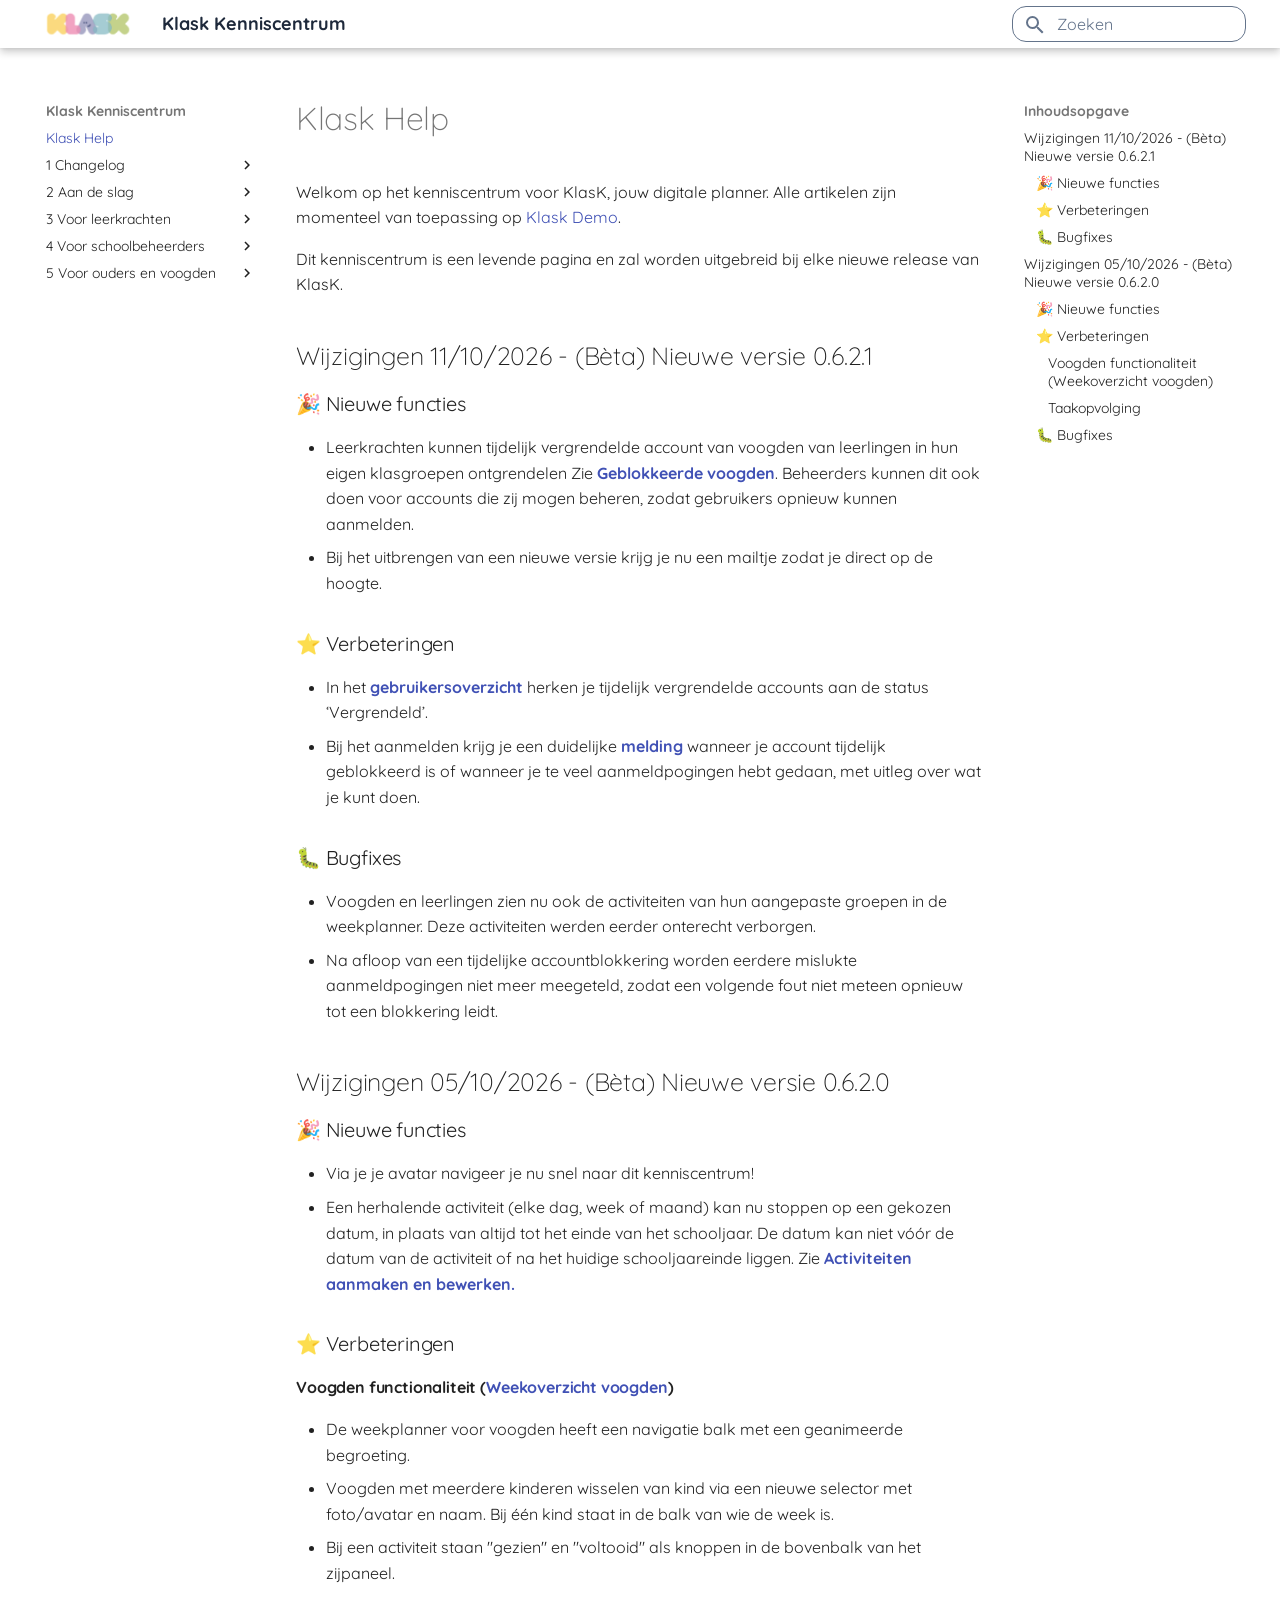
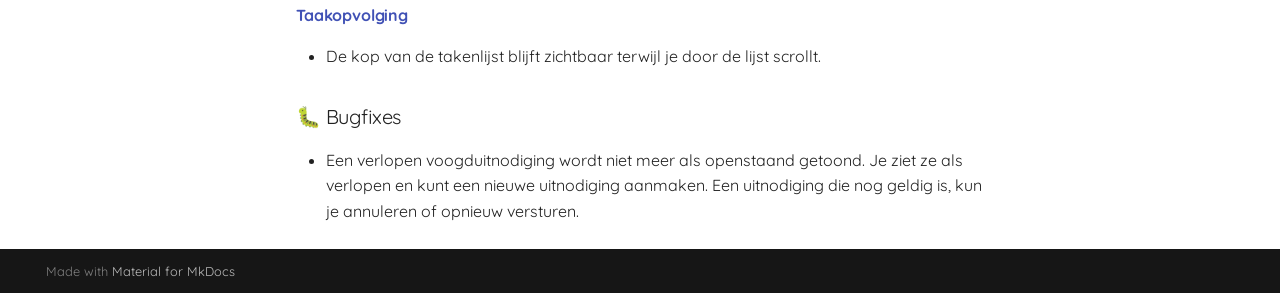
==== commit 9b3dbaf3: "Deployed 43194cc with MkDocs version: 1.6.1" ====
--- a/index.html
+++ b/index.html
@@ -256,15 +256,15 @@
     <ul class="md-nav__list" data-md-component="toc" data-md-scrollfix>
       
         <li class="md-nav__item">
-  <a href="#beta-nieuwe-versie-0620" class="md-nav__link">
-    <span class="md-ellipsis">
-      
-        (Bèta) Nieuwe versie 0.6.2.0
-      
-    </span>
-  </a>
-  
-    <nav class="md-nav" aria-label="(Bèta) Nieuwe versie 0.6.2.0">
+  <a href="#wijzigingen-11102026-beta-nieuwe-versie-0621" class="md-nav__link">
+    <span class="md-ellipsis">
+      
+        Wijzigingen 11/10/2026 - (Bèta) Nieuwe versie 0.6.2.1
+      
+    </span>
+  </a>
+  
+    <nav class="md-nav" aria-label="Wijzigingen 11/10/2026 - (Bèta) Nieuwe versie 0.6.2.1">
       <ul class="md-nav__list">
         
           <li class="md-nav__item">
@@ -280,6 +280,56 @@
         
           <li class="md-nav__item">
   <a href="#verbeteringen" class="md-nav__link">
+    <span class="md-ellipsis">
+      
+        ⭐ Verbeteringen
+      
+    </span>
+  </a>
+  
+</li>
+        
+          <li class="md-nav__item">
+  <a href="#bugfixes" class="md-nav__link">
+    <span class="md-ellipsis">
+      
+        🐛 Bugfixes
+      
+    </span>
+  </a>
+  
+</li>
+        
+      </ul>
+    </nav>
+  
+</li>
+      
+        <li class="md-nav__item">
+  <a href="#wijzigingen-05102026-beta-nieuwe-versie-0620" class="md-nav__link">
+    <span class="md-ellipsis">
+      
+        Wijzigingen 05/10/2026 - (Bèta) Nieuwe versie 0.6.2.0
+      
+    </span>
+  </a>
+  
+    <nav class="md-nav" aria-label="Wijzigingen 05/10/2026 - (Bèta) Nieuwe versie 0.6.2.0">
+      <ul class="md-nav__list">
+        
+          <li class="md-nav__item">
+  <a href="#nieuwe-functies_1" class="md-nav__link">
+    <span class="md-ellipsis">
+      
+        🎉 Nieuwe functies
+      
+    </span>
+  </a>
+  
+</li>
+        
+          <li class="md-nav__item">
+  <a href="#verbeteringen_1" class="md-nav__link">
     <span class="md-ellipsis">
       
         ⭐ Verbeteringen
@@ -318,7 +368,7 @@
 </li>
         
           <li class="md-nav__item">
-  <a href="#bugfixes" class="md-nav__link">
+  <a href="#bugfixes_1" class="md-nav__link">
     <span class="md-ellipsis">
       
         🐛 Bugfixes
@@ -416,6 +466,34 @@
 
               
             
+              
+                
+  
+  
+  
+  
+    <li class="md-nav__item">
+      <a href="1%20Changelog/version_0.6.2.1/" class="md-nav__link">
+        
+  
+  
+  <span class="md-ellipsis">
+    
+  
+    11/10/2026
+  
+
+    
+  </span>
+  
+  
+
+      </a>
+    </li>
+  
+
+              
+            
           </ul>
         </nav>
       
@@ -587,6 +665,34 @@
   
   
     <li class="md-nav__item">
+      <a href="3%20Voor%20leerkrachten/Mijn-leerlingen/" class="md-nav__link">
+        
+  
+  
+  <span class="md-ellipsis">
+    
+  
+    Mijn leerlingen
+  
+
+    
+  </span>
+  
+  
+
+      </a>
+    </li>
+  
+
+              
+            
+              
+                
+  
+  
+  
+  
+    <li class="md-nav__item">
       <a href="3%20Voor%20leerkrachten/Taakopvolging/" class="md-nav__link">
         
   
@@ -640,7 +746,7 @@
   <span class="md-ellipsis">
     
   
-    5 Voor ouders en voogden
+    4 Voor schoolbeheerders
   
 
     
@@ -653,6 +759,88 @@
         
         <nav class="md-nav" data-md-level="1" aria-labelledby="__nav_5_label" aria-expanded="false">
           <label class="md-nav__title" for="__nav_5">
+            <span class="md-nav__icon md-icon"></span>
+            
+  
+    4 Voor schoolbeheerders
+  
+
+          </label>
+          <ul class="md-nav__list" data-md-scrollfix>
+            
+              
+                
+  
+  
+  
+  
+    <li class="md-nav__item">
+      <a href="4%20Voor%20schoolbeheerders/Gebruikersbeheer/" class="md-nav__link">
+        
+  
+  
+  <span class="md-ellipsis">
+    
+  
+    Gebruikersbeheer
+  
+
+    
+  </span>
+  
+  
+
+      </a>
+    </li>
+  
+
+              
+            
+          </ul>
+        </nav>
+      
+    </li>
+  
+
+    
+      
+      
+  
+  
+  
+  
+    
+    
+    
+    
+    
+    <li class="md-nav__item md-nav__item--nested">
+      
+        
+        
+        <input class="md-nav__toggle md-toggle " type="checkbox" id="__nav_6" >
+        
+          
+          <label class="md-nav__link" for="__nav_6" id="__nav_6_label" tabindex="0">
+            
+  
+  
+  <span class="md-ellipsis">
+    
+  
+    5 Voor ouders en voogden
+  
+
+    
+  </span>
+  
+  
+
+            <span class="md-nav__icon md-icon"></span>
+          </label>
+        
+        <nav class="md-nav" data-md-level="1" aria-labelledby="__nav_6_label" aria-expanded="false">
+          <label class="md-nav__title" for="__nav_6">
             <span class="md-nav__icon md-icon"></span>
             
   
@@ -752,15 +940,15 @@
     <ul class="md-nav__list" data-md-component="toc" data-md-scrollfix>
       
         <li class="md-nav__item">
-  <a href="#beta-nieuwe-versie-0620" class="md-nav__link">
-    <span class="md-ellipsis">
-      
-        (Bèta) Nieuwe versie 0.6.2.0
-      
-    </span>
-  </a>
-  
-    <nav class="md-nav" aria-label="(Bèta) Nieuwe versie 0.6.2.0">
+  <a href="#wijzigingen-11102026-beta-nieuwe-versie-0621" class="md-nav__link">
+    <span class="md-ellipsis">
+      
+        Wijzigingen 11/10/2026 - (Bèta) Nieuwe versie 0.6.2.1
+      
+    </span>
+  </a>
+  
+    <nav class="md-nav" aria-label="Wijzigingen 11/10/2026 - (Bèta) Nieuwe versie 0.6.2.1">
       <ul class="md-nav__list">
         
           <li class="md-nav__item">
@@ -776,6 +964,56 @@
         
           <li class="md-nav__item">
   <a href="#verbeteringen" class="md-nav__link">
+    <span class="md-ellipsis">
+      
+        ⭐ Verbeteringen
+      
+    </span>
+  </a>
+  
+</li>
+        
+          <li class="md-nav__item">
+  <a href="#bugfixes" class="md-nav__link">
+    <span class="md-ellipsis">
+      
+        🐛 Bugfixes
+      
+    </span>
+  </a>
+  
+</li>
+        
+      </ul>
+    </nav>
+  
+</li>
+      
+        <li class="md-nav__item">
+  <a href="#wijzigingen-05102026-beta-nieuwe-versie-0620" class="md-nav__link">
+    <span class="md-ellipsis">
+      
+        Wijzigingen 05/10/2026 - (Bèta) Nieuwe versie 0.6.2.0
+      
+    </span>
+  </a>
+  
+    <nav class="md-nav" aria-label="Wijzigingen 05/10/2026 - (Bèta) Nieuwe versie 0.6.2.0">
+      <ul class="md-nav__list">
+        
+          <li class="md-nav__item">
+  <a href="#nieuwe-functies_1" class="md-nav__link">
+    <span class="md-ellipsis">
+      
+        🎉 Nieuwe functies
+      
+    </span>
+  </a>
+  
+</li>
+        
+          <li class="md-nav__item">
+  <a href="#verbeteringen_1" class="md-nav__link">
     <span class="md-ellipsis">
       
         ⭐ Verbeteringen
@@ -814,7 +1052,7 @@
 </li>
         
           <li class="md-nav__item">
-  <a href="#bugfixes" class="md-nav__link">
+  <a href="#bugfixes_1" class="md-nav__link">
     <span class="md-ellipsis">
       
         🐛 Bugfixes
@@ -850,13 +1088,29 @@
 <p>Welkom op het kenniscentrum voor KlasK, jouw digitale planner.
 Alle artikelen zijn momenteel van toepassing op <a href="https://klask-demo.be">Klask Demo</a>.</p>
 <p>Dit kenniscentrum is een levende pagina en zal worden uitgebreid bij elke nieuwe release van KlasK. </p>
-<h2 id="beta-nieuwe-versie-0620">(Bèta) Nieuwe versie 0.6.2.0</h2>
+<h2 id="wijzigingen-11102026-beta-nieuwe-versie-0621">Wijzigingen 11/10/2026 - (Bèta) Nieuwe versie 0.6.2.1</h2>
 <h3 id="nieuwe-functies">🎉 Nieuwe functies</h3>
+<ul>
+<li>Leerkrachten kunnen tijdelijk vergrendelde account van voogden van leerlingen in hun eigen klasgroepen ontgrendelen Zie <a href="3%20Voor%20leerkrachten/Mijn-leerlingen/#geblokkeerde-voogd"><strong>Geblokkeerde voogden</strong></a>. Beheerders kunnen dit ook doen voor accounts die zij mogen beheren, zodat gebruikers opnieuw kunnen aanmelden.</li>
+<li>Bij het uitbrengen van een nieuwe versie krijg je nu een mailtje zodat je direct op de hoogte.</li>
+</ul>
+<h3 id="verbeteringen">⭐ Verbeteringen</h3>
+<ul>
+<li>In het <a href="4%20Voor%20schoolbeheerders/Gebruikersbeheer/#vergrendeld"><strong>gebruikersoverzicht</strong></a> herken je tijdelijk vergrendelde accounts aan de status ‘Vergrendeld’.</li>
+<li>Bij het aanmelden krijg je een duidelijke <a href="2%20Aan%20de%20slag/aanmelden/#geblokkeerde-account"><strong>melding</strong></a> wanneer je account tijdelijk geblokkeerd is of wanneer je te veel aanmeldpogingen hebt gedaan, met uitleg over wat je kunt doen.</li>
+</ul>
+<h3 id="bugfixes">🐛 Bugfixes</h3>
+<ul>
+<li>Voogden en leerlingen zien nu ook de activiteiten van hun aangepaste groepen in de weekplanner. Deze activiteiten werden eerder onterecht verborgen.</li>
+<li>Na afloop van een tijdelijke accountblokkering worden eerdere mislukte aanmeldpogingen niet meer meegeteld, zodat een volgende fout niet meteen opnieuw tot een blokkering leidt.</li>
+</ul>
+<h2 id="wijzigingen-05102026-beta-nieuwe-versie-0620">Wijzigingen 05/10/2026 - (Bèta) Nieuwe versie 0.6.2.0</h2>
+<h3 id="nieuwe-functies_1">🎉 Nieuwe functies</h3>
 <ul>
 <li>Via je je avatar navigeer je nu snel naar dit kenniscentrum!</li>
 <li>Een herhalende activiteit (elke dag, week of maand) kan nu stoppen op een gekozen datum, in plaats van altijd tot het einde van het schooljaar. De datum kan niet vóór de datum van de activiteit of na het huidige schooljaareinde liggen. Zie <a href="3%20Voor%20leerkrachten/Activiteiten-aanmaken-en-bewerken/"><strong>Activiteiten aanmaken en bewerken.</strong></a></li>
 </ul>
-<h3 id="verbeteringen">⭐ Verbeteringen</h3>
+<h3 id="verbeteringen_1">⭐ Verbeteringen</h3>
 <h4 id="voogden-functionaliteit-weekoverzicht-voogden">Voogden functionaliteit (<a href="5%20Voor%20ouders%20en%20voogden/Weekoverzicht/"><strong>Weekoverzicht voogden</strong></a>)</h4>
 <ul>
 <li>De weekplanner voor voogden heeft een navigatie balk met een geanimeerde begroeting.</li>
@@ -867,7 +1121,7 @@
 <ul>
 <li>De kop van de takenlijst blijft zichtbaar terwijl je door de lijst scrollt.</li>
 </ul>
-<h3 id="bugfixes">🐛 Bugfixes</h3>
+<h3 id="bugfixes_1">🐛 Bugfixes</h3>
 <ul>
 <li>Een verlopen voogduitnodiging wordt niet meer als openstaand getoond. Je ziet ze als verlopen en kunt een nieuwe uitnodiging aanmaken. Een uitnodiging die nog geldig is, kun je annuleren of opnieuw versturen.</li>
 </ul>
